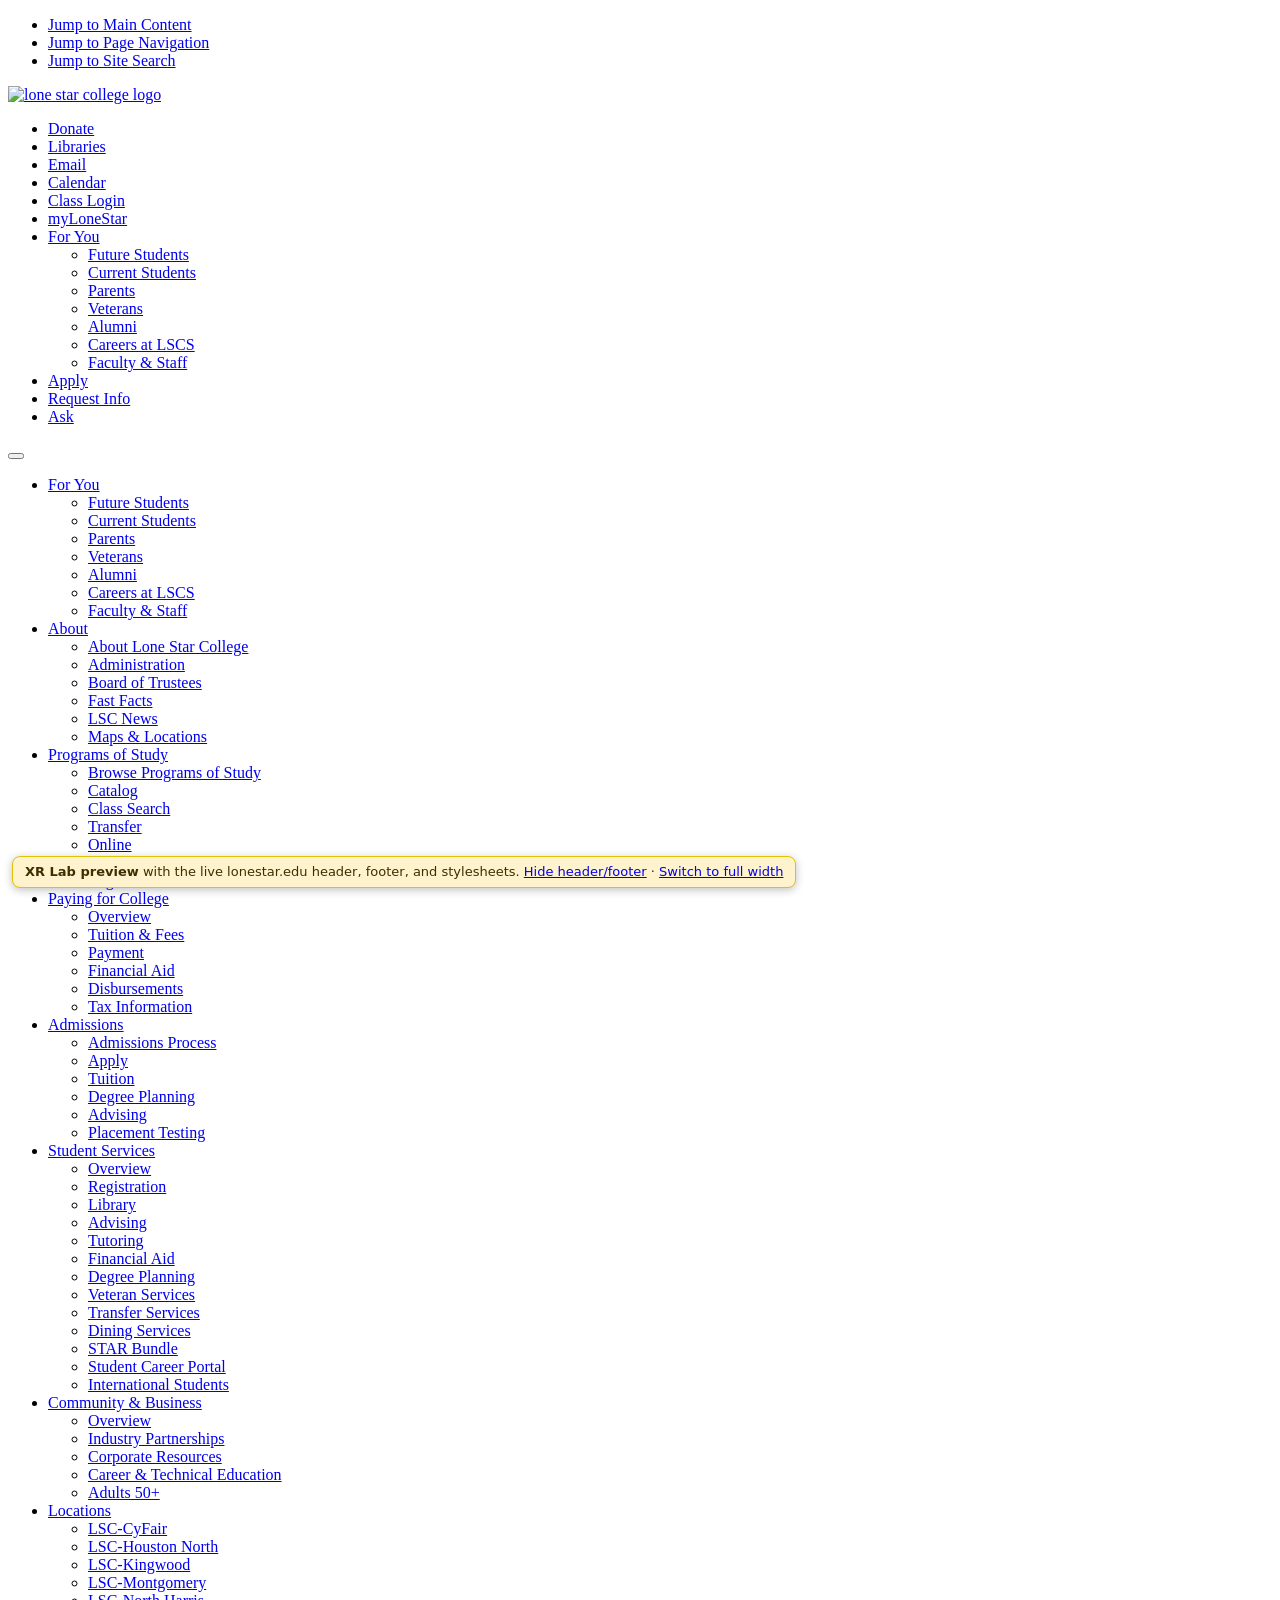
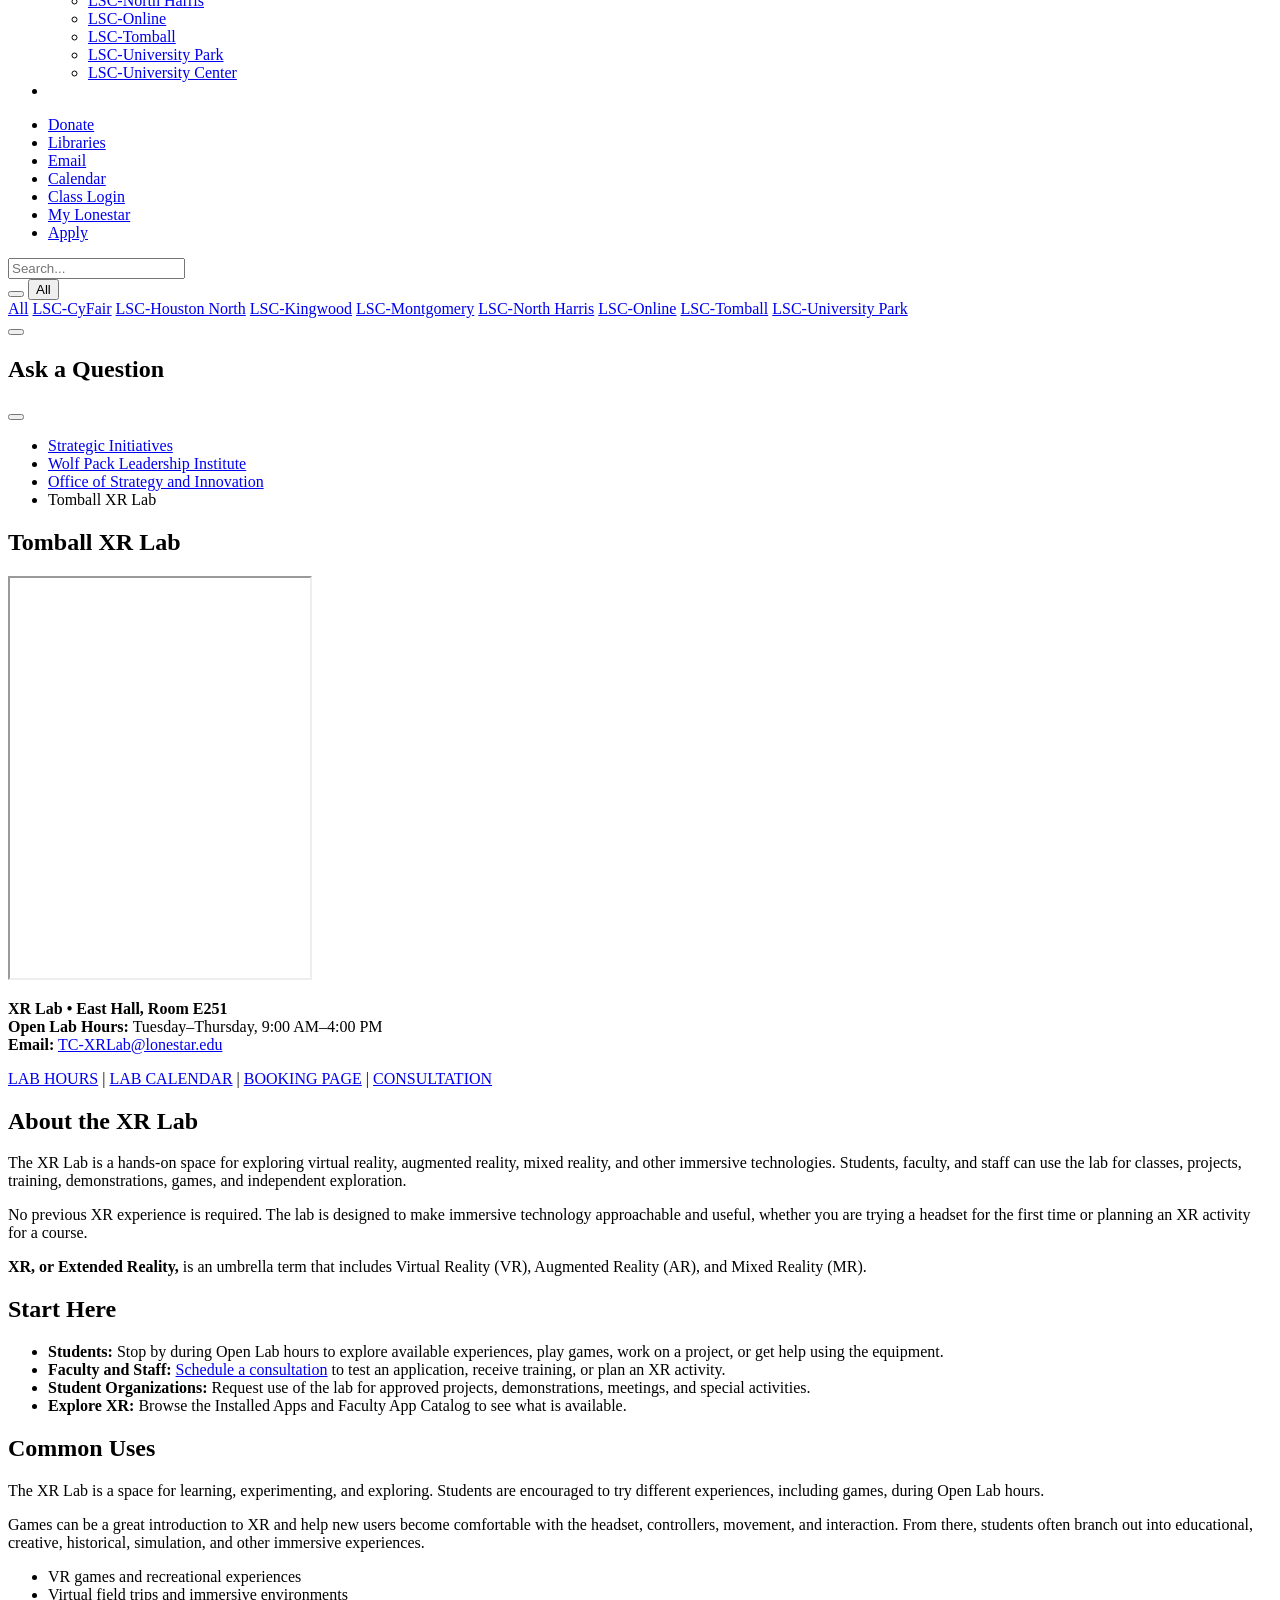
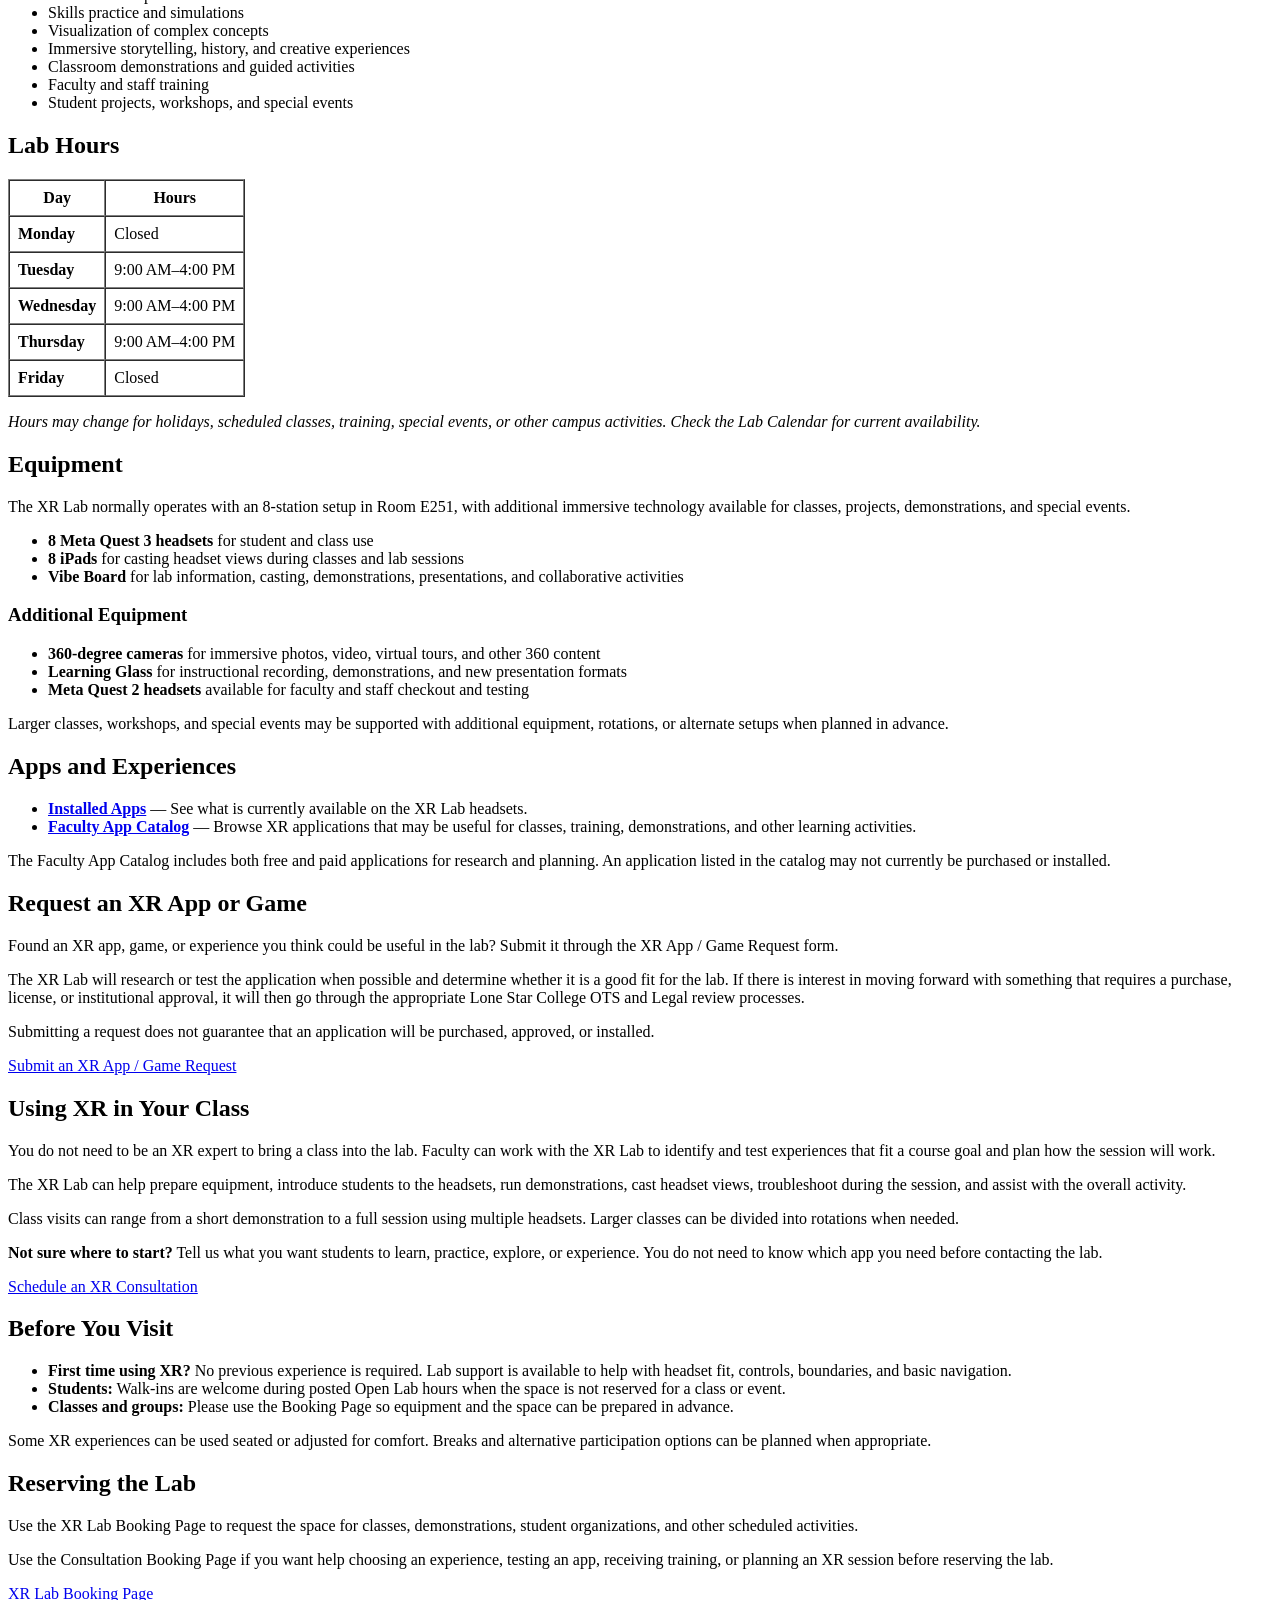
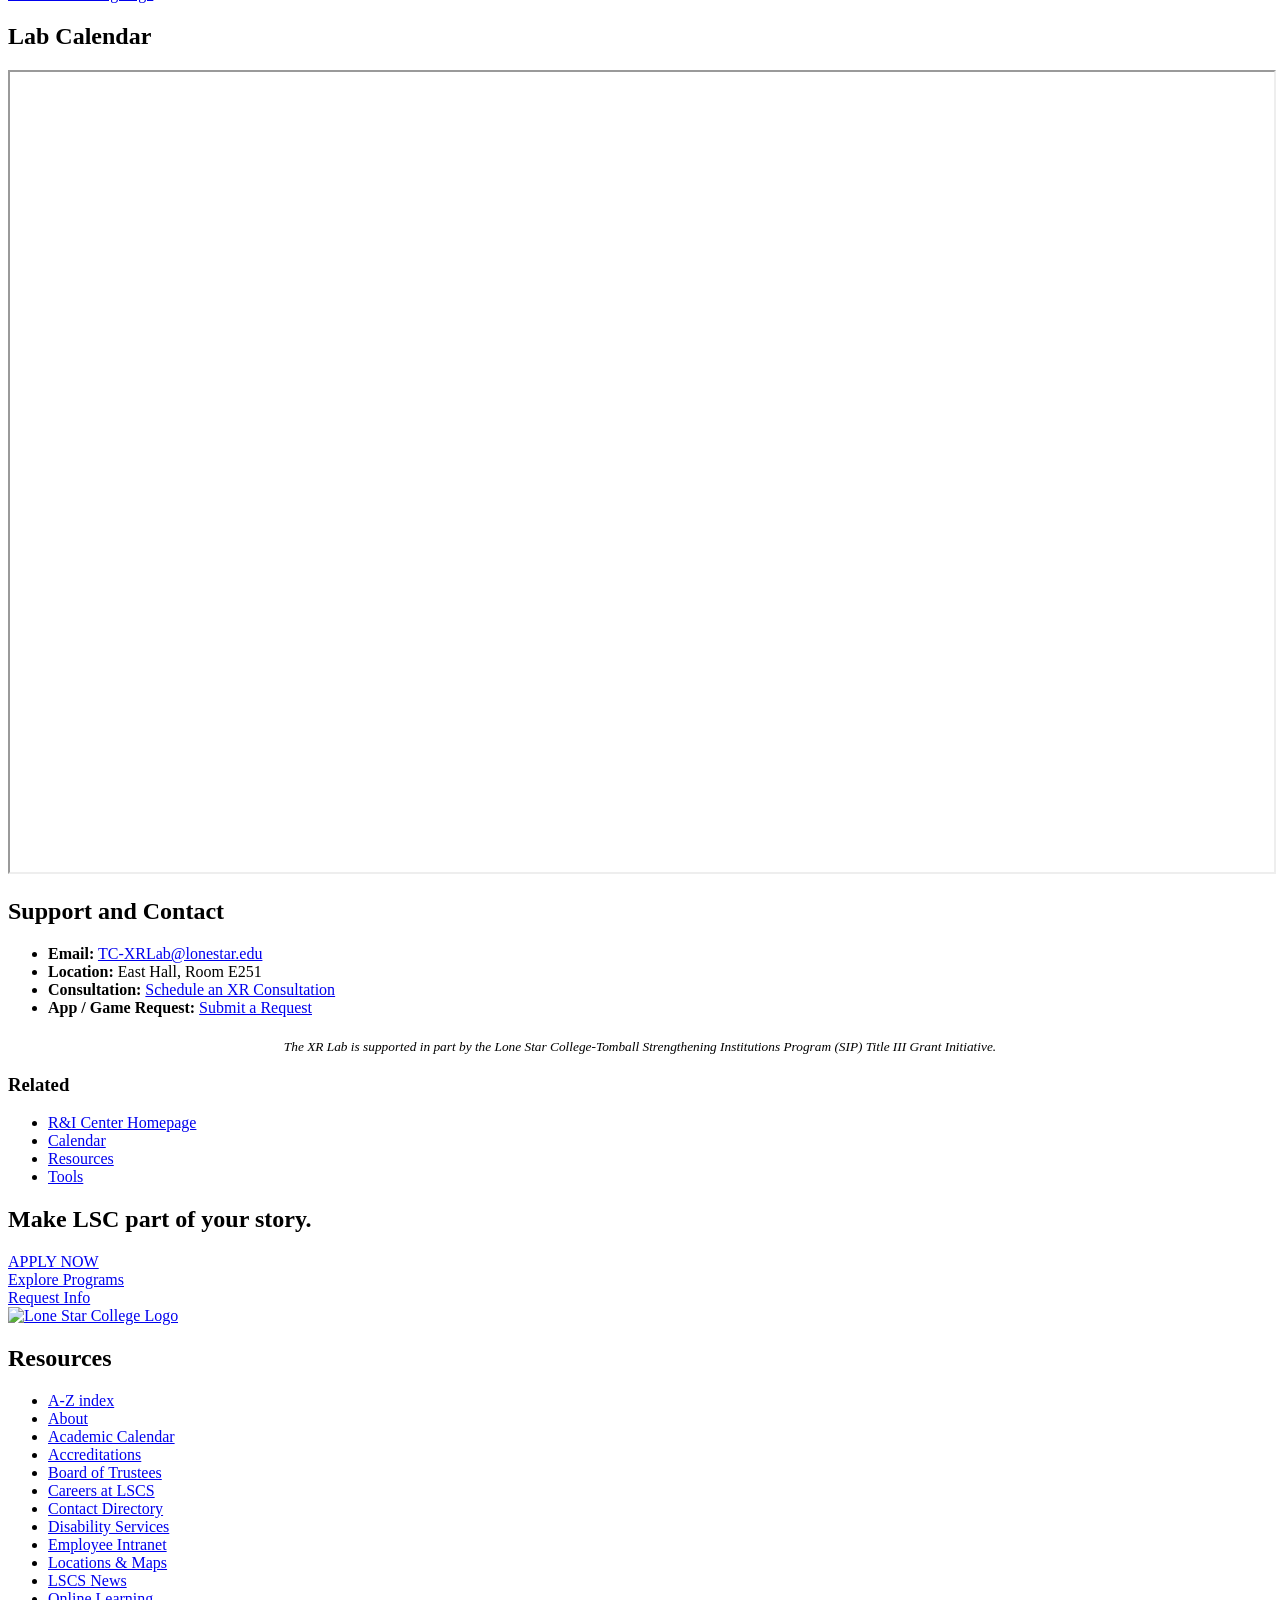
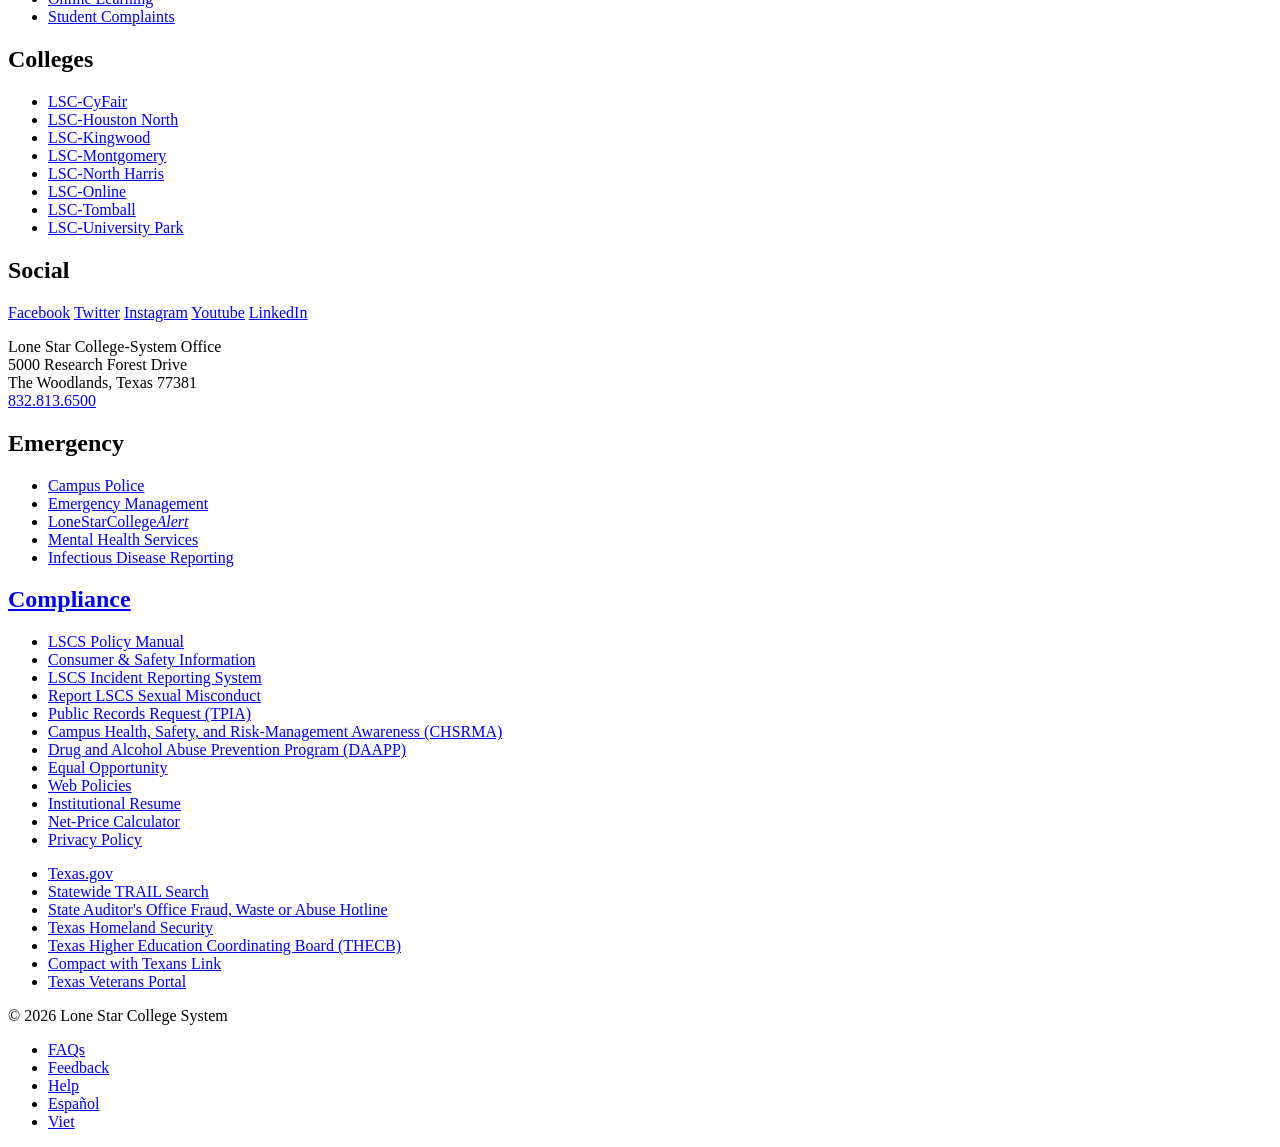
==== index.html @ e6f24536 "first commit" ====
<!DOCTYPE html>
<html lang="en">
<head>
<meta charset="utf-8">
<meta name="viewport" content="width=device-width, initial-scale=1">
<title>Tomball XR Lab | Preview</title>
<!--
  PREVIEW WRAPPER for https://www.lonestar.edu/Tomball-XR-Lab
  Loads the live lonestar.edu stylesheets and recreates the page's breadcrumb,
  title, content column, and "Related" sidebar, so the content looks the way it
  will on the real site. Only the block between BEGIN/END CMS CONTENT goes into
  the CMS. Everything else in this file is preview scaffolding.

  Preview options (add to the address bar):
    ?wide    full-width layout (no sidebar), the template setting the web team can switch on
    ?bare    hide the site header and footer
  The header and footer come from preview/site-chrome.js (regenerate with
  node tools/update-chrome.js --live).
-->
<link rel="stylesheet" href="https://www.lonestar.edu/css-refresh/style.css">
<link rel="stylesheet" href="https://www.lonestar.edu/css-refresh/content-page.css">
<link rel="stylesheet" href="https://www.lonestar.edu/css-refresh/legacy.css">
<link rel="stylesheet" href="https://www.lonestar.edu/css-refresh/fonts.css">
<link rel="stylesheet" href="https://www.lonestar.edu/css/header/header.css">
<link rel="stylesheet" href="https://www.lonestar.edu/css/header/lsc.css">
<link rel="stylesheet" href="https://www.lonestar.edu/css-refresh/alert.css">
<script src="https://kit.fontawesome.com/0c62ed585a.js" crossorigin="anonymous"></script>
<script src="preview/site-chrome.js"></script>
</head>
<body class="content-page">

<aside aria-label="Preview notice" style="position:fixed;left:12px;bottom:12px;z-index:3000;max-width:calc(100% - 24px);background:#fff3cd;color:#3d2f00;border:1px solid #e0c200;border-radius:8px;padding:6px 12px;font:13px/1.4 system-ui,sans-serif;box-shadow:0 2px 8px rgba(0,0,0,.25)">
  <strong>XR Lab preview</strong> with the live lonestar.edu header, footer, and stylesheets.
  <a href="?bare">Hide header/footer</a> &middot; <a href="?wide" id="layout-toggle">Switch to full width</a>
</aside>

<main id="main-body">
<script>LSCPreview.header();</script>
  <section class="breadcrumbs-container">
    <div class="container">
      <div class="breadcrumbs">
        <ul>
          <li><a href="https://www.lonestar.edu/Tomball-SI.htm">Strategic Initiatives</a></li>
          <li><a href="https://www.lonestar.edu/wpli.htm">Wolf Pack Leadership Institute</a></li>
          <li><a href="https://www.lonestar.edu/osi.htm">Office of Strategy and Innovation</a></li>
          <li>Tomball XR Lab</li>
        </ul>
      </div>
    </div>
  </section>

  <section class="content-well-section section-light">
    <div class="container">
      <div id="content" class="row">
        <div class="col-12"><h1>Tomball XR Lab</h1></div>
      </div>
      <div class="row">
        <div class="col-lg-9 col-md-8" id="content-col">
          <div class="content-well">

<!-- ===================== BEGIN CMS CONTENT ===================== -->

<link rel="stylesheet" href="https://lone-star-xr-lab.github.io/xr-website/css/cms-fix.css" />

<p class="ratio ratio-16x9"><iframe alt="360-degree panoramic view of the XR Lab at Lone Star College-Tomball. The room has blue and white walls, several ceiling lights, and an open central floor space marked for VR stations. Desks along the walls contain iPads and VR headsets for immersive learning activities." height="400" src="https://cdn.pannellum.org/2.5/pannellum.htm#panorama=https://lone-star-xr-lab.github.io/progress360/assets/xr-lab/001-xr-lab.jpg&amp;autoLoad=true&amp;autoRotate=-2&amp;pitch=-5&amp;yaw=-220&amp;hfov=120" title="360-degree panoramic view of the XR Lab at Lone Star College-Tomball"></iframe></p>

<p><strong>XR Lab &#8226; East Hall, Room E251</strong><br />
<strong>Open Lab Hours:</strong> Tuesday&ndash;Thursday, 9:00 AM&ndash;4:00 PM<br />
<strong>Email:</strong> <a href="mailto:tc-xrlab@lonestar.edu">TC-XRLab@lonestar.edu</a></p>

<p><a href="#lab-hours">LAB HOURS</a> | <a href="#lab-calendar">LAB CALENDAR</a> | <a href="https://outlook.office.com/book/XRLabBooking@mylonestar.onmicrosoft.com/?ismsaljsauthenabled" target="_blank">BOOKING PAGE</a> | <a href="https://outlook.office.com/book/XRLabConsultation@mylonestar.onmicrosoft.com/s/IIC2doJv1kqdJg-fyLMMJw2?ismsaljsauthenabled" target="_blank">CONSULTATION</a></p>

<h2>About the XR Lab</h2>

<p>The XR Lab is a hands-on space for exploring virtual reality, augmented reality, mixed reality, and other immersive technologies. Students, faculty, and staff can use the lab for classes, projects, training, demonstrations, games, and independent exploration.</p>

<p>No previous XR experience is required. The lab is designed to make immersive technology approachable and useful, whether you are trying a headset for the first time or planning an XR activity for a course.</p>

<p><strong>XR, or Extended Reality,</strong> is an umbrella term that includes Virtual Reality (VR), Augmented Reality (AR), and Mixed Reality (MR).</p>

<h2>Start Here</h2>

<ul>
	<li><strong>Students:</strong> Stop by during Open Lab hours to explore available experiences, play games, work on a project, or get help using the equipment.</li>
	<li><strong>Faculty and Staff:</strong> <a href="https://outlook.office.com/book/XRLabConsultation@mylonestar.onmicrosoft.com/s/IIC2doJv1kqdJg-fyLMMJw2?ismsaljsauthenabled" target="_blank">Schedule a consultation</a> to test an application, receive training, or plan an XR activity.</li>
	<li><strong>Student Organizations:</strong> Request use of the lab for approved projects, demonstrations, meetings, and special activities.</li>
	<li><strong>Explore XR:</strong> Browse the Installed Apps and Faculty App Catalog to see what is available.</li>
</ul>

<h2>Common Uses</h2>

<p>The XR Lab is a space for learning, experimenting, and exploring. Students are encouraged to try different experiences, including games, during Open Lab hours.</p>

<p>Games can be a great introduction to XR and help new users become comfortable with the headset, controllers, movement, and interaction. From there, students often branch out into educational, creative, historical, simulation, and other immersive experiences.</p>

<ul>
	<li>VR games and recreational experiences</li>
	<li>Virtual field trips and immersive environments</li>
	<li>Skills practice and simulations</li>
	<li>Visualization of complex concepts</li>
	<li>Immersive storytelling, history, and creative experiences</li>
	<li>Classroom demonstrations and guided activities</li>
	<li>Faculty and staff training</li>
	<li>Student projects, workshops, and special events</li>
</ul>

<h2 id="lab-hours">Lab Hours</h2>

<table border="1" cellpadding="8" cellspacing="0">
	<thead>
		<tr>
			<th scope="col">Day</th>
			<th scope="col">Hours</th>
		</tr>
	</thead>
	<tbody>
		<tr>
			<td><strong>Monday</strong></td>
			<td>Closed</td>
		</tr>
		<tr>
			<td><strong>Tuesday</strong></td>
			<td>9:00 AM&ndash;4:00 PM</td>
		</tr>
		<tr>
			<td><strong>Wednesday</strong></td>
			<td>9:00 AM&ndash;4:00 PM</td>
		</tr>
		<tr>
			<td><strong>Thursday</strong></td>
			<td>9:00 AM&ndash;4:00 PM</td>
		</tr>
		<tr>
			<td><strong>Friday</strong></td>
			<td>Closed</td>
		</tr>
	</tbody>
</table>

<p><i>Hours may change for holidays, scheduled classes, training, special events, or other campus activities. Check the Lab Calendar for current availability.</i></p>

<h2>Equipment</h2>

<p>The XR Lab normally operates with an 8-station setup in Room E251, with additional immersive technology available for classes, projects, demonstrations, and special events.</p>

<ul>
	<li><strong>8 Meta Quest 3 headsets</strong> for student and class use</li>
	<li><strong>8 iPads</strong> for casting headset views during classes and lab sessions</li>
	<li><strong>Vibe Board</strong> for lab information, casting, demonstrations, presentations, and collaborative activities</li>
</ul>

<h3>Additional Equipment</h3>

<ul>
	<li><strong>360-degree cameras</strong> for immersive photos, video, virtual tours, and other 360 content</li>
	<li><strong>Learning Glass</strong> for instructional recording, demonstrations, and new presentation formats</li>
	<li><strong>Meta Quest 2 headsets</strong> available for faculty and staff checkout and testing</li>
</ul>

<p>Larger classes, workshops, and special events may be supported with additional equipment, rotations, or alternate setups when planned in advance.</p>

<h2>Apps and Experiences</h2>

<ul>
	<li><a href="https://lone-star-xr-lab.github.io/xr-lab-library/"><strong>Installed Apps</strong></a> &mdash; See what is currently available on the XR Lab headsets.</li>
	<li><a href="https://lone-star-xr-lab.github.io/xr-lab-catalogue/"><strong>Faculty App Catalog</strong></a> &mdash; Browse XR applications that may be useful for classes, training, demonstrations, and other learning activities.</li>
</ul>

<p>The Faculty App Catalog includes both free and paid applications for research and planning. An application listed in the catalog may not currently be purchased or installed.</p>

<h2>Request an XR App or Game</h2>

<p>Found an XR app, game, or experience you think could be useful in the lab? Submit it through the XR App / Game Request form.</p>

<p>The XR Lab will research or test the application when possible and determine whether it is a good fit for the lab. If there is interest in moving forward with something that requires a purchase, license, or institutional approval, it will then go through the appropriate Lone Star College OTS and Legal review processes.</p>

<p>Submitting a request does not guarantee that an application will be purchased, approved, or installed.</p>

<p><a class="btn btn-primary" href="https://forms.cloud.microsoft/r/REX9eYTu3m" target="_blank">Submit an XR App / Game Request</a></p>

<h2>Using XR in Your Class</h2>

<p>You do not need to be an XR expert to bring a class into the lab. Faculty can work with the XR Lab to identify and test experiences that fit a course goal and plan how the session will work.</p>

<p>The XR Lab can help prepare equipment, introduce students to the headsets, run demonstrations, cast headset views, troubleshoot during the session, and assist with the overall activity.</p>

<p>Class visits can range from a short demonstration to a full session using multiple headsets. Larger classes can be divided into rotations when needed.</p>

<p><strong>Not sure where to start?</strong> Tell us what you want students to learn, practice, explore, or experience. You do not need to know which app you need before contacting the lab.</p>

<p><a class="btn btn-primary" href="https://outlook.office.com/book/XRLabConsultation@mylonestar.onmicrosoft.com/s/IIC2doJv1kqdJg-fyLMMJw2?ismsaljsauthenabled" target="_blank">Schedule an XR Consultation</a></p>

<h2>Before You Visit</h2>

<ul>
	<li><strong>First time using XR?</strong> No previous experience is required. Lab support is available to help with headset fit, controls, boundaries, and basic navigation.</li>
	<li><strong>Students:</strong> Walk-ins are welcome during posted Open Lab hours when the space is not reserved for a class or event.</li>
	<li><strong>Classes and groups:</strong> Please use the Booking Page so equipment and the space can be prepared in advance.</li>
</ul>

<p>Some XR experiences can be used seated or adjusted for comfort. Breaks and alternative participation options can be planned when appropriate.</p>

<h2>Reserving the Lab</h2>

<p>Use the XR Lab Booking Page to request the space for classes, demonstrations, student organizations, and other scheduled activities.</p>

<p>Use the Consultation Booking Page if you want help choosing an experience, testing an app, receiving training, or planning an XR session before reserving the lab.</p>

<p><a class="btn btn-primary" href="https://outlook.office.com/book/XRLabBooking@mylonestar.onmicrosoft.com/?ismsaljsauthenabled" target="_blank">XR Lab Booking Page</a></p>

<h2 id="lab-calendar">Lab Calendar</h2>

<p><iframe height="800" src="https://outlook.office365.com/owa/calendar/bf86e4ba3b7a4579871f320d8532237e@lonestar.edu/572824c1771447c5bb19ea4578eb162813983267703408775056/calendar.html" title="XR Lab calendar" width="100%"></iframe></p>

<h2>Support and Contact</h2>

<ul>
	<li><strong>Email:</strong> <a href="mailto:tc-xrlab@lonestar.edu">TC-XRLab@lonestar.edu</a></li>
	<li><strong>Location:</strong> East Hall, Room E251</li>
	<li><strong>Consultation:</strong> <a href="https://outlook.office.com/book/XRLabConsultation@mylonestar.onmicrosoft.com/s/IIC2doJv1kqdJg-fyLMMJw2?ismsaljsauthenabled" target="_blank">Schedule an XR Consultation</a></li>
	<li><strong>App / Game Request:</strong> <a href="https://forms.cloud.microsoft/r/REX9eYTu3m" target="_blank">Submit a Request</a></li>
</ul>

<p style="text-align:center"><sub><i> The XR Lab is supported in part by the Lone Star College-Tomball Strengthening Institutions Program (SIP) Title III Grant Initiative. </i></sub></p>

<!-- ====================== END CMS CONTENT ====================== -->

          </div>
        </div>
        <div class="col-lg-3 col-md-4" id="sidebar-col">
          <div id="pagenav" class="content-well-sidebar">
            <h3>Related</h3>
            <div class="related-links">
              <ul>
                <li><a href="https://www.lonestar.edu/tomball-ric">R&amp;I Center Homepage</a></li>
                <li><a href="https://www.lonestar.edu/tomball-ric-calendar">Calendar</a></li>
                <li><a href="https://www.lonestar.edu/66807.htm">Resources</a></li>
                <li><a href="https://www.lonestar.edu/66809.htm">Tools</a></li>
              </ul>
            </div>
          </div>
        </div>
      </div>
    </div>
  </section>
<script>LSCPreview.footer();</script>
</main>

<script>
  // PREVIEW ONLY (not part of the CMS content).
  (function () {
    // 1. Full-width layout toggle (?wide).
    var wide = /[?&]wide\b/.test(location.search);
    var toggle = document.getElementById("layout-toggle");
    var bare = /[?&]bare\b/.test(location.search);
    if (bare) toggle.setAttribute("href", "?bare&wide");
    if (wide) {
      document.getElementById("sidebar-col").remove();
      document.getElementById("content-col").className = "col-12";
      toggle.textContent = "Switch to sidebar layout";
      toggle.setAttribute("href", bare ? "?bare" : location.pathname);
    }

    // 2. Until files are deployed to GitHub Pages (and while editing), load
    //    CSS, iframes, and links from this folder instead of the live address.
    var live = "https://lone-star-xr-lab.github.io/xr-website/";
    if (location.href.indexOf(live) === 0) return;
    document.querySelectorAll('link[href^="' + live + '"]').forEach(function (el) {
      el.setAttribute("href", el.getAttribute("href").replace(live, ""));
    });
    document.querySelectorAll('a[href^="' + live + '"]').forEach(function (el) {
      el.setAttribute("href", el.getAttribute("href").replace(live, ""));
    });
    document.querySelectorAll('iframe[src^="' + live + '"]').forEach(function (frame) {
      var copy = frame.cloneNode(true);
      copy.setAttribute("src", frame.getAttribute("src").replace(live, ""));
      frame.replaceWith(copy);
    });
  })();
</script>
<script src="https://www.lonestar.edu/js-out/jquery-3.3.1.min.js"></script>
<script src="https://www.lonestar.edu/js-out/popper.min.js"></script>
<script src="https://www.lonestar.edu/js-out/bootstrap.min.js"></script>
<script src="https://www.lonestar.edu/js-out/jquery.sticky.js"></script>
<script src="https://www.lonestar.edu/js/header/menu.js"></script>
</body>
</html>
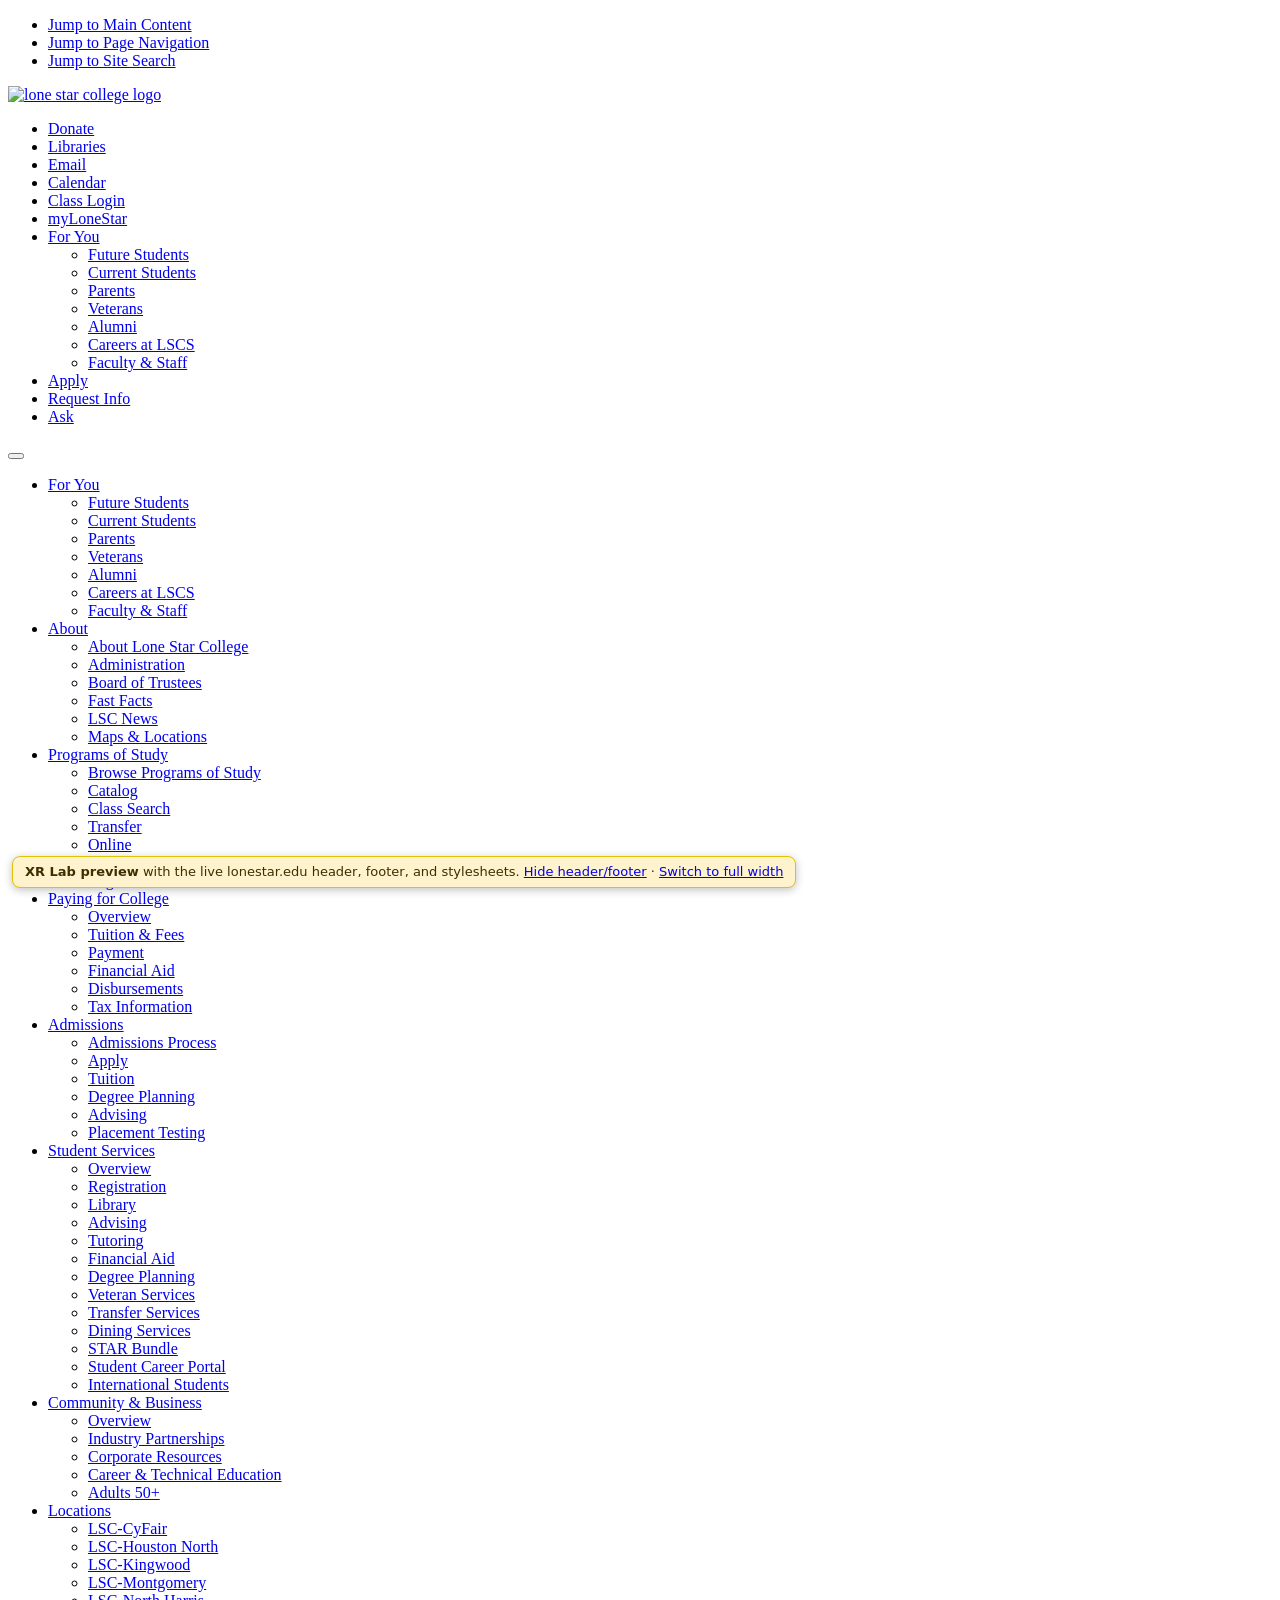
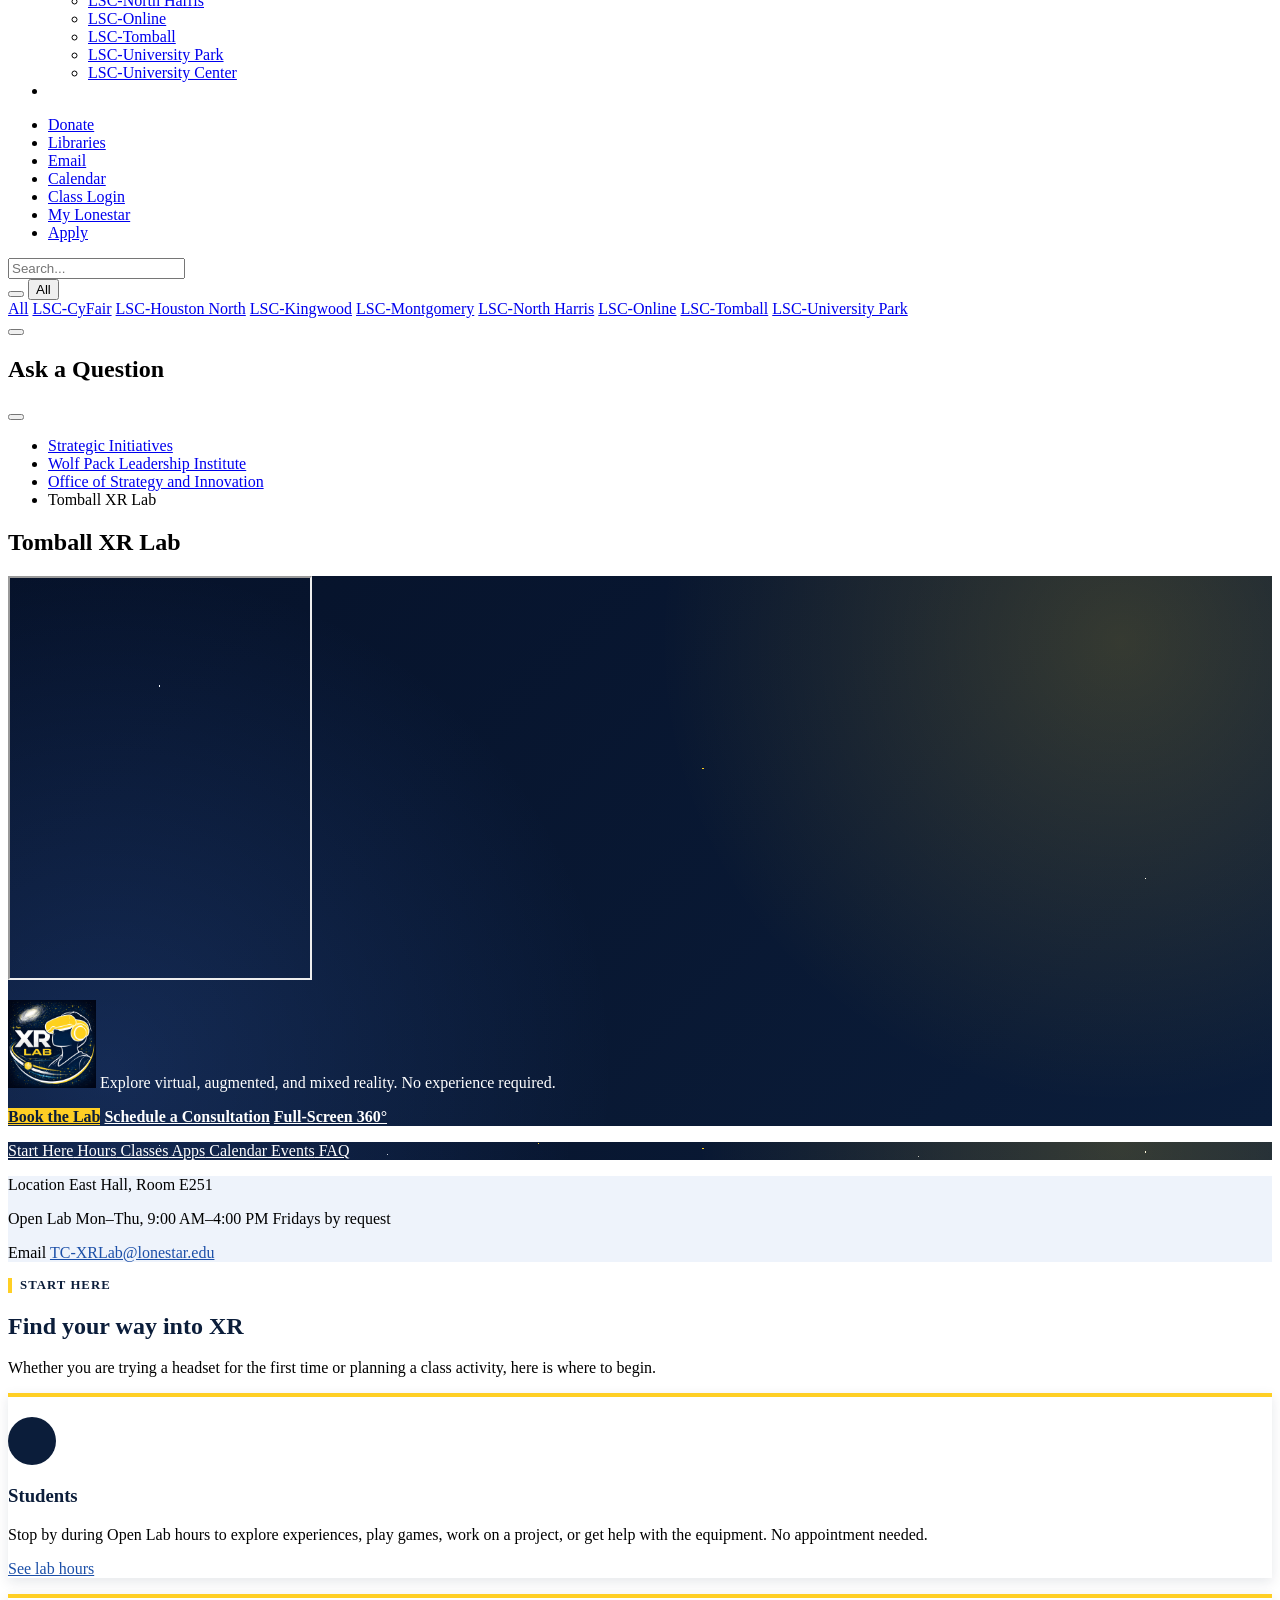
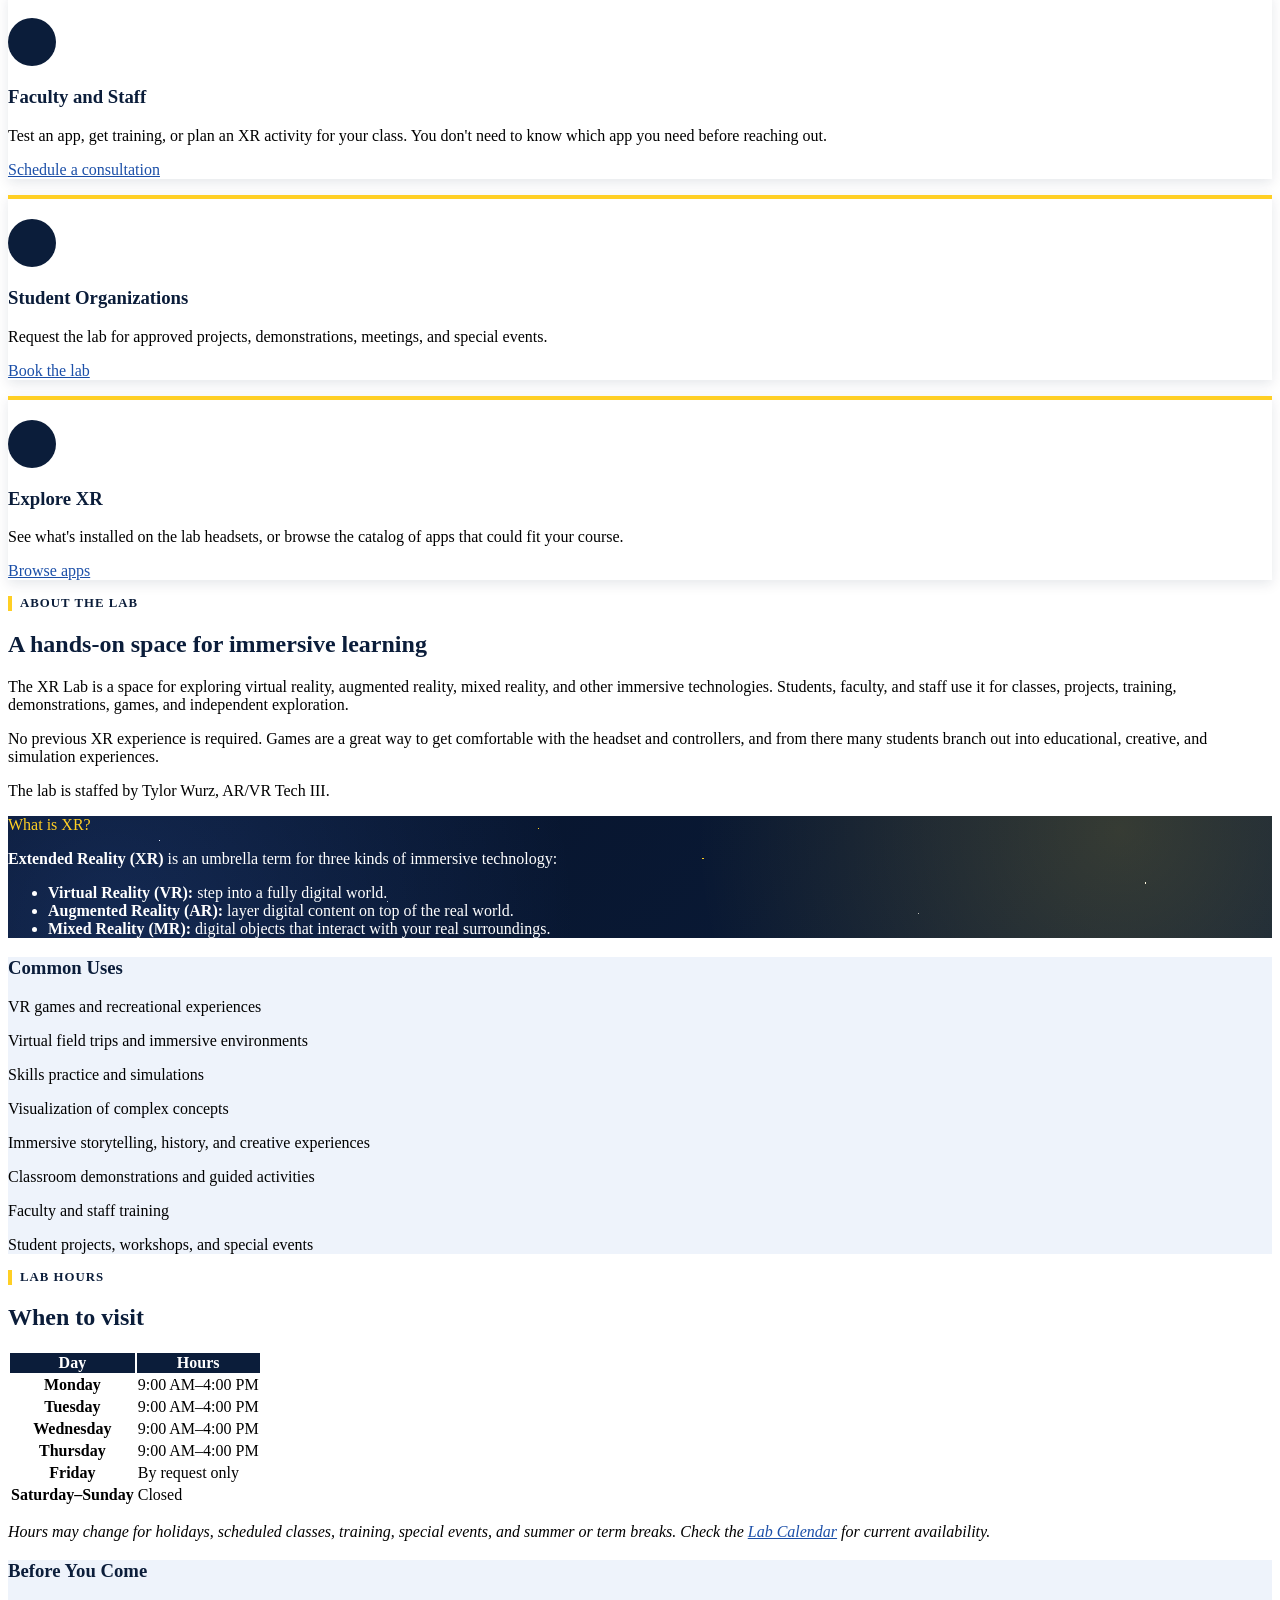
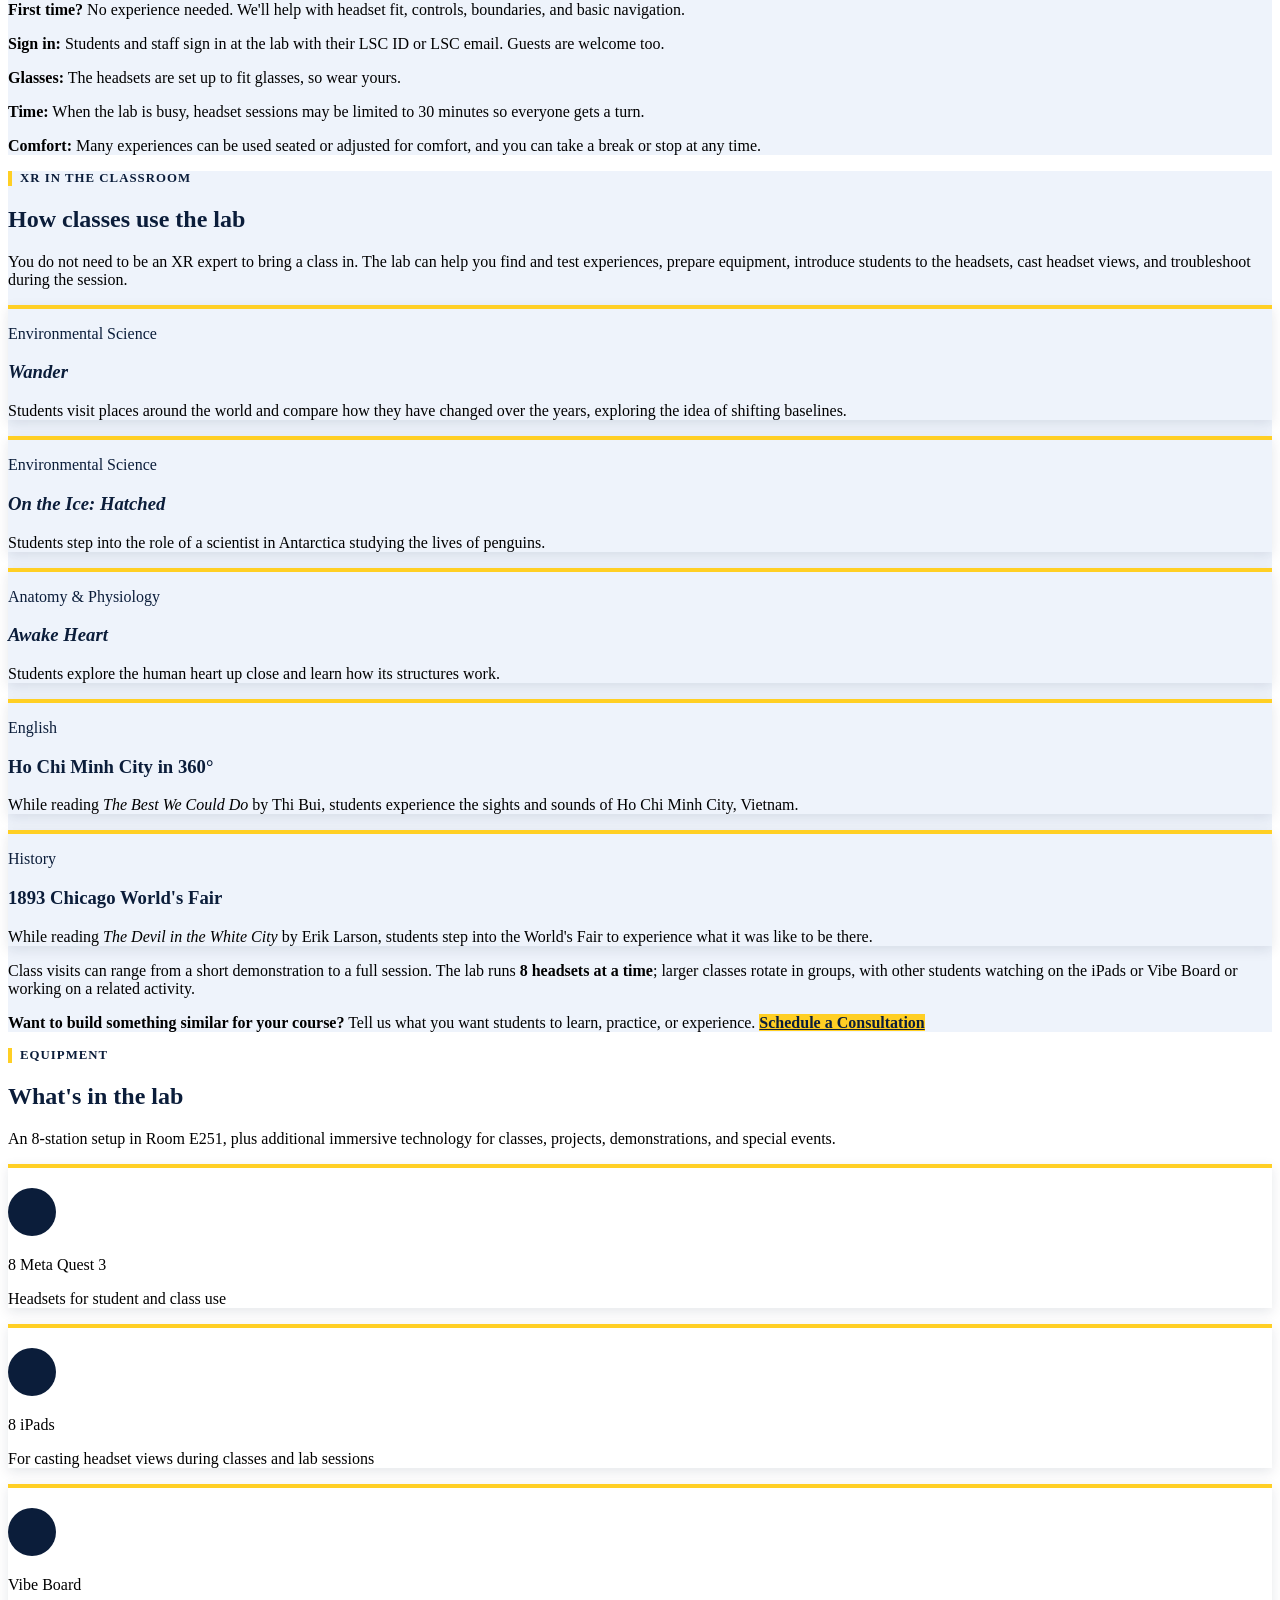
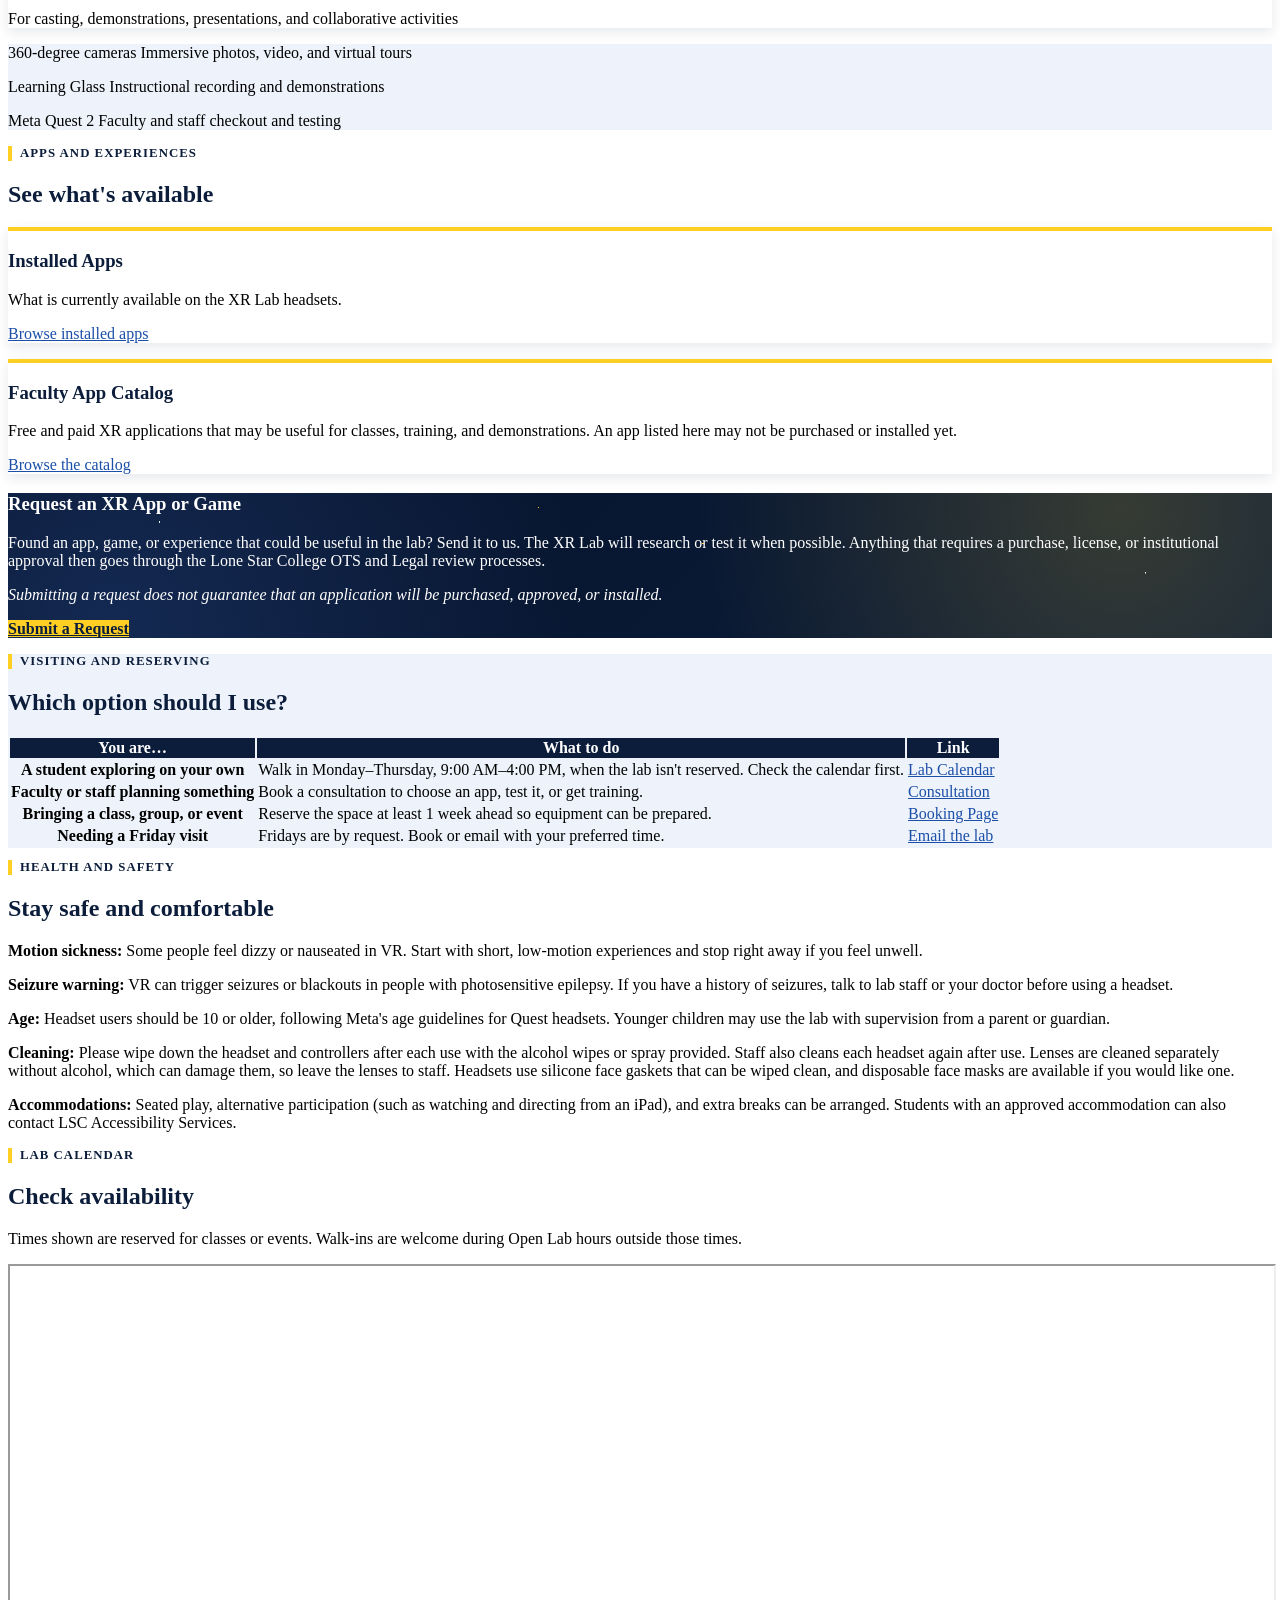
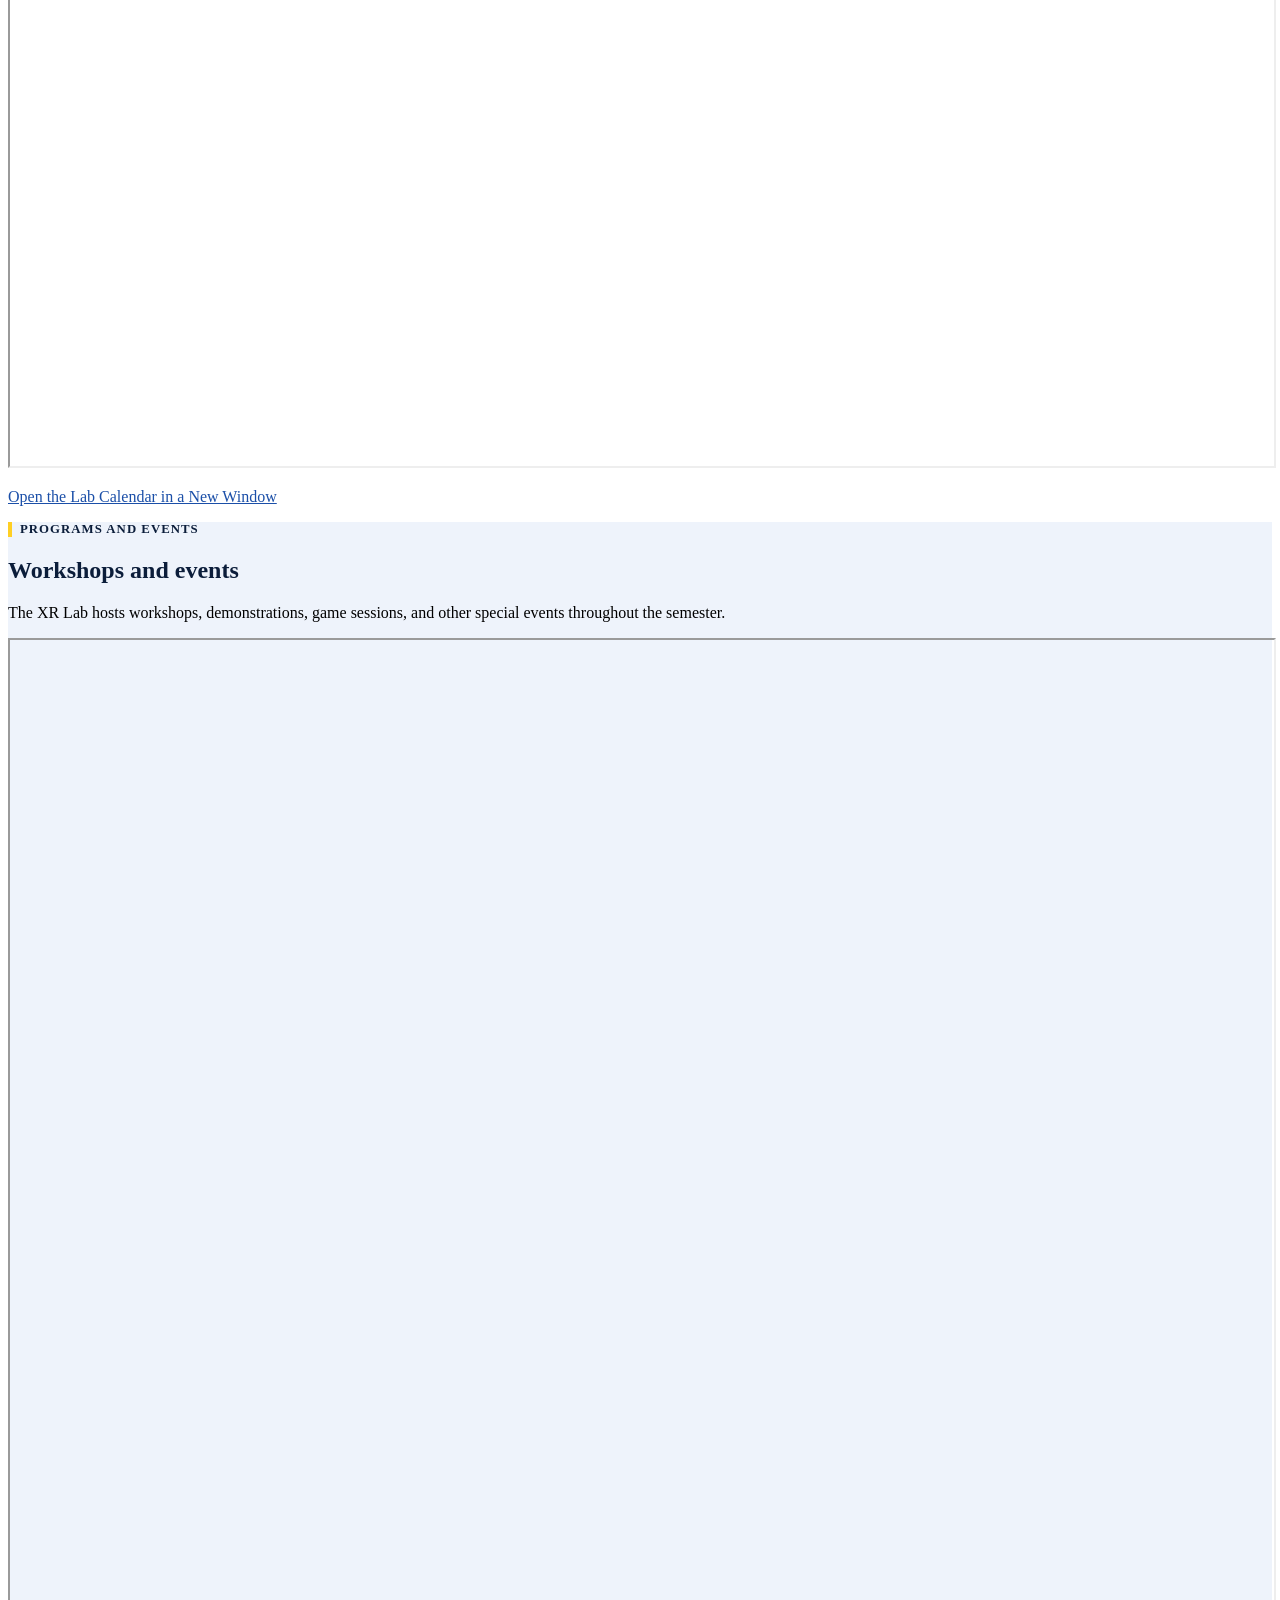
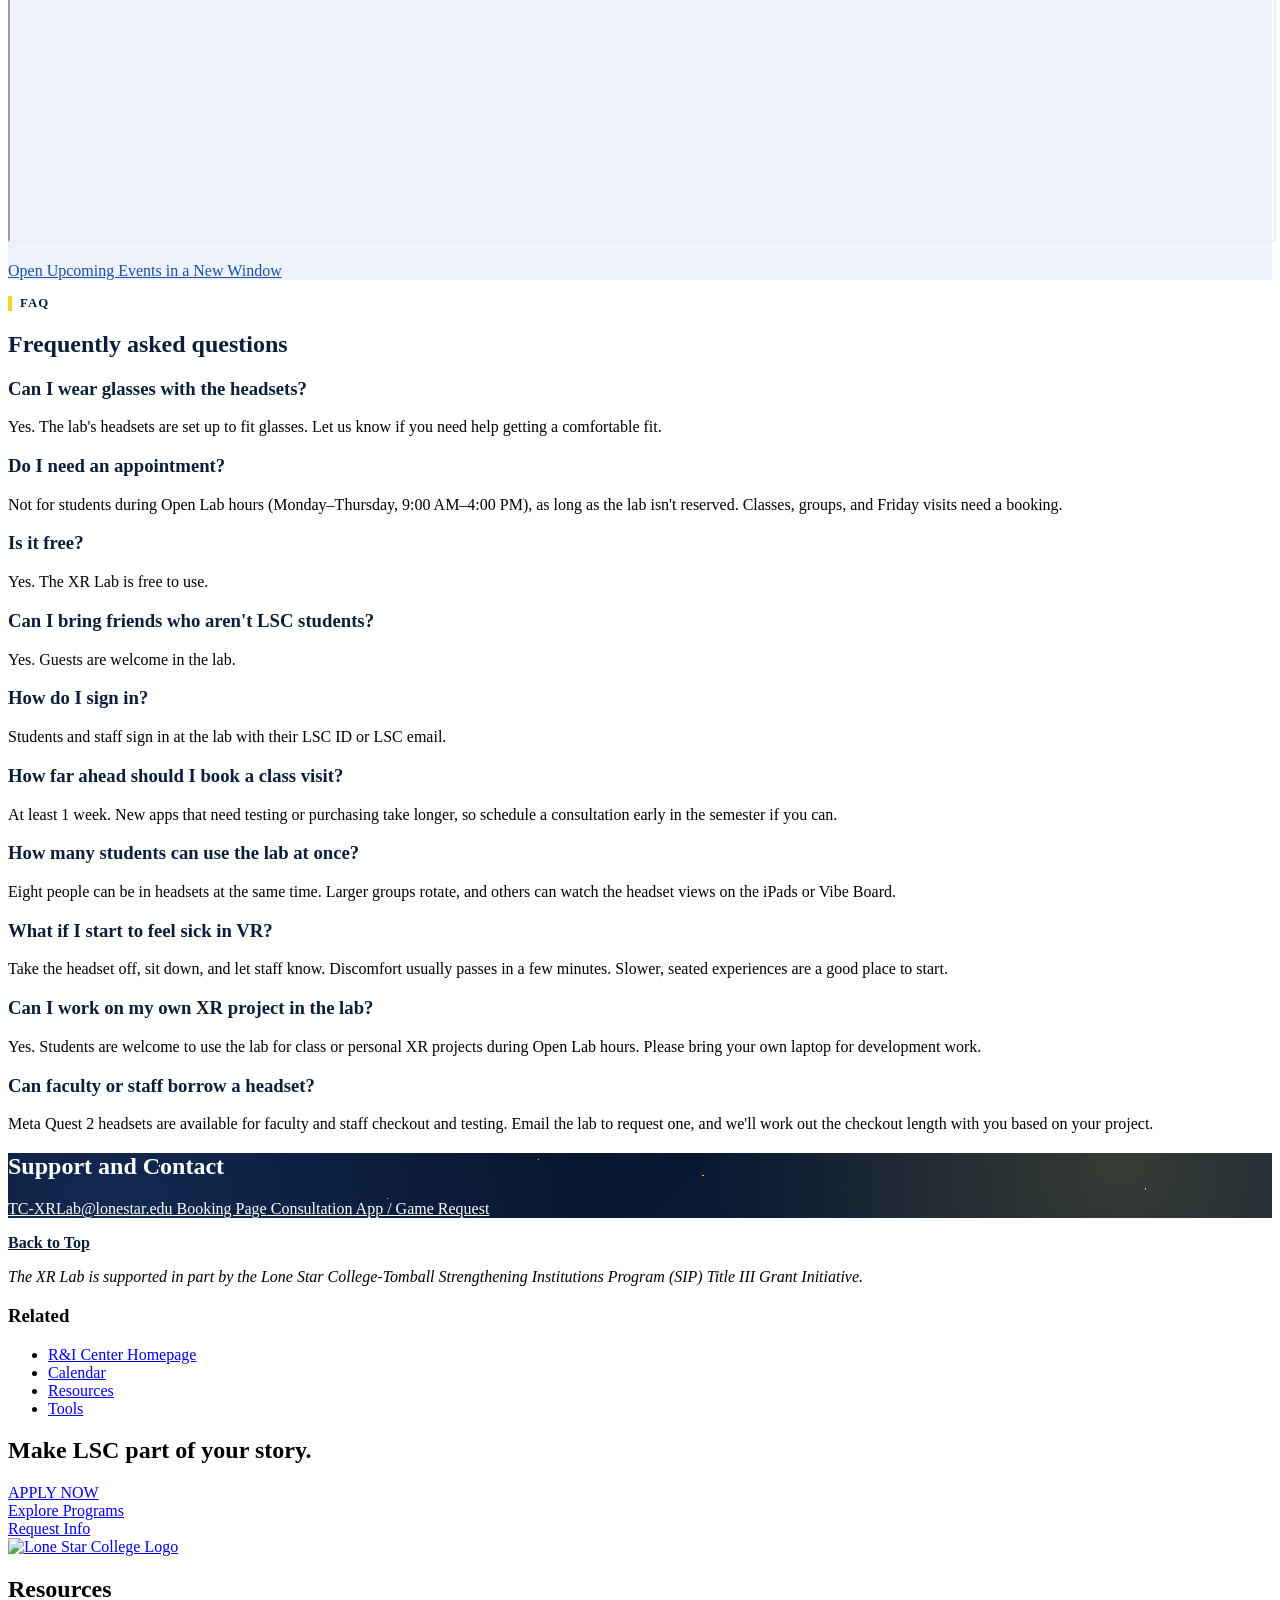
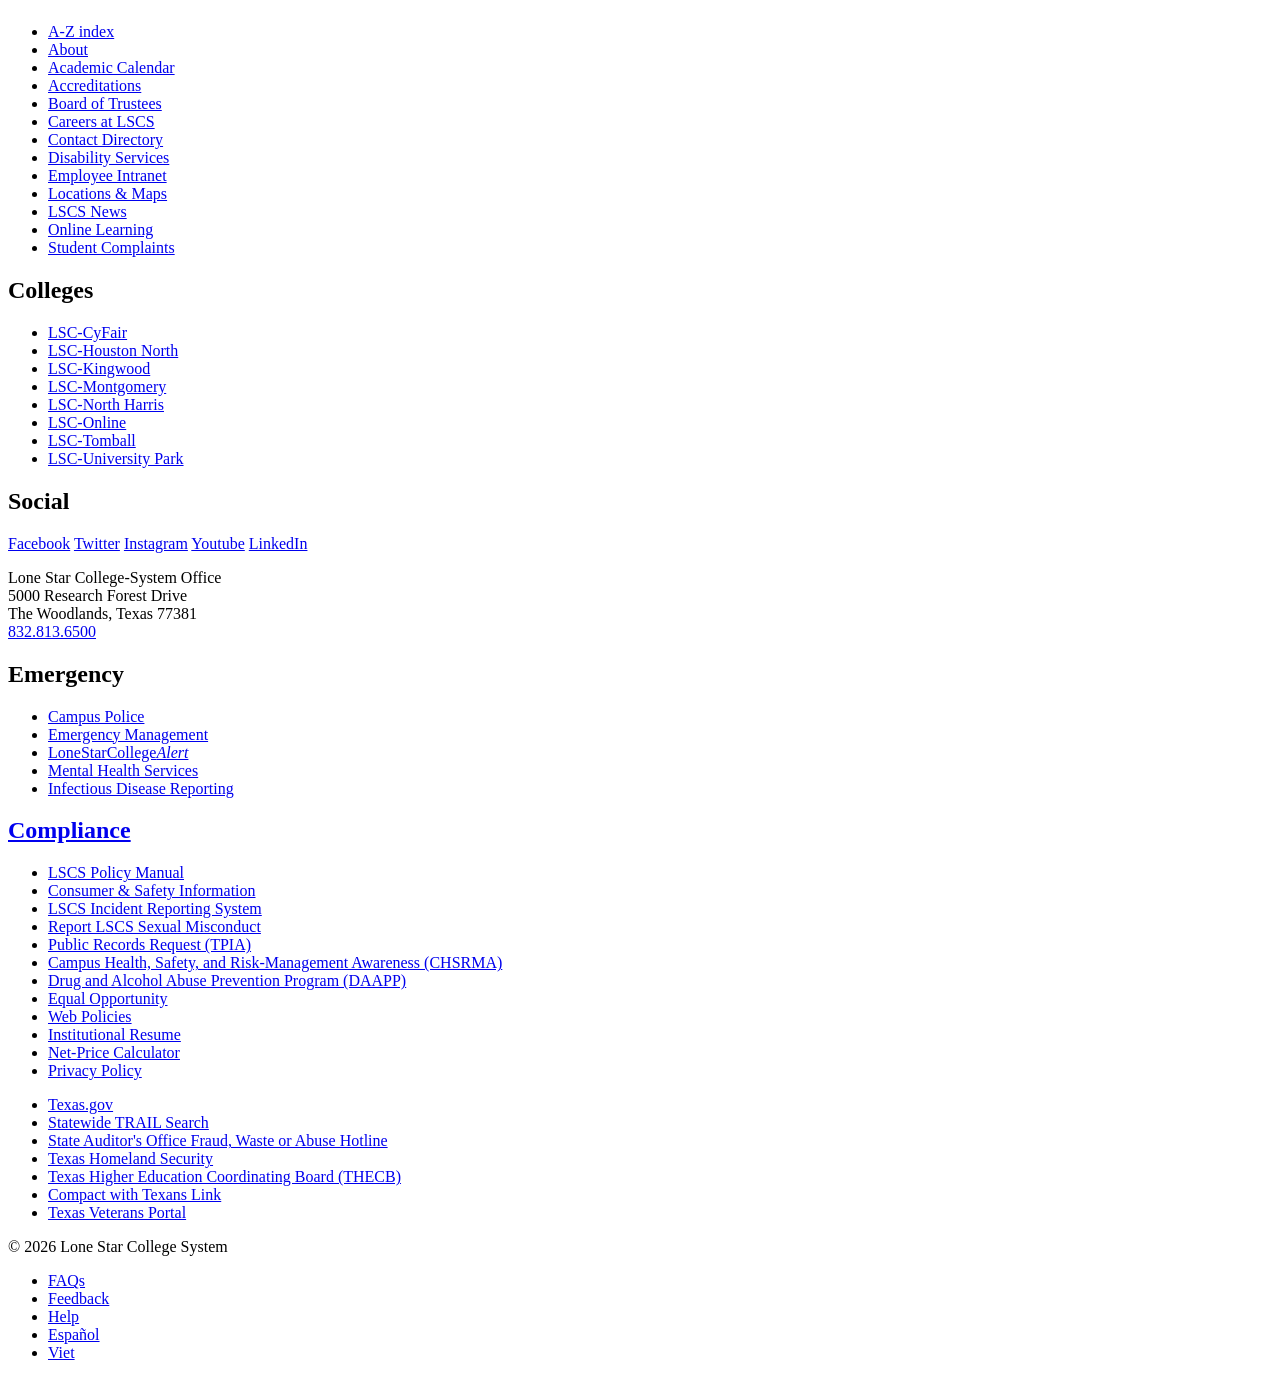
==== commit b76cbe1f: "Restyle XR Lab page with logo-colored theme - Replace the CMS block in index.html with the redesigne" ====
--- a/index.html
+++ b/index.html
@@ -59,54 +59,179 @@
           <div class="content-well">
 
 <!-- ===================== BEGIN CMS CONTENT ===================== -->
-
-<link rel="stylesheet" href="https://lone-star-xr-lab.github.io/xr-website/css/cms-fix.css" />
-
-<p class="ratio ratio-16x9"><iframe alt="360-degree panoramic view of the XR Lab at Lone Star College-Tomball. The room has blue and white walls, several ceiling lights, and an open central floor space marked for VR stations. Desks along the walls contain iPads and VR headsets for immersive learning activities." height="400" src="https://cdn.pannellum.org/2.5/pannellum.htm#panorama=https://lone-star-xr-lab.github.io/progress360/assets/xr-lab/001-xr-lab.jpg&amp;autoLoad=true&amp;autoRotate=-2&amp;pitch=-5&amp;yaw=-220&amp;hfov=120" title="360-degree panoramic view of the XR Lab at Lone Star College-Tomball"></iframe></p>
-
-<p><strong>XR Lab &#8226; East Hall, Room E251</strong><br />
-<strong>Open Lab Hours:</strong> Tuesday&ndash;Thursday, 9:00 AM&ndash;4:00 PM<br />
-<strong>Email:</strong> <a href="mailto:tc-xrlab@lonestar.edu">TC-XRLab@lonestar.edu</a></p>
-
-<p><a href="#lab-hours">LAB HOURS</a> | <a href="#lab-calendar">LAB CALENDAR</a> | <a href="https://outlook.office.com/book/XRLabBooking@mylonestar.onmicrosoft.com/?ismsaljsauthenabled" target="_blank">BOOKING PAGE</a> | <a href="https://outlook.office.com/book/XRLabConsultation@mylonestar.onmicrosoft.com/s/IIC2doJv1kqdJg-fyLMMJw2?ismsaljsauthenabled" target="_blank">CONSULTATION</a></p>
-
-<h2>About the XR Lab</h2>
-
-<p>The XR Lab is a hands-on space for exploring virtual reality, augmented reality, mixed reality, and other immersive technologies. Students, faculty, and staff can use the lab for classes, projects, training, demonstrations, games, and independent exploration.</p>
-
-<p>No previous XR experience is required. The lab is designed to make immersive technology approachable and useful, whether you are trying a headset for the first time or planning an XR activity for a course.</p>
-
-<p><strong>XR, or Extended Reality,</strong> is an umbrella term that includes Virtual Reality (VR), Augmented Reality (AR), and Mixed Reality (MR).</p>
-
-<h2>Start Here</h2>
-
-<ul>
-	<li><strong>Students:</strong> Stop by during Open Lab hours to explore available experiences, play games, work on a project, or get help using the equipment.</li>
-	<li><strong>Faculty and Staff:</strong> <a href="https://outlook.office.com/book/XRLabConsultation@mylonestar.onmicrosoft.com/s/IIC2doJv1kqdJg-fyLMMJw2?ismsaljsauthenabled" target="_blank">Schedule a consultation</a> to test an application, receive training, or plan an XR activity.</li>
-	<li><strong>Student Organizations:</strong> Request use of the lab for approved projects, demonstrations, meetings, and special activities.</li>
-	<li><strong>Explore XR:</strong> Browse the Installed Apps and Faculty App Catalog to see what is available.</li>
+<link href="https://lone-star-xr-lab.github.io/xr-website/css/cms-fix.css" rel="stylesheet" />
+<!-- XR Lab theme (logo colors). Hosted from this repo (css/xr-lab.css) on GitHub Pages; edit it there, not in the CMS. -->
+<link href="https://lone-star-xr-lab.github.io/xr-website/css/xr-lab.css" rel="stylesheet" />
+<div class="xr-page">
+<p><a id="BackToTop" name="BackToTop"></a></p>
+<!-- Layout uses the same Bootstrap 5.3 + Font Awesome classes as the Tomball 3.0 page (no inline styles). --><!-- ========================= --><!--          HERO             --><!-- ========================= --><!-- 360 panorama hosted on GitHub Pages (progress360 repo), shown with the Pannellum viewer. The iframe title is the screen-reader description. -->
+
+<div class="mb-4 overflow-hidden rounded xr-dark shadow-sm">
+<p class="mb-0 ratio ratio-16x9"><iframe allowfullscreen="" height="400" src="https://cdn.pannellum.org/2.5/pannellum.htm#panorama=https://lone-star-xr-lab.github.io/progress360/assets/xr-lab/001-xr-lab.jpg&amp;autoLoad=true&amp;autoRotate=-2&amp;pitch=-5&amp;yaw=-220&amp;hfov=120" title="360&deg; view of the XR Lab in East Hall, Room E251: blue and white walls, an open central floor for VR stations, and desks along the walls with iPads and VR headsets"></iframe></p>
+
+<div class="align-items-center g-3 px-4 py-3 row">
+<div class="col-xl-6">
+<p class="align-items-center d-flex gap-3 mb-0"><img alt="XR Lab logo" class="xr-logo" src="https://lone-star-xr-lab.github.io/xr-website/images/xr-lab-logo.png" /> <span class="fs-4 fw-bold lh-sm text-white">Explore virtual, augmented, and mixed reality. No experience required.</span></p>
+</div>
+
+<div class="col-xl-6">
+<p class="d-flex flex-wrap gap-2 justify-content-xl-end mb-0"><a class="btn btn-xr rounded-pill px-4" href="https://outlook.office.com/book/XRLabBooking@mylonestar.onmicrosoft.com/?ismsaljsauthenabled" rel="noopener" target="_blank">Book the Lab</a> <a class="btn btn-xr-outline rounded-pill px-4" href="https://outlook.office.com/book/XRLabConsultation@mylonestar.onmicrosoft.com/s/IIC2doJv1kqdJg-fyLMMJw2?ismsaljsauthenabled" rel="noopener" target="_blank">Schedule a Consultation</a> <a class="btn btn-xr-outline rounded-pill px-4" href="https://cdn.pannellum.org/2.5/pannellum.htm#panorama=https://lone-star-xr-lab.github.io/progress360/assets/xr-lab/001-xr-lab.jpg&amp;autoLoad=true" rel="noopener" target="_blank"><i aria-hidden="true" class="fa-expand fas me-1"></i> Full-Screen 360&deg;</a></p>
+</div>
+</div>
+</div>
+<!-- ========================= --><!--       NAVIGATION          --><!-- ========================= -->
+
+<div class="mb-3 p-3 rounded xr-dark">
+<p class="d-flex flex-wrap gap-4 justify-content-center mb-0"><a class="text-white fw-bold" href="#start-here"><i aria-hidden="true" class="fa-compass fas me-1"></i> Start Here</a><a class="text-white fw-bold" href="#lab-hours"><i aria-hidden="true" class="fa-clock fas me-1"></i> Hours</a><a class="text-white fw-bold" href="#classes"><i aria-hidden="true" class="fa-chalkboard-teacher fas me-1"></i> Classes</a><a class="text-white fw-bold" href="#apps"><i aria-hidden="true" class="fa-vr-cardboard fas me-1"></i> Apps</a><a class="text-white fw-bold" href="#lab-calendar"><i aria-hidden="true" class="fa-calendar-alt fas me-1"></i> Calendar</a><a class="text-white fw-bold" href="#events"><i aria-hidden="true" class="fa-star fas me-1"></i> Events</a><a class="text-white fw-bold" href="#faq"><i aria-hidden="true" class="fa-question-circle fas me-1"></i> FAQ</a></p>
+</div>
+<!-- ========================= --><!--       QUICK FACTS         --><!-- ========================= --><!-- Update hours here AND in the Lab Hours table, Visiting table, and FAQ. -->
+
+<div class="xr-soft mb-5 px-4 py-3 rounded">
+<div class="g-3 row">
+<div class="col-md-4">
+<p class="align-items-center d-flex gap-3 mb-0"><i aria-hidden="true" class="fa-fw fa-lg fa-map-marker-alt fas xr-accent"></i> <span><span class="d-block fw-bold small text-body-secondary text-uppercase">Location</span> <span class="d-block fw-bold">East Hall, Room E251</span></span></p>
+</div>
+
+<div class="col-md-4">
+<p class="align-items-center d-flex gap-3 mb-0"><i aria-hidden="true" class="fa-clock fa-fw fa-lg fas xr-accent"></i> <span><span class="d-block fw-bold small text-body-secondary text-uppercase">Open Lab</span> <span class="d-block fw-bold">Mon&ndash;Thu, 9:00 AM&ndash;4:00 PM</span> <span class="d-block small text-body-secondary">Fridays by request</span></span></p>
+</div>
+
+<div class="col-md-4">
+<p class="align-items-center d-flex gap-3 mb-0"><i aria-hidden="true" class="fa-envelope fa-fw fa-lg fas xr-accent"></i> <span><span class="d-block fw-bold small text-body-secondary text-uppercase">Email</span> <a class="d-block fw-bold" href="mailto:TC-XRLab@lonestar.edu">TC-XRLab@lonestar.edu</a></span></p>
+</div>
+</div>
+</div>
+<!-- ========================= --><!--        START HERE         --><!-- ========================= -->
+
+<p class="mb-2 xr-eyebrow"><a id="start-here">Start Here</a></p>
+
+<h2 class="pt-0">Find your way into XR</h2>
+
+<p class="fs-5 mb-4 text-body-secondary">Whether you are trying a headset for the first time or planning a class activity, here is where to begin.</p>
+
+<div class="g-4 mb-5 row">
+<div class="col-md-6 col-lg-3">
+<div class="card xr-card h-100 rounded shadow-sm">
+<div class="card-body d-flex flex-column p-4">
+<p class="mb-3 xr-icon-circle"><i aria-hidden="true" class="fa-user-graduate fas"></i></p>
+
+<h3 class="fw-bold h5">Students</h3>
+
+<p class="small text-body-secondary mb-3 pt-0">Stop by during Open Lab hours to explore experiences, play games, work on a project, or get help with the equipment. No appointment needed.</p>
+
+<p class="mb-0 mt-auto"><a class="fw-bold" href="#lab-hours">See lab hours <i aria-hidden="true" class="fa-arrow-right fas"></i></a></p>
+</div>
+</div>
+</div>
+
+<div class="col-md-6 col-lg-3">
+<div class="card xr-card h-100 rounded shadow-sm">
+<div class="card-body d-flex flex-column p-4">
+<p class="mb-3 xr-icon-circle"><i aria-hidden="true" class="fa-chalkboard-teacher fas"></i></p>
+
+<h3 class="fw-bold h5">Faculty and Staff</h3>
+
+<p class="small text-body-secondary mb-3 pt-0">Test an app, get training, or plan an XR activity for your class. You don't need to know which app you need before reaching out.</p>
+
+<p class="mb-0 mt-auto"><a class="fw-bold" href="https://outlook.office.com/book/XRLabConsultation@mylonestar.onmicrosoft.com/s/IIC2doJv1kqdJg-fyLMMJw2?ismsaljsauthenabled" rel="noopener" target="_blank">Schedule a consultation <i aria-hidden="true" class="fa-arrow-right fas"></i></a></p>
+</div>
+</div>
+</div>
+
+<div class="col-md-6 col-lg-3">
+<div class="card xr-card h-100 rounded shadow-sm">
+<div class="card-body d-flex flex-column p-4">
+<p class="mb-3 xr-icon-circle"><i aria-hidden="true" class="fa-users fas"></i></p>
+
+<h3 class="fw-bold h5">Student Organizations</h3>
+
+<p class="small text-body-secondary mb-3 pt-0">Request the lab for approved projects, demonstrations, meetings, and special events.</p>
+
+<p class="mb-0 mt-auto"><a class="fw-bold" href="https://outlook.office.com/book/XRLabBooking@mylonestar.onmicrosoft.com/?ismsaljsauthenabled" rel="noopener" target="_blank">Book the lab <i aria-hidden="true" class="fa-arrow-right fas"></i></a></p>
+</div>
+</div>
+</div>
+
+<div class="col-md-6 col-lg-3">
+<div class="card xr-card h-100 rounded shadow-sm">
+<div class="card-body d-flex flex-column p-4">
+<p class="mb-3 xr-icon-circle"><i aria-hidden="true" class="fa-vr-cardboard fas"></i></p>
+
+<h3 class="fw-bold h5">Explore XR</h3>
+
+<p class="small text-body-secondary mb-3 pt-0">See what's installed on the lab headsets, or browse the catalog of apps that could fit your course.</p>
+
+<p class="mb-0 mt-auto"><a class="fw-bold" href="#apps">Browse apps <i aria-hidden="true" class="fa-arrow-right fas"></i></a></p>
+</div>
+</div>
+</div>
+</div>
+<!-- ========================= --><!--          ABOUT            --><!-- ========================= -->
+
+<div class="g-4 g-lg-5 mb-5 row">
+<div class="col-lg-7">
+<p class="mb-2 xr-eyebrow"><a id="about">About the Lab</a></p>
+
+<h2 class="pt-0">A hands-on space for immersive learning</h2>
+
+<p class="lead mb-3 pt-0">The XR Lab is a space for exploring virtual reality, augmented reality, mixed reality, and other immersive technologies. Students, faculty, and staff use it for classes, projects, training, demonstrations, games, and independent exploration.</p>
+
+<p class="mb-3 pt-0">No previous XR experience is required. Games are a great way to get comfortable with the headset and controllers, and from there many students branch out into educational, creative, and simulation experiences.</p>
+
+<p class="mb-0 small text-body-secondary">The lab is staffed by Tylor Wurz, AR/VR Tech III.</p>
+</div>
+
+<div class="col-lg-5">
+<div class="border-0 card h-100 rounded shadow-sm xr-dark">
+<div class="card-body p-4">
+<p class="fw-bold mb-2 small text-uppercase xr-gold">What is XR?</p>
+
+<p class="text-white mb-3 pt-0"><strong>Extended Reality (XR)</strong> is an umbrella term for three kinds of immersive technology:</p>
+
+<ul class="mb-0 text-white">
+	<li><strong>Virtual Reality (VR):</strong> step into a fully digital world.</li>
+	<li><strong>Augmented Reality (AR):</strong> layer digital content on top of the real world.</li>
+	<li><strong>Mixed Reality (MR):</strong> digital objects that interact with your real surroundings.</li>
 </ul>
-
-<h2>Common Uses</h2>
-
-<p>The XR Lab is a space for learning, experimenting, and exploring. Students are encouraged to try different experiences, including games, during Open Lab hours.</p>
-
-<p>Games can be a great introduction to XR and help new users become comfortable with the headset, controllers, movement, and interaction. From there, students often branch out into educational, creative, historical, simulation, and other immersive experiences.</p>
-
-<ul>
-	<li>VR games and recreational experiences</li>
-	<li>Virtual field trips and immersive environments</li>
-	<li>Skills practice and simulations</li>
-	<li>Visualization of complex concepts</li>
-	<li>Immersive storytelling, history, and creative experiences</li>
-	<li>Classroom demonstrations and guided activities</li>
-	<li>Faculty and staff training</li>
-	<li>Student projects, workshops, and special events</li>
-</ul>
-
-<h2 id="lab-hours">Lab Hours</h2>
-
-<table border="1" cellpadding="8" cellspacing="0">
+</div>
+</div>
+</div>
+</div>
+
+<div class="xr-soft mb-5 p-4 rounded">
+<h3 class="fw-bold h5 mb-3">Common Uses</h3>
+
+<div class="g-2 row">
+<div class="col-md-6">
+<p class="mb-2"><i aria-hidden="true" class="fa-check fas me-2 xr-accent"></i> VR games and recreational experiences</p>
+
+<p class="mb-2"><i aria-hidden="true" class="fa-check fas me-2 xr-accent"></i> Virtual field trips and immersive environments</p>
+
+<p class="mb-2"><i aria-hidden="true" class="fa-check fas me-2 xr-accent"></i> Skills practice and simulations</p>
+
+<p class="mb-2"><i aria-hidden="true" class="fa-check fas me-2 xr-accent"></i> Visualization of complex concepts</p>
+</div>
+
+<div class="col-md-6">
+<p class="mb-2"><i aria-hidden="true" class="fa-check fas me-2 xr-accent"></i> Immersive storytelling, history, and creative experiences</p>
+
+<p class="mb-2"><i aria-hidden="true" class="fa-check fas me-2 xr-accent"></i> Classroom demonstrations and guided activities</p>
+
+<p class="mb-2"><i aria-hidden="true" class="fa-check fas me-2 xr-accent"></i> Faculty and staff training</p>
+
+<p class="mb-2"><i aria-hidden="true" class="fa-check fas me-2 xr-accent"></i> Student projects, workshops, and special events</p>
+</div>
+</div>
+</div>
+<!-- ========================= --><!--        LAB HOURS          --><!-- ========================= -->
+
+<div class="g-4 g-lg-5 mb-5 row">
+<div class="col-lg-5">
+<p class="mb-2 xr-eyebrow"><a id="lab-hours">Lab Hours</a></p>
+
+<h2 class="pt-0">When to visit</h2>
+
+<table class="table table-striped xr-table">
 	<thead>
 		<tr>
 			<th scope="col">Day</th>
@@ -115,114 +240,388 @@
 	</thead>
 	<tbody>
 		<tr>
-			<td><strong>Monday</strong></td>
-			<td>Closed</td>
-		</tr>
-		<tr>
-			<td><strong>Tuesday</strong></td>
+			<th scope="row">Monday</th>
 			<td>9:00 AM&ndash;4:00 PM</td>
 		</tr>
 		<tr>
-			<td><strong>Wednesday</strong></td>
+			<th scope="row">Tuesday</th>
 			<td>9:00 AM&ndash;4:00 PM</td>
 		</tr>
 		<tr>
-			<td><strong>Thursday</strong></td>
+			<th scope="row">Wednesday</th>
 			<td>9:00 AM&ndash;4:00 PM</td>
 		</tr>
 		<tr>
-			<td><strong>Friday</strong></td>
+			<th scope="row">Thursday</th>
+			<td>9:00 AM&ndash;4:00 PM</td>
+		</tr>
+		<tr>
+			<th scope="row">Friday</th>
+			<td>By request only</td>
+		</tr>
+		<tr>
+			<th scope="row">Saturday&ndash;Sunday</th>
 			<td>Closed</td>
 		</tr>
 	</tbody>
 </table>
 
-<p><i>Hours may change for holidays, scheduled classes, training, special events, or other campus activities. Check the Lab Calendar for current availability.</i></p>
-
-<h2>Equipment</h2>
-
-<p>The XR Lab normally operates with an 8-station setup in Room E251, with additional immersive technology available for classes, projects, demonstrations, and special events.</p>
-
-<ul>
-	<li><strong>8 Meta Quest 3 headsets</strong> for student and class use</li>
-	<li><strong>8 iPads</strong> for casting headset views during classes and lab sessions</li>
-	<li><strong>Vibe Board</strong> for lab information, casting, demonstrations, presentations, and collaborative activities</li>
-</ul>
-
-<h3>Additional Equipment</h3>
-
-<ul>
-	<li><strong>360-degree cameras</strong> for immersive photos, video, virtual tours, and other 360 content</li>
-	<li><strong>Learning Glass</strong> for instructional recording, demonstrations, and new presentation formats</li>
-	<li><strong>Meta Quest 2 headsets</strong> available for faculty and staff checkout and testing</li>
-</ul>
-
-<p>Larger classes, workshops, and special events may be supported with additional equipment, rotations, or alternate setups when planned in advance.</p>
-
-<h2>Apps and Experiences</h2>
-
-<ul>
-	<li><a href="https://lone-star-xr-lab.github.io/xr-lab-library/"><strong>Installed Apps</strong></a> &mdash; See what is currently available on the XR Lab headsets.</li>
-	<li><a href="https://lone-star-xr-lab.github.io/xr-lab-catalogue/"><strong>Faculty App Catalog</strong></a> &mdash; Browse XR applications that may be useful for classes, training, demonstrations, and other learning activities.</li>
-</ul>
-
-<p>The Faculty App Catalog includes both free and paid applications for research and planning. An application listed in the catalog may not currently be purchased or installed.</p>
-
-<h2>Request an XR App or Game</h2>
-
-<p>Found an XR app, game, or experience you think could be useful in the lab? Submit it through the XR App / Game Request form.</p>
-
-<p>The XR Lab will research or test the application when possible and determine whether it is a good fit for the lab. If there is interest in moving forward with something that requires a purchase, license, or institutional approval, it will then go through the appropriate Lone Star College OTS and Legal review processes.</p>
-
-<p>Submitting a request does not guarantee that an application will be purchased, approved, or installed.</p>
-
-<p><a class="btn btn-primary" href="https://forms.cloud.microsoft/r/REX9eYTu3m" target="_blank">Submit an XR App / Game Request</a></p>
-
-<h2>Using XR in Your Class</h2>
-
-<p>You do not need to be an XR expert to bring a class into the lab. Faculty can work with the XR Lab to identify and test experiences that fit a course goal and plan how the session will work.</p>
-
-<p>The XR Lab can help prepare equipment, introduce students to the headsets, run demonstrations, cast headset views, troubleshoot during the session, and assist with the overall activity.</p>
-
-<p>Class visits can range from a short demonstration to a full session using multiple headsets. Larger classes can be divided into rotations when needed.</p>
-
-<p><strong>Not sure where to start?</strong> Tell us what you want students to learn, practice, explore, or experience. You do not need to know which app you need before contacting the lab.</p>
-
-<p><a class="btn btn-primary" href="https://outlook.office.com/book/XRLabConsultation@mylonestar.onmicrosoft.com/s/IIC2doJv1kqdJg-fyLMMJw2?ismsaljsauthenabled" target="_blank">Schedule an XR Consultation</a></p>
-
-<h2>Before You Visit</h2>
-
-<ul>
-	<li><strong>First time using XR?</strong> No previous experience is required. Lab support is available to help with headset fit, controls, boundaries, and basic navigation.</li>
-	<li><strong>Students:</strong> Walk-ins are welcome during posted Open Lab hours when the space is not reserved for a class or event.</li>
-	<li><strong>Classes and groups:</strong> Please use the Booking Page so equipment and the space can be prepared in advance.</li>
-</ul>
-
-<p>Some XR experiences can be used seated or adjusted for comfort. Breaks and alternative participation options can be planned when appropriate.</p>
-
-<h2>Reserving the Lab</h2>
-
-<p>Use the XR Lab Booking Page to request the space for classes, demonstrations, student organizations, and other scheduled activities.</p>
-
-<p>Use the Consultation Booking Page if you want help choosing an experience, testing an app, receiving training, or planning an XR session before reserving the lab.</p>
-
-<p><a class="btn btn-primary" href="https://outlook.office.com/book/XRLabBooking@mylonestar.onmicrosoft.com/?ismsaljsauthenabled" target="_blank">XR Lab Booking Page</a></p>
-
-<h2 id="lab-calendar">Lab Calendar</h2>
-
-<p><iframe height="800" src="https://outlook.office365.com/owa/calendar/bf86e4ba3b7a4579871f320d8532237e@lonestar.edu/572824c1771447c5bb19ea4578eb162813983267703408775056/calendar.html" title="XR Lab calendar" width="100%"></iframe></p>
-
-<h2>Support and Contact</h2>
-
-<ul>
-	<li><strong>Email:</strong> <a href="mailto:tc-xrlab@lonestar.edu">TC-XRLab@lonestar.edu</a></li>
-	<li><strong>Location:</strong> East Hall, Room E251</li>
-	<li><strong>Consultation:</strong> <a href="https://outlook.office.com/book/XRLabConsultation@mylonestar.onmicrosoft.com/s/IIC2doJv1kqdJg-fyLMMJw2?ismsaljsauthenabled" target="_blank">Schedule an XR Consultation</a></li>
-	<li><strong>App / Game Request:</strong> <a href="https://forms.cloud.microsoft/r/REX9eYTu3m" target="_blank">Submit a Request</a></li>
-</ul>
-
-<p style="text-align:center"><sub><i> The XR Lab is supported in part by the Lone Star College-Tomball Strengthening Institutions Program (SIP) Title III Grant Initiative. </i></sub></p>
-
+<p class="mb-0 small text-body-secondary"><i>Hours may change for holidays, scheduled classes, training, special events, and summer or term breaks. Check the <a href="#lab-calendar">Lab Calendar</a> for current availability.</i></p>
+</div>
+
+<div class="col-lg-7">
+<div class="xr-soft h-100 p-4 rounded">
+<h3 class="fw-bold h5 mb-3">Before You Come</h3>
+
+<p class="align-items-start d-flex gap-3 mb-3 pt-0"><i aria-hidden="true" class="fa-fw fa-hand-sparkles fas mt-1 xr-accent"></i> <span><strong>First time?</strong> No experience needed. We'll help with headset fit, controls, boundaries, and basic navigation.</span></p>
+
+<p class="align-items-start d-flex gap-3 mb-3 pt-0"><i aria-hidden="true" class="fa-fw fa-id-card fas mt-1 xr-accent"></i> <span><strong>Sign in:</strong> Students and staff sign in at the lab with their LSC ID or LSC email. Guests are welcome too.</span></p>
+
+<p class="align-items-start d-flex gap-3 mb-3 pt-0"><i aria-hidden="true" class="fa-fw fa-glasses fas mt-1 xr-accent"></i> <span><strong>Glasses:</strong> The headsets are set up to fit glasses, so wear yours.</span></p>
+
+<p class="align-items-start d-flex gap-3 mb-3 pt-0"><i aria-hidden="true" class="fa-fw fa-hourglass-half fas mt-1 xr-accent"></i> <span><strong>Time:</strong> When the lab is busy, headset sessions may be limited to 30 minutes so everyone gets a turn.</span></p>
+
+<p class="align-items-start d-flex gap-3 mb-0"><i aria-hidden="true" class="fa-chair fa-fw fas mt-1 xr-accent"></i> <span><strong>Comfort:</strong> Many experiences can be used seated or adjusted for comfort, and you can take a break or stop at any time.</span></p>
+</div>
+</div>
+</div>
+<!-- ========================= --><!--         CLASSES           --><!-- ========================= --><!-- One card per class example. Copy a col-md-6 col-lg-4 block to add another. -->
+
+<div class="xr-soft mb-5 p-4 p-md-5 rounded">
+<p class="mb-2 xr-eyebrow"><a id="classes">XR in the Classroom</a></p>
+
+<h2 class="pt-0">How classes use the lab</h2>
+
+<p class="fs-5 mb-4 text-body-secondary">You do not need to be an XR expert to bring a class in. The lab can help you find and test experiences, prepare equipment, introduce students to the headsets, cast headset views, and troubleshoot during the session.</p>
+
+<div class="g-4 mb-4 row">
+<div class="col-md-6 col-lg-4">
+<div class="card xr-card h-100 rounded shadow-sm">
+<div class="card-body p-4">
+<p class="align-items-center d-flex fw-bold gap-2 mb-3 small xr-accent text-uppercase"><i aria-hidden="true" class="fa-globe-americas fas"></i> Environmental Science</p>
+
+<h3 class="fw-bold h5 mb-2"><i>Wander</i></h3>
+
+<p class="mb-0 small text-body-secondary">Students visit places around the world and compare how they have changed over the years, exploring the idea of shifting baselines.</p>
+</div>
+</div>
+</div>
+
+<div class="col-md-6 col-lg-4">
+<div class="card xr-card h-100 rounded shadow-sm">
+<div class="card-body p-4">
+<p class="align-items-center d-flex fw-bold gap-2 mb-3 small xr-accent text-uppercase"><i aria-hidden="true" class="fa-snowflake fas"></i> Environmental Science</p>
+
+<h3 class="fw-bold h5 mb-2"><i>On the Ice: Hatched</i></h3>
+
+<p class="mb-0 small text-body-secondary">Students step into the role of a scientist in Antarctica studying the lives of penguins.</p>
+</div>
+</div>
+</div>
+
+<div class="col-md-6 col-lg-4">
+<div class="card xr-card h-100 rounded shadow-sm">
+<div class="card-body p-4">
+<p class="align-items-center d-flex fw-bold gap-2 mb-3 small xr-accent text-uppercase"><i aria-hidden="true" class="fa-heartbeat fas"></i> Anatomy &amp; Physiology</p>
+
+<h3 class="fw-bold h5 mb-2"><i>Awake Heart</i></h3>
+
+<p class="mb-0 small text-body-secondary">Students explore the human heart up close and learn how its structures work.</p>
+</div>
+</div>
+</div>
+
+<div class="col-md-6 col-lg-4">
+<div class="card xr-card h-100 rounded shadow-sm">
+<div class="card-body p-4">
+<p class="align-items-center d-flex fw-bold gap-2 mb-3 small xr-accent text-uppercase"><i aria-hidden="true" class="fa-book-open fas"></i> English</p>
+
+<h3 class="fw-bold h5 mb-2">Ho Chi Minh City in 360&deg;</h3>
+
+<p class="mb-0 small text-body-secondary">While reading <i>The Best We Could Do</i> by Thi Bui, students experience the sights and sounds of Ho Chi Minh City, Vietnam.</p>
+</div>
+</div>
+</div>
+
+<div class="col-md-6 col-lg-4">
+<div class="card xr-card h-100 rounded shadow-sm">
+<div class="card-body p-4">
+<p class="align-items-center d-flex fw-bold gap-2 mb-3 small xr-accent text-uppercase"><i aria-hidden="true" class="fa-landmark fas"></i> History</p>
+
+<h3 class="fw-bold h5 mb-2">1893 Chicago World's Fair</h3>
+
+<p class="mb-0 small text-body-secondary">While reading <i>The Devil in the White City</i> by Erik Larson, students step into the World's Fair to experience what it was like to be there.</p>
+</div>
+</div>
+</div>
+</div>
+
+<p class="mb-3 pt-0">Class visits can range from a short demonstration to a full session. The lab runs <strong>8 headsets at a time</strong>; larger classes rotate in groups, with other students watching on the iPads or Vibe Board or working on a related activity.</p>
+
+<p class="mb-0"><strong>Want to build something similar for your course?</strong> Tell us what you want students to learn, practice, or experience. <a class="btn btn-xr rounded-pill px-4 ms-md-2 mt-2 mt-md-0" href="https://outlook.office.com/book/XRLabConsultation@mylonestar.onmicrosoft.com/s/IIC2doJv1kqdJg-fyLMMJw2?ismsaljsauthenabled" rel="noopener" target="_blank">Schedule a Consultation</a></p>
+</div>
+<!-- ========================= --><!--        EQUIPMENT          --><!-- ========================= -->
+
+<p class="mb-2 xr-eyebrow"><a id="equipment">Equipment</a></p>
+
+<h2 class="pt-0">What's in the lab</h2>
+
+<p class="fs-5 mb-4 text-body-secondary">An 8-station setup in Room E251, plus additional immersive technology for classes, projects, demonstrations, and special events.</p>
+
+<div class="g-4 mb-4 row">
+<div class="col-md-4">
+<div class="card h-100 rounded text-center xr-card">
+<div class="card-body p-4">
+<p class="mb-3 mx-auto xr-icon-circle"><i aria-hidden="true" class="fa-vr-cardboard fas"></i></p>
+
+<p class="fs-4 fw-bold mb-1">8 Meta Quest 3</p>
+
+<p class="mb-0 small text-body-secondary">Headsets for student and class use</p>
+</div>
+</div>
+</div>
+
+<div class="col-md-4">
+<div class="card h-100 rounded text-center xr-card">
+<div class="card-body p-4">
+<p class="mb-3 mx-auto xr-icon-circle"><i aria-hidden="true" class="fa-tablet-alt fas"></i></p>
+
+<p class="fs-4 fw-bold mb-1">8 iPads</p>
+
+<p class="mb-0 small text-body-secondary">For casting headset views during classes and lab sessions</p>
+</div>
+</div>
+</div>
+
+<div class="col-md-4">
+<div class="card h-100 rounded text-center xr-card">
+<div class="card-body p-4">
+<p class="mb-3 mx-auto xr-icon-circle"><i aria-hidden="true" class="fa-chalkboard fas"></i></p>
+
+<p class="fs-4 fw-bold mb-1">Vibe Board</p>
+
+<p class="mb-0 small text-body-secondary">For casting, demonstrations, presentations, and collaborative activities</p>
+</div>
+</div>
+</div>
+</div>
+
+<div class="xr-soft mb-5 px-4 py-3 rounded">
+<div class="g-3 row">
+<div class="col-md-4">
+<p class="align-items-center d-flex gap-3 mb-0"><i aria-hidden="true" class="fa-camera fa-fw fa-lg fas xr-accent"></i> <span><span class="d-block fw-bold">360-degree cameras</span> <span class="d-block small text-body-secondary">Immersive photos, video, and virtual tours</span></span></p>
+</div>
+
+<div class="col-md-4">
+<p class="align-items-center d-flex gap-3 mb-0"><i aria-hidden="true" class="fa-fw fa-lg fa-video fas xr-accent"></i> <span><span class="d-block fw-bold">Learning Glass</span> <span class="d-block small text-body-secondary">Instructional recording and demonstrations</span></span></p>
+</div>
+
+<div class="col-md-4">
+<p class="align-items-center d-flex gap-3 mb-0"><i aria-hidden="true" class="fa-fw fa-lg fa-vr-cardboard fas xr-accent"></i> <span><span class="d-block fw-bold">Meta Quest 2</span> <span class="d-block small text-body-secondary">Faculty and staff checkout and testing</span></span></p>
+</div>
+</div>
+</div>
+<!-- ========================= --><!--      APPS & REQUESTS      --><!-- ========================= -->
+
+<p class="mb-2 xr-eyebrow"><a id="apps">Apps and Experiences</a></p>
+
+<h2 class="pt-0">See what's available</h2>
+
+<div class="g-4 mb-4 row">
+<div class="col-md-6">
+<div class="card xr-card h-100 rounded shadow-sm">
+<div class="card-body d-flex flex-column p-4">
+<h3 class="fw-bold h5"><i aria-hidden="true" class="fa-th-large fas me-2 xr-accent"></i> Installed Apps</h3>
+
+<p class="small text-body-secondary mb-3 pt-0">What is currently available on the XR Lab headsets.</p>
+
+<p class="mb-0 mt-auto"><a class="fw-bold" href="https://lone-star-xr-lab.github.io/xr-lab-library/" rel="noopener" target="_blank">Browse installed apps <i aria-hidden="true" class="fa-arrow-right fas"></i></a></p>
+</div>
+</div>
+</div>
+
+<div class="col-md-6">
+<div class="card xr-card h-100 rounded shadow-sm">
+<div class="card-body d-flex flex-column p-4">
+<h3 class="fw-bold h5"><i aria-hidden="true" class="fa-book fas me-2 xr-accent"></i> Faculty App Catalog</h3>
+
+<p class="small text-body-secondary mb-3 pt-0">Free and paid XR applications that may be useful for classes, training, and demonstrations. An app listed here may not be purchased or installed yet.</p>
+
+<p class="mb-0 mt-auto"><a class="fw-bold" href="https://lone-star-xr-lab.github.io/xr-lab-catalogue/" rel="noopener" target="_blank">Browse the catalog <i aria-hidden="true" class="fa-arrow-right fas"></i></a></p>
+</div>
+</div>
+</div>
+</div>
+
+<div class="mb-5 p-4 rounded xr-dark">
+<div class="align-items-center g-3 row">
+<div class="col-lg-8">
+<h3 class="fw-bold h5 text-white" id="request-app">Request an XR App or Game</h3>
+
+<p class="text-white mb-3 pt-0">Found an app, game, or experience that could be useful in the lab? Send it to us. The XR Lab will research or test it when possible. Anything that requires a purchase, license, or institutional approval then goes through the Lone Star College OTS and Legal review processes.</p>
+
+<p class="mb-0 small text-white"><i>Submitting a request does not guarantee that an application will be purchased, approved, or installed.</i></p>
+</div>
+
+<div class="col-lg-4 text-lg-end">
+<p class="mb-0"><a class="btn btn-xr rounded-pill px-4" href="https://forms.cloud.microsoft/r/REX9eYTu3m" rel="noopener" target="_blank">Submit a Request</a></p>
+</div>
+</div>
+</div>
+<!-- ========================= --><!--    VISITING & RESERVING   --><!-- ========================= -->
+
+<div class="xr-soft mb-5 p-4 p-md-5 rounded">
+<p class="mb-2 xr-eyebrow"><a id="visiting">Visiting and Reserving</a></p>
+
+<h2 class="pt-0">Which option should I use?</h2>
+
+<table class="table mb-0 xr-table">
+	<thead>
+		<tr>
+			<th scope="col">You are&hellip;</th>
+			<th scope="col">What to do</th>
+			<th scope="col">Link</th>
+		</tr>
+	</thead>
+	<tbody>
+		<tr>
+			<th scope="row">A student exploring on your own</th>
+			<td>Walk in Monday&ndash;Thursday, 9:00 AM&ndash;4:00 PM, when the lab isn't reserved. Check the calendar first.</td>
+			<td><a href="#lab-calendar">Lab Calendar</a></td>
+		</tr>
+		<tr>
+			<th scope="row">Faculty or staff planning something</th>
+			<td>Book a consultation to choose an app, test it, or get training.</td>
+			<td><a href="https://outlook.office.com/book/XRLabConsultation@mylonestar.onmicrosoft.com/s/IIC2doJv1kqdJg-fyLMMJw2?ismsaljsauthenabled" rel="noopener" target="_blank">Consultation</a></td>
+		</tr>
+		<tr>
+			<th scope="row">Bringing a class, group, or event</th>
+			<td>Reserve the space at least 1 week ahead so equipment can be prepared.</td>
+			<td><a href="https://outlook.office.com/book/XRLabBooking@mylonestar.onmicrosoft.com/?ismsaljsauthenabled" rel="noopener" target="_blank">Booking Page</a></td>
+		</tr>
+		<tr>
+			<th scope="row">Needing a Friday visit</th>
+			<td>Fridays are by request. Book or email with your preferred time.</td>
+			<td><a href="mailto:TC-XRLab@lonestar.edu">Email the lab</a></td>
+		</tr>
+	</tbody>
+</table>
+</div>
+<!-- ========================= --><!--     HEALTH & SAFETY       --><!-- ========================= -->
+
+<p class="mb-2 xr-eyebrow"><a id="safety">Health and Safety</a></p>
+
+<h2 class="pt-0">Stay safe and comfortable</h2>
+
+<div class="g-4 mb-5 row">
+<div class="col-md-6">
+<p class="align-items-start d-flex gap-3 mb-3 pt-0"><i aria-hidden="true" class="fa-dizzy fa-fw fa-lg fas mt-1 xr-accent"></i> <span><strong>Motion sickness:</strong> Some people feel dizzy or nauseated in VR. Start with short, low-motion experiences and stop right away if you feel unwell.</span></p>
+
+<p class="align-items-start d-flex gap-3 mb-3 pt-0"><i aria-hidden="true" class="fa-bolt fa-fw fa-lg fas mt-1 xr-accent"></i> <span><strong>Seizure warning:</strong> VR can trigger seizures or blackouts in people with photosensitive epilepsy. If you have a history of seizures, talk to lab staff or your doctor before using a headset.</span></p>
+
+<p class="align-items-start d-flex gap-3 mb-0"><i aria-hidden="true" class="fa-child fa-fw fa-lg fas mt-1 xr-accent"></i> <span><strong>Age:</strong> Headset users should be 10 or older, following Meta's age guidelines for Quest headsets. Younger children may use the lab with supervision from a parent or guardian.</span></p>
+</div>
+
+<div class="col-md-6">
+<p class="align-items-start d-flex gap-3 mb-3 pt-0"><i aria-hidden="true" class="fa-fw fa-lg fa-pump-soap fas mt-1 xr-accent"></i> <span><strong>Cleaning:</strong> Please wipe down the headset and controllers after each use with the alcohol wipes or spray provided. Staff also cleans each headset again after use. Lenses are cleaned separately without alcohol, which can damage them, so leave the lenses to staff. Headsets use silicone face gaskets that can be wiped clean, and disposable face masks are available if you would like one.</span></p>
+
+<p class="align-items-start d-flex gap-3 mb-0"><i aria-hidden="true" class="fa-fw fa-lg fa-universal-access fas mt-1 xr-accent"></i> <span><strong>Accommodations:</strong> Seated play, alternative participation (such as watching and directing from an iPad), and extra breaks can be arranged. Students with an approved accommodation can also contact LSC Accessibility Services.</span></p>
+</div>
+</div>
+<!-- ========================= --><!--        CALENDAR           --><!-- ========================= --><!-- Published Outlook calendar for the XR Lab. Reservations are managed in Outlook, not here. -->
+
+<p class="mb-2 xr-eyebrow"><a id="lab-calendar">Lab Calendar</a></p>
+
+<h2 class="pt-0">Check availability</h2>
+
+<p class="fs-5 text-body-secondary mb-3 pt-0">Times shown are reserved for classes or events. Walk-ins are welcome during Open Lab hours outside those times.</p>
+
+<p><iframe height="800" loading="lazy" src="https://outlook.office365.com/owa/calendar/bf86e4ba3b7a4579871f320d8532237e@lonestar.edu/572824c1771447c5bb19ea4578eb162813983267703408775056/calendar.html" title="XR Lab calendar" width="100%"></iframe></p>
+
+<p class="mb-5 small text-center"><a href="https://outlook.office365.com/owa/calendar/bf86e4ba3b7a4579871f320d8532237e@lonestar.edu/572824c1771447c5bb19ea4578eb162813983267703408775056/calendar.html" rel="noopener noreferrer" target="_blank">Open the Lab Calendar in a New Window</a></p>
+<!-- ========================= --><!--         EVENTS            --><!-- ========================= --><!-- Widget hosted on GitHub Pages (xr-lab-events repo). Content is edited there, not here. -->
+
+<div class="xr-soft mb-5 p-4 p-md-5 rounded">
+<p class="mb-2 xr-eyebrow"><a id="events">Programs and Events</a></p>
+
+<h2 class="pt-0">Workshops and events</h2>
+
+<p class="fs-5 text-body-secondary mb-3 pt-0">The XR Lab hosts workshops, demonstrations, game sessions, and other special events throughout the semester.</p>
+
+<p><iframe height="1200" loading="lazy" src="https://lone-star-xr-lab.github.io/xr-lab-events/" title="XR Lab Upcoming Events" width="100%"></iframe></p>
+
+<p class="mb-0 small text-center"><a href="https://lone-star-xr-lab.github.io/xr-lab-events/" rel="noopener noreferrer" target="_blank">Open Upcoming Events in a New Window</a></p>
+</div>
+<!-- ========================= --><!--           FAQ             --><!-- ========================= -->
+
+<p class="mb-2 xr-eyebrow"><a id="faq">FAQ</a></p>
+
+<h2 class="pt-0">Frequently asked questions</h2>
+
+<div class="g-4 mb-5 row">
+<div class="col-md-6">
+<h3 class="fw-bold h6 mb-1">Can I wear glasses with the headsets?</h3>
+
+<p class="small text-body-secondary mb-3 pt-0">Yes. The lab's headsets are set up to fit glasses. Let us know if you need help getting a comfortable fit.</p>
+
+<h3 class="fw-bold h6 mb-1">Do I need an appointment?</h3>
+
+<p class="small text-body-secondary mb-3 pt-0">Not for students during Open Lab hours (Monday&ndash;Thursday, 9:00 AM&ndash;4:00 PM), as long as the lab isn't reserved. Classes, groups, and Friday visits need a booking.</p>
+
+<h3 class="fw-bold h6 mb-1">Is it free?</h3>
+
+<p class="small text-body-secondary mb-3 pt-0">Yes. The XR Lab is free to use.</p>
+
+<h3 class="fw-bold h6 mb-1">Can I bring friends who aren't LSC students?</h3>
+
+<p class="small text-body-secondary mb-3 pt-0">Yes. Guests are welcome in the lab.</p>
+
+<h3 class="fw-bold h6 mb-1">How do I sign in?</h3>
+
+<p class="small text-body-secondary mb-0">Students and staff sign in at the lab with their LSC ID or LSC email.</p>
+</div>
+
+<div class="col-md-6">
+<h3 class="fw-bold h6 mb-1">How far ahead should I book a class visit?</h3>
+
+<p class="small text-body-secondary mb-3 pt-0">At least 1 week. New apps that need testing or purchasing take longer, so schedule a consultation early in the semester if you can.</p>
+
+<h3 class="fw-bold h6 mb-1">How many students can use the lab at once?</h3>
+
+<p class="small text-body-secondary mb-3 pt-0">Eight people can be in headsets at the same time. Larger groups rotate, and others can watch the headset views on the iPads or Vibe Board.</p>
+
+<h3 class="fw-bold h6 mb-1">What if I start to feel sick in VR?</h3>
+
+<p class="small text-body-secondary mb-3 pt-0">Take the headset off, sit down, and let staff know. Discomfort usually passes in a few minutes. Slower, seated experiences are a good place to start.</p>
+
+<h3 class="fw-bold h6 mb-1">Can I work on my own XR project in the lab?</h3>
+
+<p class="small text-body-secondary mb-3 pt-0">Yes. Students are welcome to use the lab for class or personal XR projects during Open Lab hours. Please bring your own laptop for development work.</p>
+
+<h3 class="fw-bold h6 mb-1">Can faculty or staff borrow a headset?</h3>
+
+<p class="small text-body-secondary mb-0">Meta Quest 2 headsets are available for faculty and staff checkout and testing. Email the lab to request one, and we'll work out the checkout length with you based on your project.</p>
+</div>
+</div>
+<!-- ========================= --><!--         CONTACT           --><!-- ========================= -->
+
+<div class="mb-4 p-4 rounded xr-dark">
+<div class="align-items-center g-3 row">
+<div class="col-md-4">
+<h2 class="h4 mb-0 pt-0 text-white" id="contact">Support and Contact</h2>
+</div>
+
+<div class="col-md-8">
+<p class="d-flex flex-wrap gap-4 mb-0"><a class="text-white fw-bold" href="mailto:TC-XRLab@lonestar.edu"><i aria-hidden="true" class="fa-envelope fas me-1"></i> TC-XRLab@lonestar.edu</a><a class="text-white fw-bold" href="https://outlook.office.com/book/XRLabBooking@mylonestar.onmicrosoft.com/?ismsaljsauthenabled" rel="noopener" target="_blank"><i aria-hidden="true" class="fa-calendar-check fas me-1"></i> Booking Page</a><a class="text-white fw-bold" href="https://outlook.office.com/book/XRLabConsultation@mylonestar.onmicrosoft.com/s/IIC2doJv1kqdJg-fyLMMJw2?ismsaljsauthenabled" rel="noopener" target="_blank"><i aria-hidden="true" class="fa-comments fas me-1"></i> Consultation</a><a class="text-white fw-bold" href="https://forms.cloud.microsoft/r/REX9eYTu3m" rel="noopener" target="_blank"><i aria-hidden="true" class="fa-paper-plane fas me-1"></i> App / Game Request</a></p>
+</div>
+</div>
+</div>
+
+<p class="text-center mb-3 pt-0"><a class="btn btn-xr-navy-outline rounded-pill" href="#BackToTop"><i aria-hidden="true" class="fa-arrow-up fas"></i> Back to Top</a></p>
+
+<p class="small text-body-secondary text-center mb-3 pt-0"><i>The XR Lab is supported in part by the Lone Star College-Tomball Strengthening Institutions Program (SIP) Title III Grant Initiative.</i></p>
+</div>
+<!-- end .xr-page -->
 <!-- ====================== END CMS CONTENT ====================== -->
 
           </div>
@@ -271,6 +670,9 @@
     document.querySelectorAll('a[href^="' + live + '"]').forEach(function (el) {
       el.setAttribute("href", el.getAttribute("href").replace(live, ""));
     });
+    document.querySelectorAll('img[src^="' + live + '"]').forEach(function (el) {
+      el.setAttribute("src", el.getAttribute("src").replace(live, ""));
+    });
     document.querySelectorAll('iframe[src^="' + live + '"]').forEach(function (frame) {
       var copy = frame.cloneNode(true);
       copy.setAttribute("src", frame.getAttribute("src").replace(live, ""));
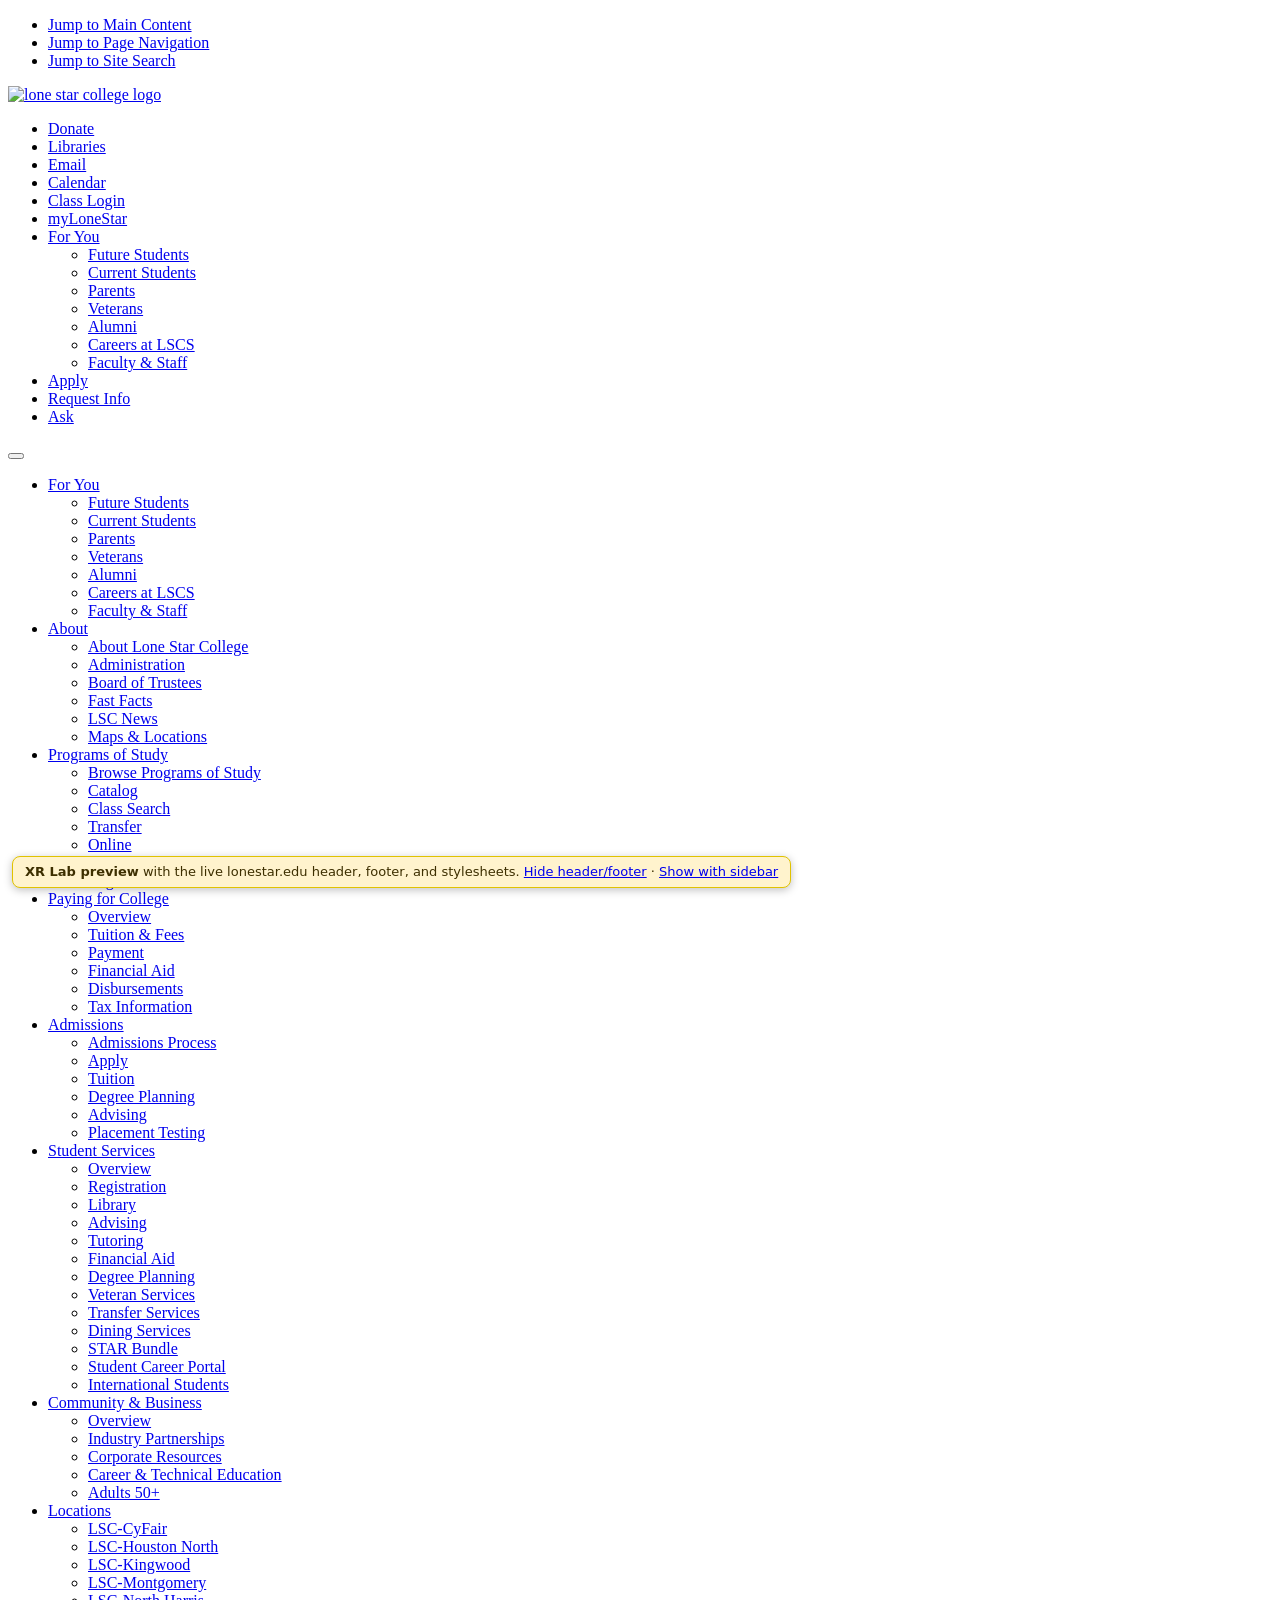
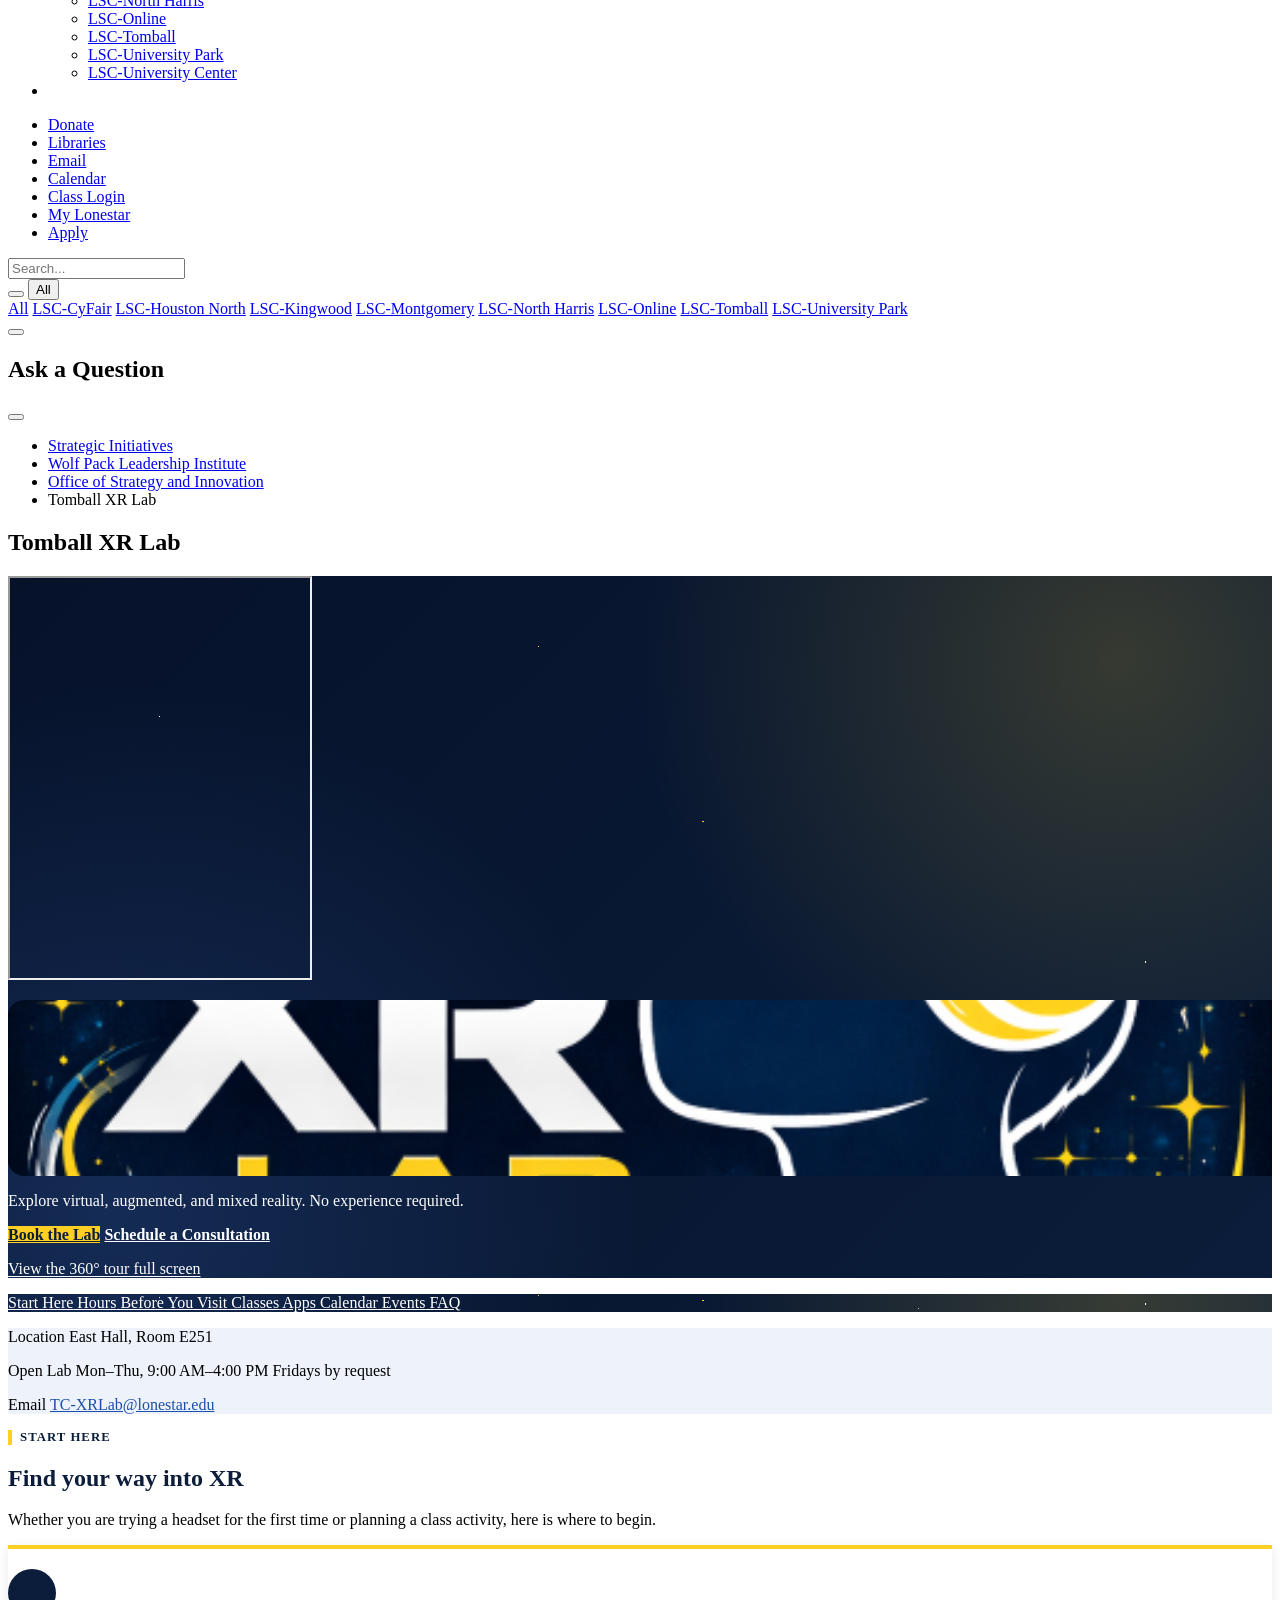
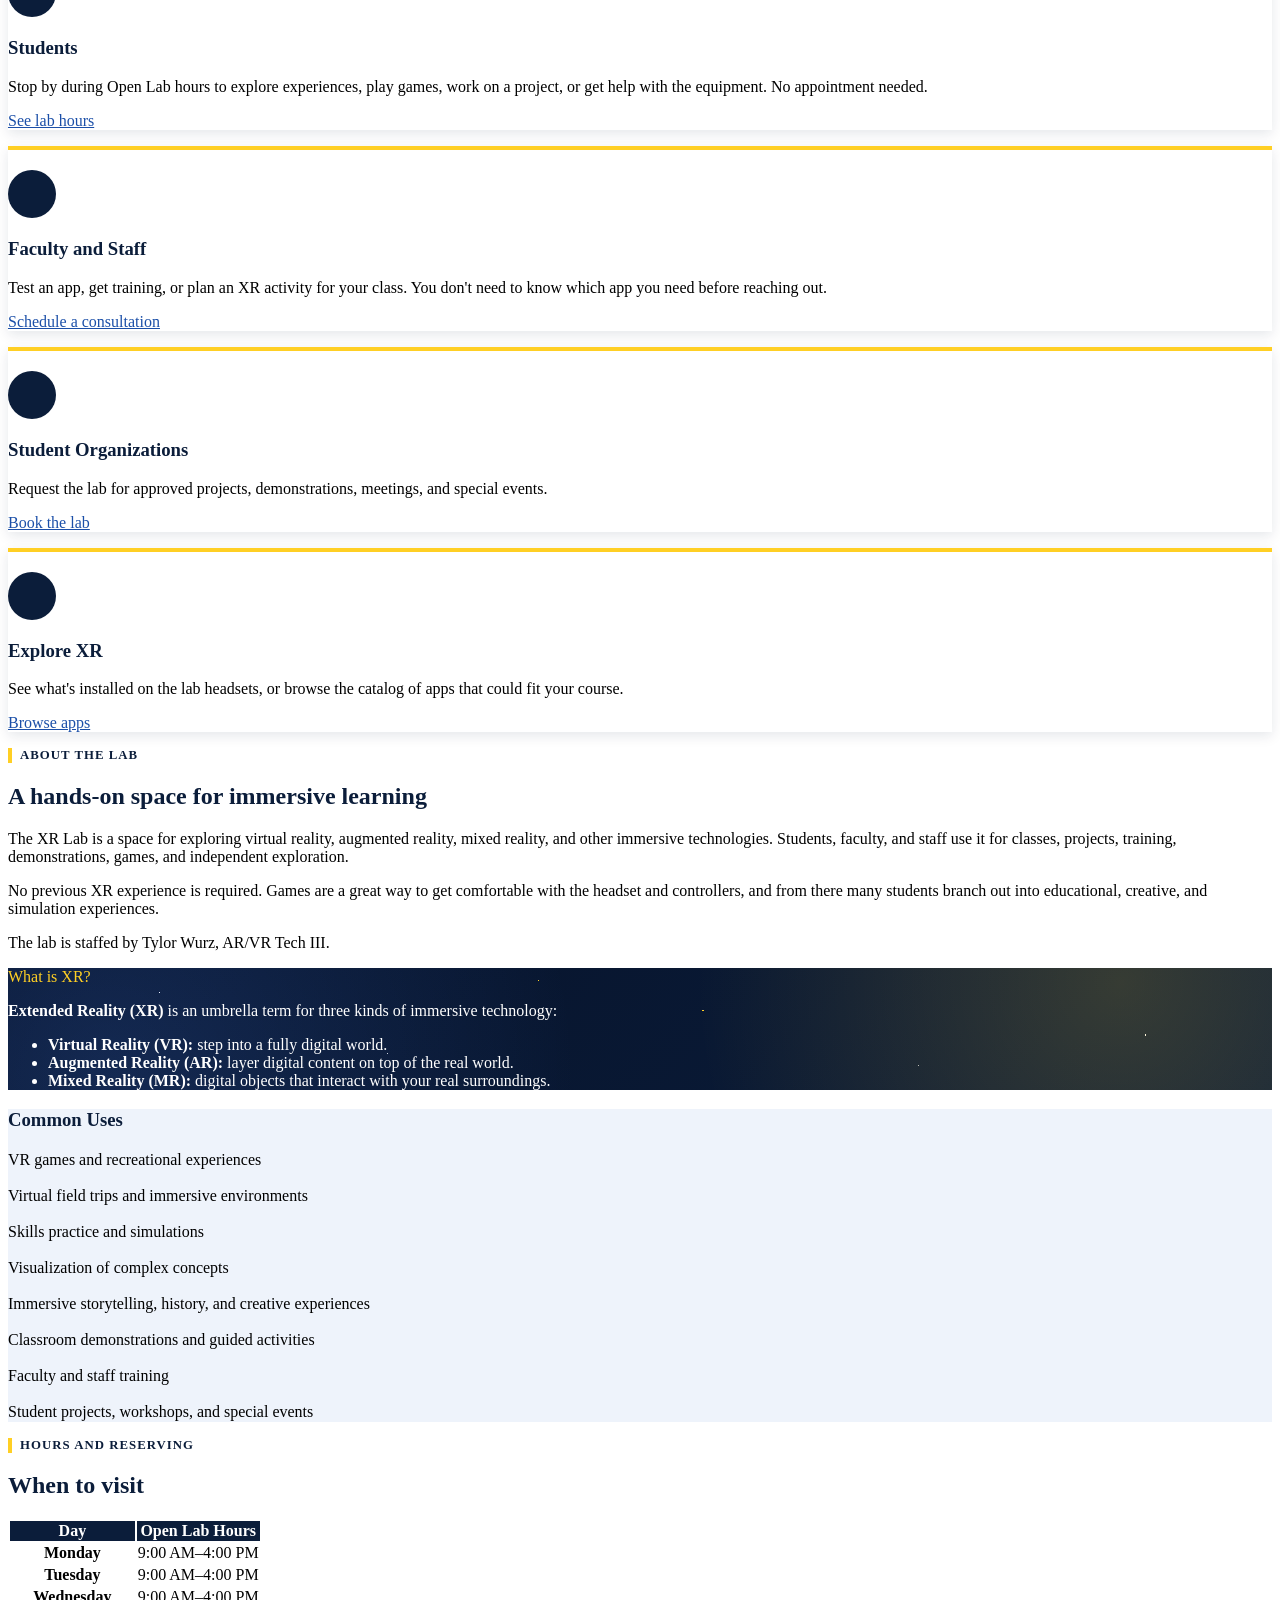
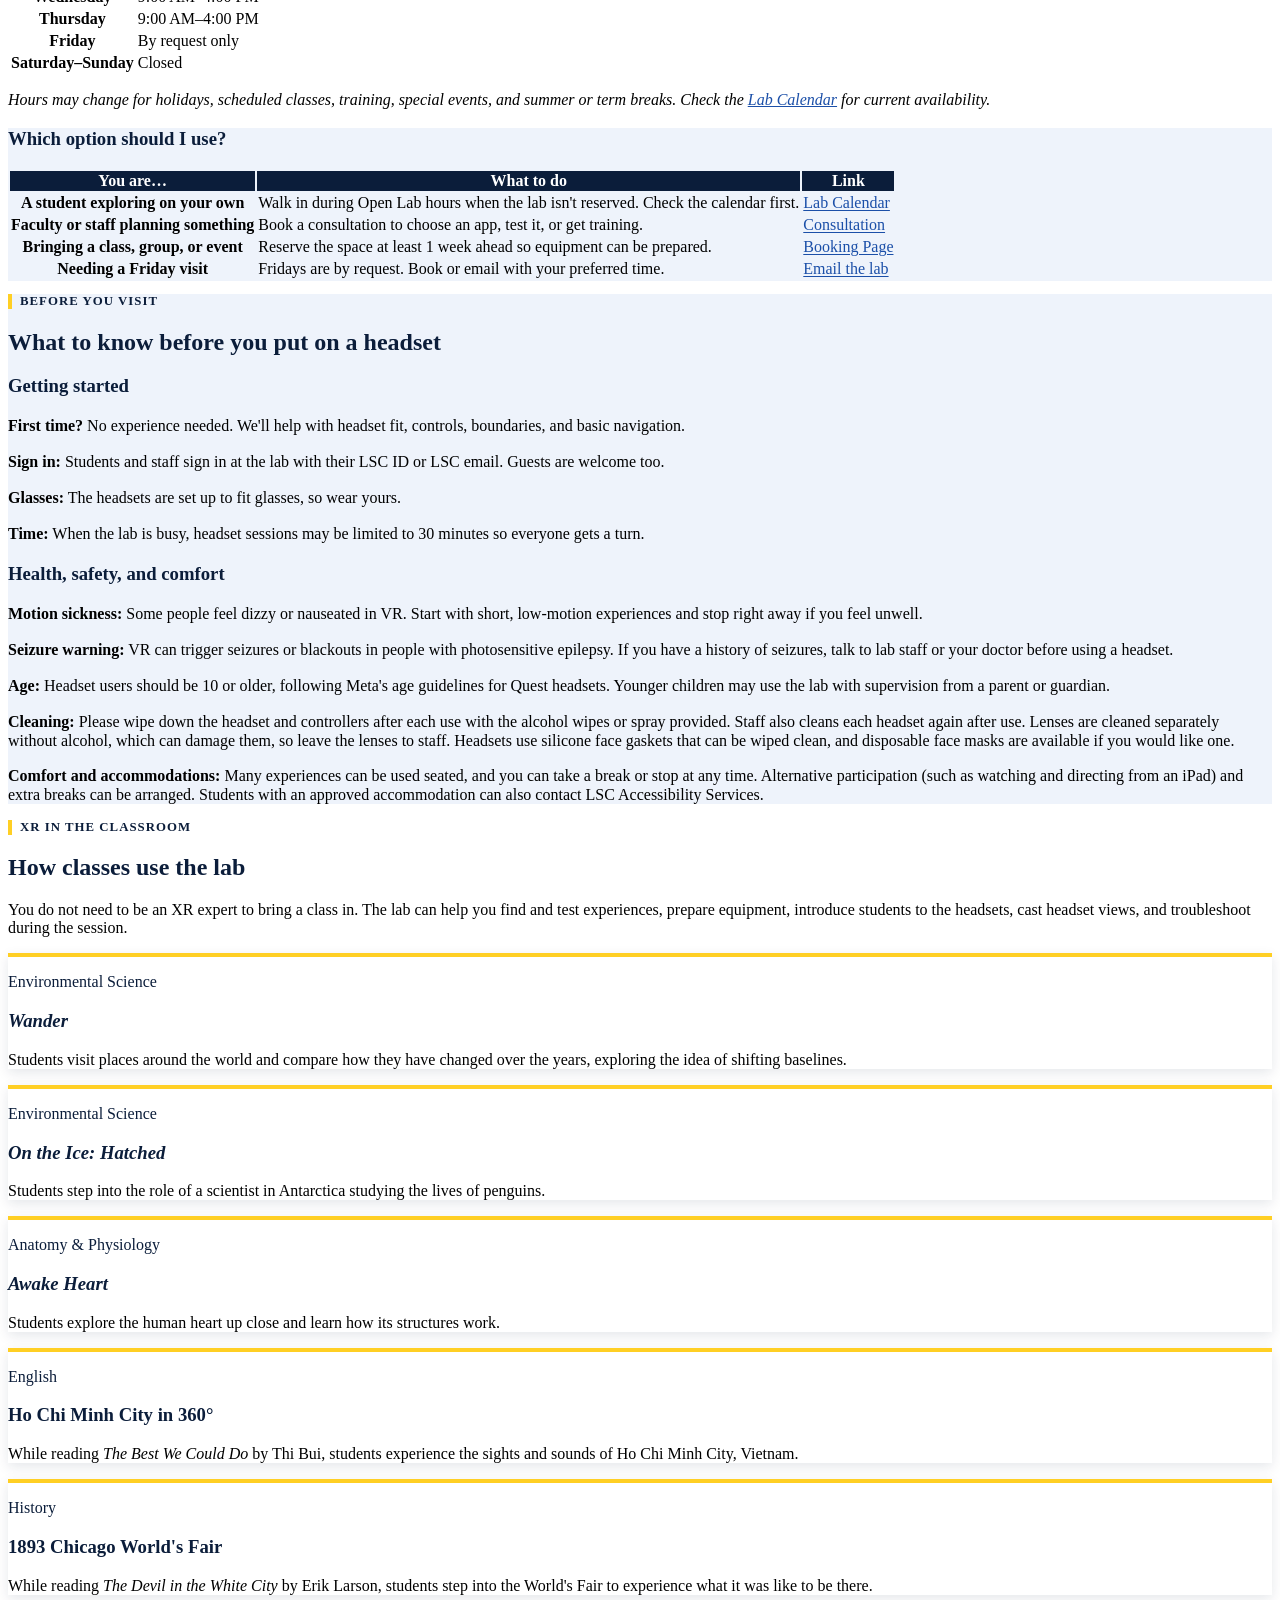
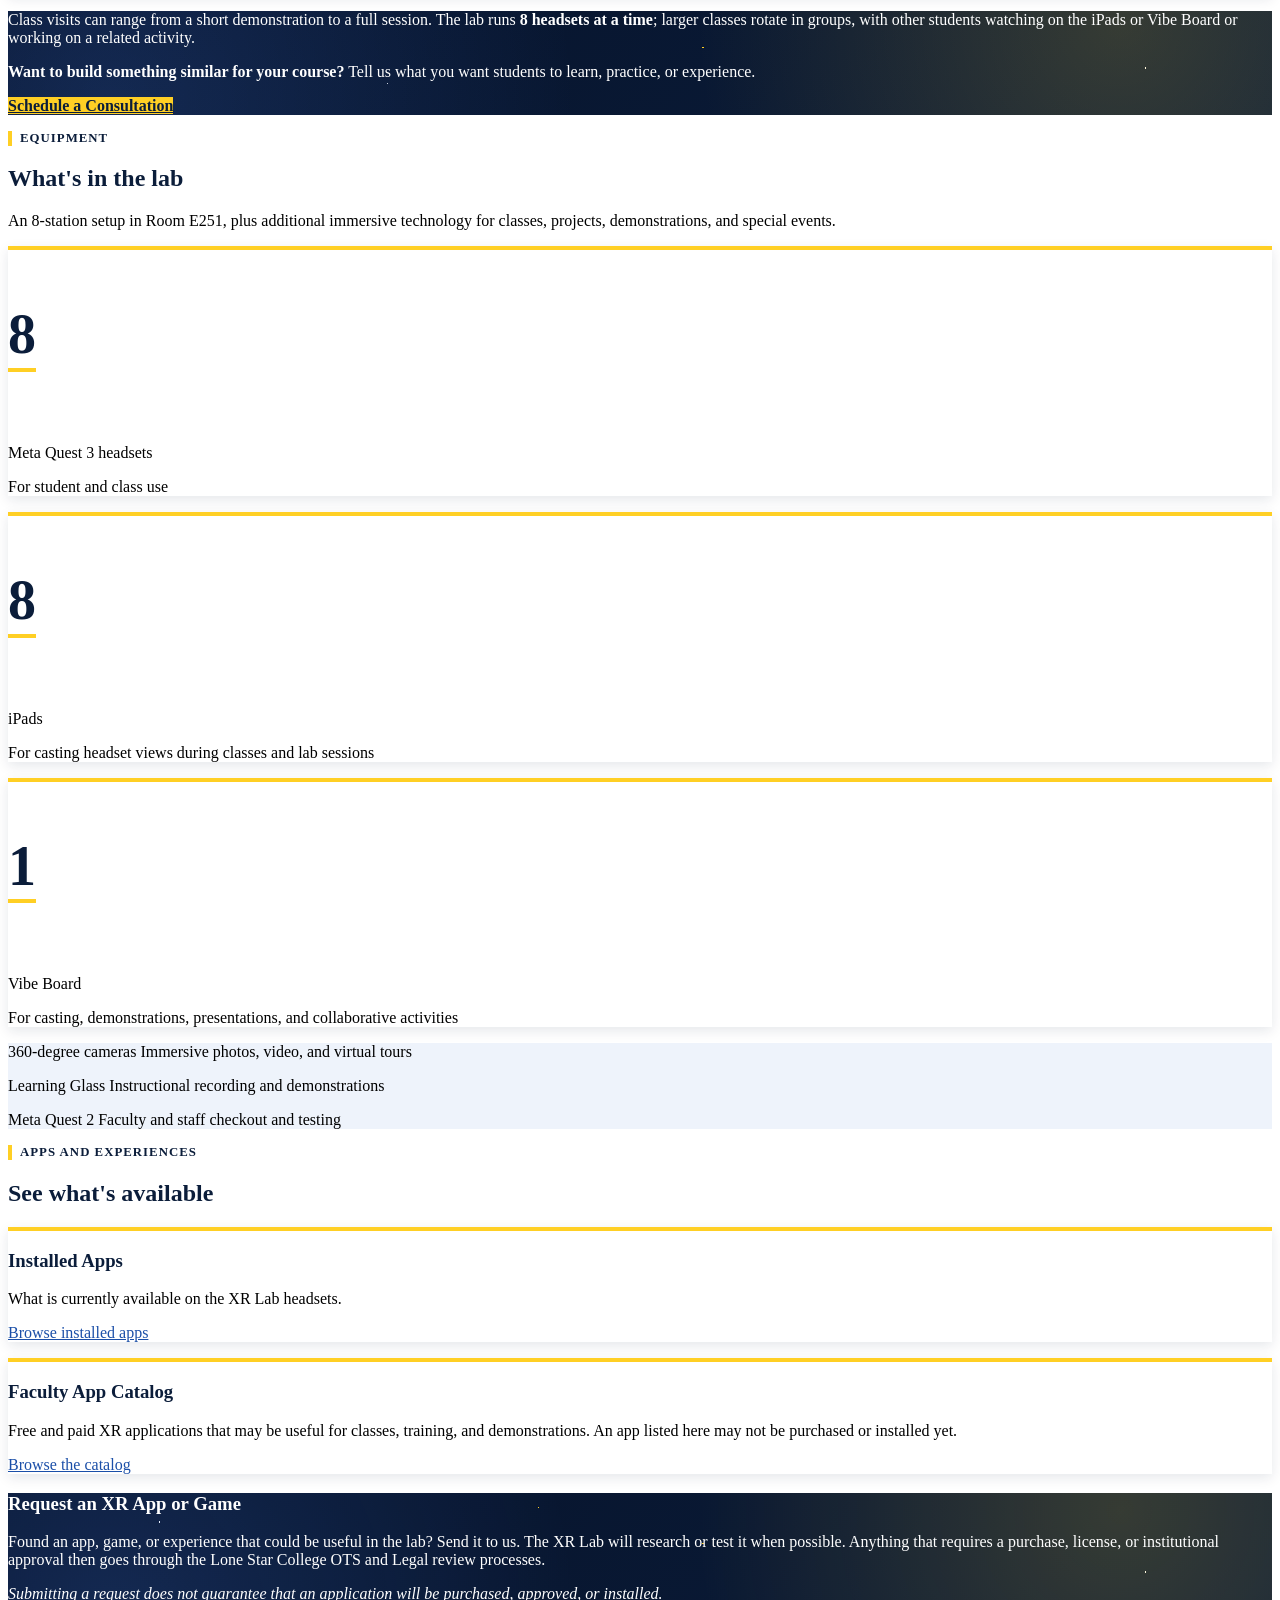
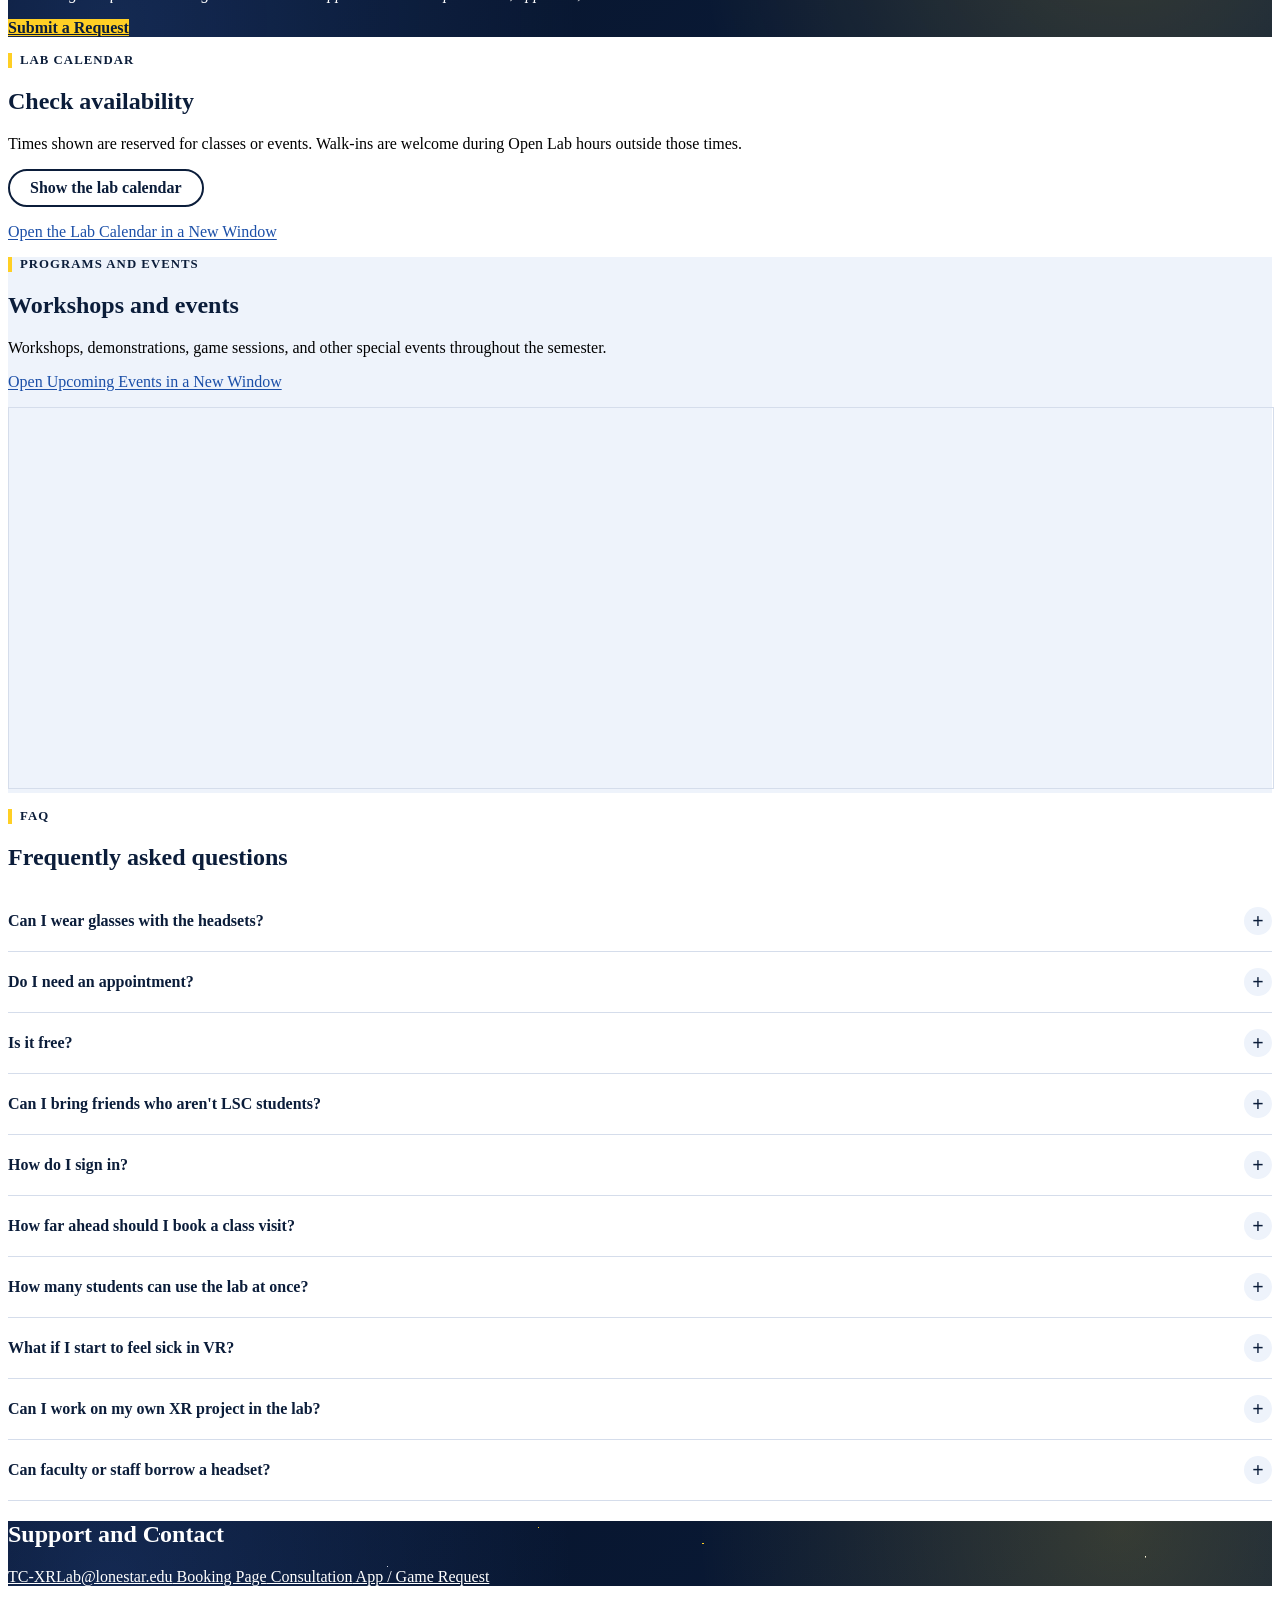
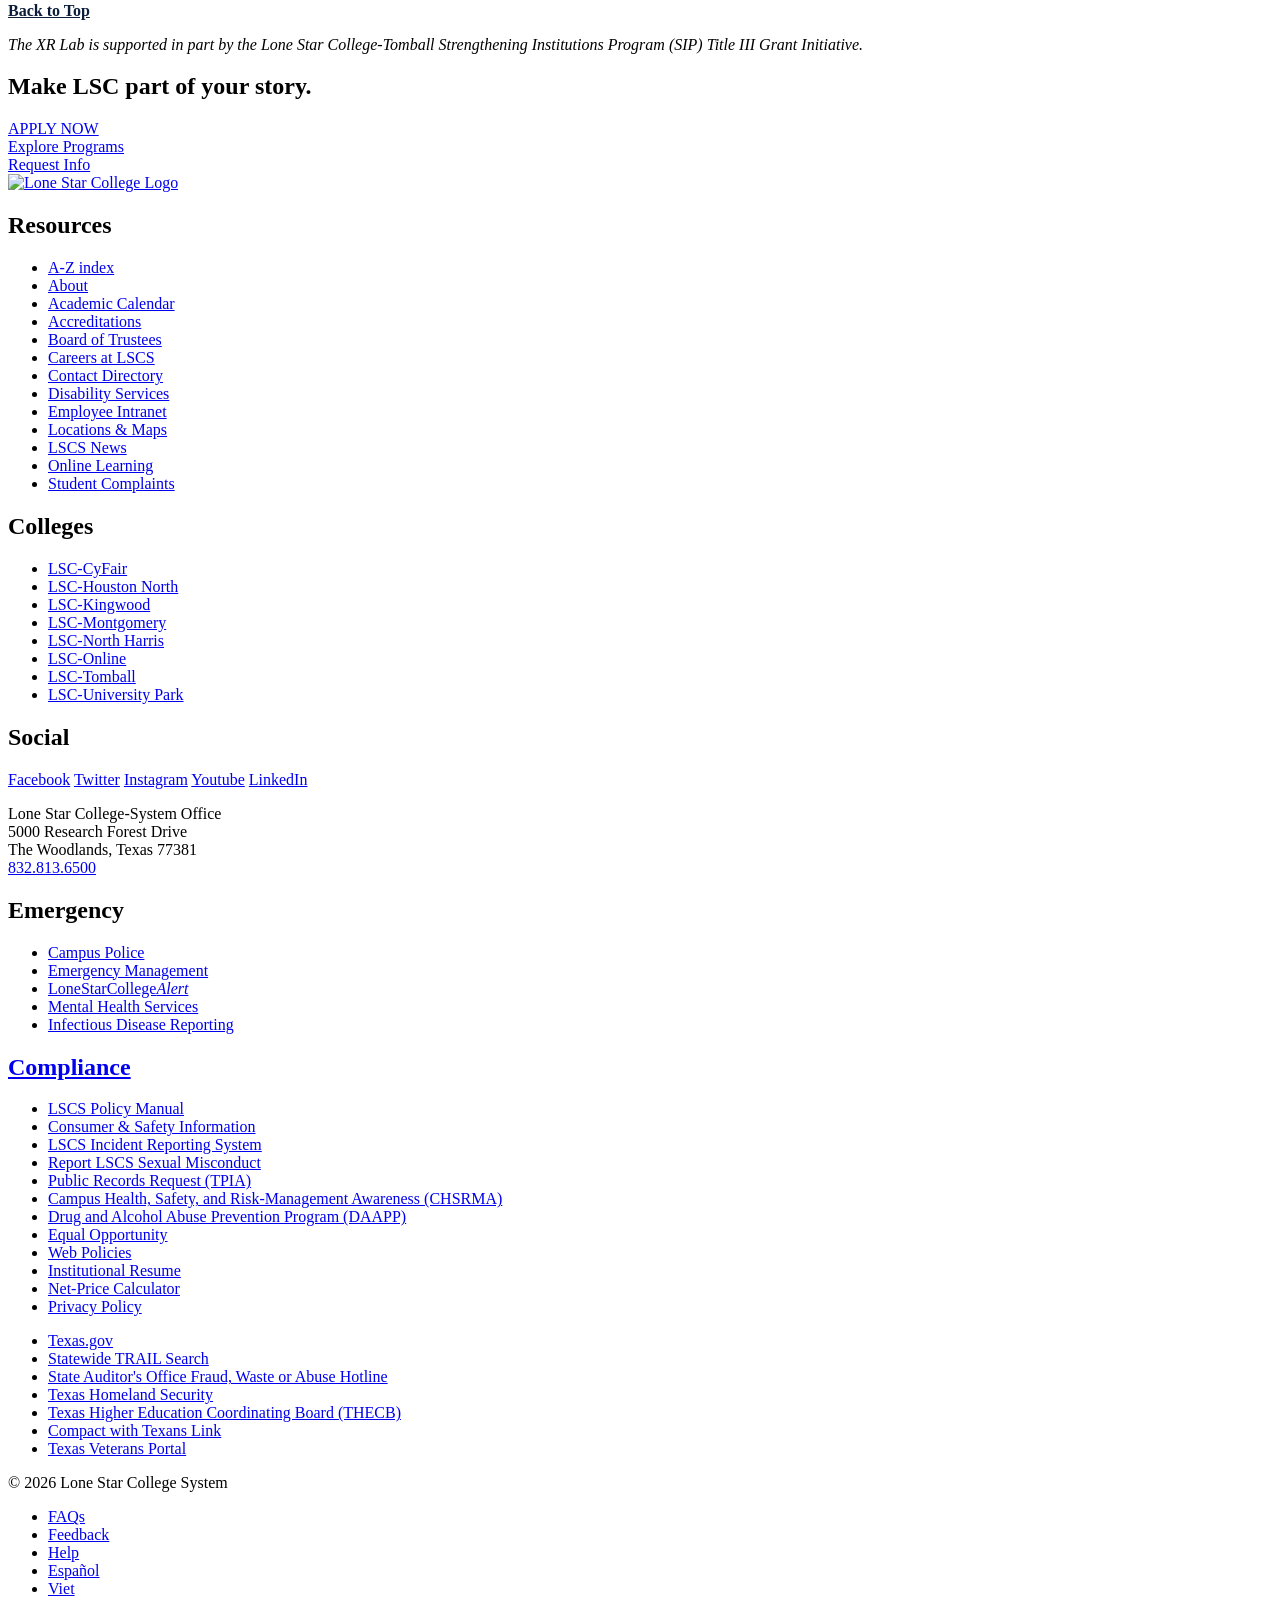
==== commit 644dbc6d: "Full-width layout, shorter page, accessibility and polish - Design for the full-width (no-sidebar) t" ====
--- a/index.html
+++ b/index.html
@@ -12,7 +12,8 @@
   the CMS. Everything else in this file is preview scaffolding.
 
   Preview options (add to the address bar):
-    ?wide    full-width layout (no sidebar), the template setting the web team can switch on
+    ?sidebar the current template with the "Related" sidebar (the page is designed for
+             full width; the web team switches the template for launch)
     ?bare    hide the site header and footer
   The header and footer come from preview/site-chrome.js (regenerate with
   node tools/update-chrome.js --live).
@@ -31,7 +32,7 @@
 
 <aside aria-label="Preview notice" style="position:fixed;left:12px;bottom:12px;z-index:3000;max-width:calc(100% - 24px);background:#fff3cd;color:#3d2f00;border:1px solid #e0c200;border-radius:8px;padding:6px 12px;font:13px/1.4 system-ui,sans-serif;box-shadow:0 2px 8px rgba(0,0,0,.25)">
   <strong>XR Lab preview</strong> with the live lonestar.edu header, footer, and stylesheets.
-  <a href="?bare">Hide header/footer</a> &middot; <a href="?wide" id="layout-toggle">Switch to full width</a>
+  <a href="?bare">Hide header/footer</a> &middot; <a href="?sidebar" id="layout-toggle">Show with sidebar</a>
 </aside>
 
 <main id="main-body">
@@ -64,27 +65,34 @@
 <link href="https://lone-star-xr-lab.github.io/xr-website/css/xr-lab.css" rel="stylesheet" />
 <div class="xr-page">
 <p><a id="BackToTop" name="BackToTop"></a></p>
-<!-- Layout uses the same Bootstrap 5.3 + Font Awesome classes as the Tomball 3.0 page (no inline styles). --><!-- ========================= --><!--          HERO             --><!-- ========================= --><!-- 360 panorama hosted on GitHub Pages (progress360 repo), shown with the Pannellum viewer. The iframe title is the screen-reader description. -->
+<!-- Designed for the CMS full-width (no sidebar) template. Bootstrap 5.3 + Font Awesome classes, plus xr-lab.css. --><!-- ========================= --><!--          HERO             --><!-- ========================= --><!-- 360 panorama hosted on GitHub Pages (progress360 repo), shown with the Pannellum viewer. The iframe title is the screen-reader description. Auto-rotates slowly; clicking or dragging the view stops it. -->
 
 <div class="mb-4 overflow-hidden rounded xr-dark shadow-sm">
-<p class="mb-0 ratio ratio-16x9"><iframe allowfullscreen="" height="400" src="https://cdn.pannellum.org/2.5/pannellum.htm#panorama=https://lone-star-xr-lab.github.io/progress360/assets/xr-lab/001-xr-lab.jpg&amp;autoLoad=true&amp;autoRotate=-2&amp;pitch=-5&amp;yaw=-220&amp;hfov=120" title="360&deg; view of the XR Lab in East Hall, Room E251: blue and white walls, an open central floor for VR stations, and desks along the walls with iPads and VR headsets"></iframe></p>
-
-<div class="align-items-center g-3 px-4 py-3 row">
-<div class="col-xl-6">
-<p class="align-items-center d-flex gap-3 mb-0"><img alt="XR Lab logo" class="xr-logo" src="https://lone-star-xr-lab.github.io/xr-website/images/xr-lab-logo.png" /> <span class="fs-4 fw-bold lh-sm text-white">Explore virtual, augmented, and mixed reality. No experience required.</span></p>
-</div>
-
-<div class="col-xl-6">
-<p class="d-flex flex-wrap gap-2 justify-content-xl-end mb-0"><a class="btn btn-xr rounded-pill px-4" href="https://outlook.office.com/book/XRLabBooking@mylonestar.onmicrosoft.com/?ismsaljsauthenabled" rel="noopener" target="_blank">Book the Lab</a> <a class="btn btn-xr-outline rounded-pill px-4" href="https://outlook.office.com/book/XRLabConsultation@mylonestar.onmicrosoft.com/s/IIC2doJv1kqdJg-fyLMMJw2?ismsaljsauthenabled" rel="noopener" target="_blank">Schedule a Consultation</a> <a class="btn btn-xr-outline rounded-pill px-4" href="https://cdn.pannellum.org/2.5/pannellum.htm#panorama=https://lone-star-xr-lab.github.io/progress360/assets/xr-lab/001-xr-lab.jpg&amp;autoLoad=true" rel="noopener" target="_blank"><i aria-hidden="true" class="fa-expand fas me-1"></i> Full-Screen 360&deg;</a></p>
+<p class="mb-0 ratio ratio-21x9 xr-hero-360"><iframe allowfullscreen="" height="400" src="https://cdn.pannellum.org/2.5/pannellum.htm#panorama=https://lone-star-xr-lab.github.io/progress360/assets/xr-lab/001-xr-lab.jpg&amp;autoLoad=true&amp;autoRotate=-2&amp;pitch=-5&amp;yaw=-220&amp;hfov=120" title="360&deg; view of the XR Lab in East Hall, Room E251: blue and white walls, an open central floor for VR stations, and desks along the walls with iPads and VR headsets"></iframe></p>
+
+<!-- Navy bar: logo fills its full height on the left (xr-hero-logo in xr-lab.css). width/height attributes keep it small if the stylesheet doesn't load. -->
+<div class="d-flex flex-column flex-md-row xr-hero-bar">
+<p class="mb-0 xr-hero-logo"><img alt="XR Lab logo" height="160" src="https://lone-star-xr-lab.github.io/xr-website/images/xr-lab-logo.png" width="160" /></p>
+
+<div class="align-items-center flex-grow-1 g-3 mx-0 px-3 py-4 row">
+<div class="col-lg-7">
+<p class="fs-3 fw-bold lh-sm mb-0 text-white">Explore virtual, augmented, and mixed reality. No experience required.</p>
+</div>
+
+<div class="col-lg-5">
+<p class="d-flex flex-wrap gap-2 justify-content-lg-end mb-2"><a class="btn btn-xr btn-lg rounded-pill px-4" href="https://outlook.office.com/book/XRLabBooking@mylonestar.onmicrosoft.com/?ismsaljsauthenabled" rel="noopener" target="_blank">Book the Lab</a> <a class="btn btn-xr-outline btn-lg rounded-pill px-4" href="https://outlook.office.com/book/XRLabConsultation@mylonestar.onmicrosoft.com/s/IIC2doJv1kqdJg-fyLMMJw2?ismsaljsauthenabled" rel="noopener" target="_blank">Schedule a Consultation</a></p>
+
+<p class="mb-0 small text-lg-end"><a class="text-white" href="https://cdn.pannellum.org/2.5/pannellum.htm#panorama=https://lone-star-xr-lab.github.io/progress360/assets/xr-lab/001-xr-lab.jpg&amp;autoLoad=true" rel="noopener" target="_blank"><i aria-hidden="true" class="fa-expand fas me-1"></i> View the 360&deg; tour full screen</a></p>
+</div>
 </div>
 </div>
 </div>
 <!-- ========================= --><!--       NAVIGATION          --><!-- ========================= -->
 
 <div class="mb-3 p-3 rounded xr-dark">
-<p class="d-flex flex-wrap gap-4 justify-content-center mb-0"><a class="text-white fw-bold" href="#start-here"><i aria-hidden="true" class="fa-compass fas me-1"></i> Start Here</a><a class="text-white fw-bold" href="#lab-hours"><i aria-hidden="true" class="fa-clock fas me-1"></i> Hours</a><a class="text-white fw-bold" href="#classes"><i aria-hidden="true" class="fa-chalkboard-teacher fas me-1"></i> Classes</a><a class="text-white fw-bold" href="#apps"><i aria-hidden="true" class="fa-vr-cardboard fas me-1"></i> Apps</a><a class="text-white fw-bold" href="#lab-calendar"><i aria-hidden="true" class="fa-calendar-alt fas me-1"></i> Calendar</a><a class="text-white fw-bold" href="#events"><i aria-hidden="true" class="fa-star fas me-1"></i> Events</a><a class="text-white fw-bold" href="#faq"><i aria-hidden="true" class="fa-question-circle fas me-1"></i> FAQ</a></p>
-</div>
-<!-- ========================= --><!--       QUICK FACTS         --><!-- ========================= --><!-- Update hours here AND in the Lab Hours table, Visiting table, and FAQ. -->
+<p class="d-flex flex-wrap gap-4 justify-content-center mb-0"><a class="text-white fw-bold" href="#start-here"><i aria-hidden="true" class="fa-compass fas me-1"></i> Start Here</a><a class="text-white fw-bold" href="#lab-hours"><i aria-hidden="true" class="fa-clock fas me-1"></i> Hours</a><a class="text-white fw-bold" href="#before-you-visit"><i aria-hidden="true" class="fa-hand-sparkles fas me-1"></i> Before You Visit</a><a class="text-white fw-bold" href="#classes"><i aria-hidden="true" class="fa-chalkboard-teacher fas me-1"></i> Classes</a><a class="text-white fw-bold" href="#apps"><i aria-hidden="true" class="fa-vr-cardboard fas me-1"></i> Apps</a><a class="text-white fw-bold" href="#lab-calendar"><i aria-hidden="true" class="fa-calendar-alt fas me-1"></i> Calendar</a><a class="text-white fw-bold" href="#events"><i aria-hidden="true" class="fa-star fas me-1"></i> Events</a><a class="text-white fw-bold" href="#faq"><i aria-hidden="true" class="fa-question-circle fas me-1"></i> FAQ</a></p>
+</div>
+<!-- ========================= --><!--       QUICK FACTS         --><!-- ========================= --><!-- Hours appear in two places only: here and the Lab Hours table. Update both. -->
 
 <div class="xr-soft mb-5 px-4 py-3 rounded">
 <div class="g-3 row">
@@ -93,7 +101,7 @@
 </div>
 
 <div class="col-md-4">
-<p class="align-items-center d-flex gap-3 mb-0"><i aria-hidden="true" class="fa-clock fa-fw fa-lg fas xr-accent"></i> <span><span class="d-block fw-bold small text-body-secondary text-uppercase">Open Lab</span> <span class="d-block fw-bold">Mon&ndash;Thu, 9:00 AM&ndash;4:00 PM</span> <span class="d-block small text-body-secondary">Fridays by request</span></span></p>
+<p class="align-items-center d-flex gap-3 mb-0"><i aria-hidden="true" class="fa-clock fa-fw fa-lg fas xr-accent"></i> <span><span class="d-block fw-bold small text-body-secondary text-uppercase">Open Lab</span> <span class="d-block fw-bold text-nowrap">Mon&ndash;Thu, 9:00 AM&ndash;4:00 PM</span> <span class="d-block small text-body-secondary">Fridays by request</span></span></p>
 </div>
 
 <div class="col-md-4">
@@ -182,7 +190,7 @@
 </div>
 
 <div class="col-lg-5">
-<div class="border-0 card h-100 rounded shadow-sm xr-dark">
+<div class="border-0 card rounded shadow-sm xr-dark">
 <div class="card-body p-4">
 <p class="fw-bold mb-2 small text-uppercase xr-gold">What is XR?</p>
 
@@ -202,40 +210,44 @@
 <h3 class="fw-bold h5 mb-3">Common Uses</h3>
 
 <div class="g-2 row">
-<div class="col-md-6">
-<p class="mb-2"><i aria-hidden="true" class="fa-check fas me-2 xr-accent"></i> VR games and recreational experiences</p>
-
-<p class="mb-2"><i aria-hidden="true" class="fa-check fas me-2 xr-accent"></i> Virtual field trips and immersive environments</p>
-
-<p class="mb-2"><i aria-hidden="true" class="fa-check fas me-2 xr-accent"></i> Skills practice and simulations</p>
-
-<p class="mb-2"><i aria-hidden="true" class="fa-check fas me-2 xr-accent"></i> Visualization of complex concepts</p>
-</div>
-
-<div class="col-md-6">
-<p class="mb-2"><i aria-hidden="true" class="fa-check fas me-2 xr-accent"></i> Immersive storytelling, history, and creative experiences</p>
-
-<p class="mb-2"><i aria-hidden="true" class="fa-check fas me-2 xr-accent"></i> Classroom demonstrations and guided activities</p>
-
-<p class="mb-2"><i aria-hidden="true" class="fa-check fas me-2 xr-accent"></i> Faculty and staff training</p>
-
-<p class="mb-2"><i aria-hidden="true" class="fa-check fas me-2 xr-accent"></i> Student projects, workshops, and special events</p>
-</div>
-</div>
-</div>
-<!-- ========================= --><!--        LAB HOURS          --><!-- ========================= -->
+<div class="col-md-6 col-lg-3">
+<p class="align-items-start d-flex gap-2 mb-2 xr-iconrow"><i aria-hidden="true" class="fa-check fas xr-accent"></i> <span>VR games and recreational experiences</span></p>
+
+<p class="align-items-start d-flex gap-2 mb-2 xr-iconrow"><i aria-hidden="true" class="fa-check fas xr-accent"></i> <span>Virtual field trips and immersive environments</span></p>
+</div>
+
+<div class="col-md-6 col-lg-3">
+<p class="align-items-start d-flex gap-2 mb-2 xr-iconrow"><i aria-hidden="true" class="fa-check fas xr-accent"></i> <span>Skills practice and simulations</span></p>
+
+<p class="align-items-start d-flex gap-2 mb-2 xr-iconrow"><i aria-hidden="true" class="fa-check fas xr-accent"></i> <span>Visualization of complex concepts</span></p>
+</div>
+
+<div class="col-md-6 col-lg-3">
+<p class="align-items-start d-flex gap-2 mb-2 xr-iconrow"><i aria-hidden="true" class="fa-check fas xr-accent"></i> <span>Immersive storytelling, history, and creative experiences</span></p>
+
+<p class="align-items-start d-flex gap-2 mb-2 xr-iconrow"><i aria-hidden="true" class="fa-check fas xr-accent"></i> <span>Classroom demonstrations and guided activities</span></p>
+</div>
+
+<div class="col-md-6 col-lg-3">
+<p class="align-items-start d-flex gap-2 mb-2 xr-iconrow"><i aria-hidden="true" class="fa-check fas xr-accent"></i> <span>Faculty and staff training</span></p>
+
+<p class="align-items-start d-flex gap-2 mb-2 xr-iconrow"><i aria-hidden="true" class="fa-check fas xr-accent"></i> <span>Student projects, workshops, and special events</span></p>
+</div>
+</div>
+</div>
+<!-- ========================= --><!--    HOURS & RESERVING      --><!-- ========================= --><!-- The hours table is the one full list of hours. The quick facts row near the top is the only other place they appear. -->
+
+<p class="mb-2 xr-eyebrow"><a id="lab-hours">Hours and Reserving</a></p>
+
+<h2 class="pt-0">When to visit</h2>
 
 <div class="g-4 g-lg-5 mb-5 row">
-<div class="col-lg-5">
-<p class="mb-2 xr-eyebrow"><a id="lab-hours">Lab Hours</a></p>
-
-<h2 class="pt-0">When to visit</h2>
-
+<div class="col-lg-4">
 <table class="table table-striped xr-table">
 	<thead>
 		<tr>
 			<th scope="col">Day</th>
-			<th scope="col">Hours</th>
+			<th scope="col">Open Lab Hours</th>
 		</tr>
 	</thead>
 	<tbody>
@@ -269,25 +281,87 @@
 <p class="mb-0 small text-body-secondary"><i>Hours may change for holidays, scheduled classes, training, special events, and summer or term breaks. Check the <a href="#lab-calendar">Lab Calendar</a> for current availability.</i></p>
 </div>
 
-<div class="col-lg-7">
+<div class="col-lg-8">
 <div class="xr-soft h-100 p-4 rounded">
-<h3 class="fw-bold h5 mb-3">Before You Come</h3>
-
-<p class="align-items-start d-flex gap-3 mb-3 pt-0"><i aria-hidden="true" class="fa-fw fa-hand-sparkles fas mt-1 xr-accent"></i> <span><strong>First time?</strong> No experience needed. We'll help with headset fit, controls, boundaries, and basic navigation.</span></p>
-
-<p class="align-items-start d-flex gap-3 mb-3 pt-0"><i aria-hidden="true" class="fa-fw fa-id-card fas mt-1 xr-accent"></i> <span><strong>Sign in:</strong> Students and staff sign in at the lab with their LSC ID or LSC email. Guests are welcome too.</span></p>
-
-<p class="align-items-start d-flex gap-3 mb-3 pt-0"><i aria-hidden="true" class="fa-fw fa-glasses fas mt-1 xr-accent"></i> <span><strong>Glasses:</strong> The headsets are set up to fit glasses, so wear yours.</span></p>
-
-<p class="align-items-start d-flex gap-3 mb-3 pt-0"><i aria-hidden="true" class="fa-fw fa-hourglass-half fas mt-1 xr-accent"></i> <span><strong>Time:</strong> When the lab is busy, headset sessions may be limited to 30 minutes so everyone gets a turn.</span></p>
-
-<p class="align-items-start d-flex gap-3 mb-0"><i aria-hidden="true" class="fa-chair fa-fw fas mt-1 xr-accent"></i> <span><strong>Comfort:</strong> Many experiences can be used seated or adjusted for comfort, and you can take a break or stop at any time.</span></p>
-</div>
-</div>
-</div>
-<!-- ========================= --><!--         CLASSES           --><!-- ========================= --><!-- One card per class example. Copy a col-md-6 col-lg-4 block to add another. -->
+<h3 class="fw-bold h5 mb-3" id="visiting">Which option should I use?</h3>
+
+<table class="table mb-0 xr-table">
+	<thead>
+		<tr>
+			<th scope="col">You are&hellip;</th>
+			<th scope="col">What to do</th>
+			<th scope="col">Link</th>
+		</tr>
+	</thead>
+	<tbody>
+		<tr>
+			<th scope="row">A student exploring on your own</th>
+			<td>Walk in during Open Lab hours when the lab isn't reserved. Check the calendar first.</td>
+			<td><a href="#lab-calendar">Lab Calendar</a></td>
+		</tr>
+		<tr>
+			<th scope="row">Faculty or staff planning something</th>
+			<td>Book a consultation to choose an app, test it, or get training.</td>
+			<td><a href="https://outlook.office.com/book/XRLabConsultation@mylonestar.onmicrosoft.com/s/IIC2doJv1kqdJg-fyLMMJw2?ismsaljsauthenabled" rel="noopener" target="_blank">Consultation</a></td>
+		</tr>
+		<tr>
+			<th scope="row">Bringing a class, group, or event</th>
+			<td>Reserve the space at least 1 week ahead so equipment can be prepared.</td>
+			<td><a href="https://outlook.office.com/book/XRLabBooking@mylonestar.onmicrosoft.com/?ismsaljsauthenabled" rel="noopener" target="_blank">Booking Page</a></td>
+		</tr>
+		<tr>
+			<th scope="row">Needing a Friday visit</th>
+			<td>Fridays are by request. Book or email with your preferred time.</td>
+			<td><a href="mailto:TC-XRLab@lonestar.edu">Email the lab</a></td>
+		</tr>
+	</tbody>
+</table>
+</div>
+</div>
+</div>
+<!-- ========================= --><!--     BEFORE YOU VISIT      --><!-- ========================= --><!-- Combines the former "Before You Come" and "Health and Safety" sections. -->
 
 <div class="xr-soft mb-5 p-4 p-md-5 rounded">
+<p class="mb-2 xr-eyebrow"><a id="before-you-visit">Before You Visit</a></p>
+
+<h2 class="pt-0">What to know before you put on a headset</h2>
+
+<div class="g-4 g-lg-5 row">
+<div class="col-lg-4">
+<h3 class="fw-bold h5 mb-3">Getting started</h3>
+
+<p class="align-items-start d-flex gap-3 mb-3 pt-0 xr-iconrow"><i aria-hidden="true" class="fa-fw fa-hand-sparkles fas xr-accent"></i> <span><strong>First time?</strong> No experience needed. We'll help with headset fit, controls, boundaries, and basic navigation.</span></p>
+
+<p class="align-items-start d-flex gap-3 mb-3 pt-0 xr-iconrow"><i aria-hidden="true" class="fa-fw fa-id-card fas xr-accent"></i> <span><strong>Sign in:</strong> Students and staff sign in at the lab with their LSC ID or LSC email. Guests are welcome too.</span></p>
+
+<p class="align-items-start d-flex gap-3 mb-3 pt-0 xr-iconrow"><i aria-hidden="true" class="fa-fw fa-glasses fas xr-accent"></i> <span><strong>Glasses:</strong> The headsets are set up to fit glasses, so wear yours.</span></p>
+
+<p class="align-items-start d-flex gap-3 mb-0 xr-iconrow"><i aria-hidden="true" class="fa-fw fa-hourglass-half fas xr-accent"></i> <span><strong>Time:</strong> When the lab is busy, headset sessions may be limited to 30 minutes so everyone gets a turn.</span></p>
+</div>
+
+<div class="col-lg-8">
+<h3 class="fw-bold h5 mb-3">Health, safety, and comfort</h3>
+
+<div class="g-4 row">
+<div class="col-md-6">
+<p class="align-items-start d-flex gap-3 mb-3 pt-0 xr-iconrow"><i aria-hidden="true" class="fa-dizzy fa-fw fas xr-accent"></i> <span><strong>Motion sickness:</strong> Some people feel dizzy or nauseated in VR. Start with short, low-motion experiences and stop right away if you feel unwell.</span></p>
+
+<p class="align-items-start d-flex gap-3 mb-3 pt-0 xr-iconrow"><i aria-hidden="true" class="fa-bolt fa-fw fas xr-accent"></i> <span><strong>Seizure warning:</strong> VR can trigger seizures or blackouts in people with photosensitive epilepsy. If you have a history of seizures, talk to lab staff or your doctor before using a headset.</span></p>
+
+<p class="align-items-start d-flex gap-3 mb-0 xr-iconrow"><i aria-hidden="true" class="fa-child fa-fw fas xr-accent"></i> <span><strong>Age:</strong> Headset users should be 10 or older, following Meta's age guidelines for Quest headsets. Younger children may use the lab with supervision from a parent or guardian.</span></p>
+</div>
+
+<div class="col-md-6">
+<p class="align-items-start d-flex gap-3 mb-3 pt-0 xr-iconrow"><i aria-hidden="true" class="fa-fw fa-pump-soap fas xr-accent"></i> <span><strong>Cleaning:</strong> Please wipe down the headset and controllers after each use with the alcohol wipes or spray provided. Staff also cleans each headset again after use. Lenses are cleaned separately without alcohol, which can damage them, so leave the lenses to staff. Headsets use silicone face gaskets that can be wiped clean, and disposable face masks are available if you would like one.</span></p>
+
+<p class="align-items-start d-flex gap-3 mb-0 xr-iconrow"><i aria-hidden="true" class="fa-fw fa-universal-access fas xr-accent"></i> <span><strong>Comfort and accommodations:</strong> Many experiences can be used seated, and you can take a break or stop at any time. Alternative participation (such as watching and directing from an iPad) and extra breaks can be arranged. Students with an approved accommodation can also contact LSC Accessibility Services.</span></p>
+</div>
+</div>
+</div>
+</div>
+</div>
+<!-- ========================= --><!--         CLASSES           --><!-- ========================= --><!-- One card per class example. Copy a col block to add another; five fit in one row on wide screens. -->
+
 <p class="mb-2 xr-eyebrow"><a id="classes">XR in the Classroom</a></p>
 
 <h2 class="pt-0">How classes use the lab</h2>
@@ -295,7 +369,7 @@
 <p class="fs-5 mb-4 text-body-secondary">You do not need to be an XR expert to bring a class in. The lab can help you find and test experiences, prepare equipment, introduce students to the headsets, cast headset views, and troubleshoot during the session.</p>
 
 <div class="g-4 mb-4 row">
-<div class="col-md-6 col-lg-4">
+<div class="col-md-6 col-lg-4 col-xl">
 <div class="card xr-card h-100 rounded shadow-sm">
 <div class="card-body p-4">
 <p class="align-items-center d-flex fw-bold gap-2 mb-3 small xr-accent text-uppercase"><i aria-hidden="true" class="fa-globe-americas fas"></i> Environmental Science</p>
@@ -307,7 +381,7 @@
 </div>
 </div>
 
-<div class="col-md-6 col-lg-4">
+<div class="col-md-6 col-lg-4 col-xl">
 <div class="card xr-card h-100 rounded shadow-sm">
 <div class="card-body p-4">
 <p class="align-items-center d-flex fw-bold gap-2 mb-3 small xr-accent text-uppercase"><i aria-hidden="true" class="fa-snowflake fas"></i> Environmental Science</p>
@@ -319,7 +393,7 @@
 </div>
 </div>
 
-<div class="col-md-6 col-lg-4">
+<div class="col-md-6 col-lg-4 col-xl">
 <div class="card xr-card h-100 rounded shadow-sm">
 <div class="card-body p-4">
 <p class="align-items-center d-flex fw-bold gap-2 mb-3 small xr-accent text-uppercase"><i aria-hidden="true" class="fa-heartbeat fas"></i> Anatomy &amp; Physiology</p>
@@ -331,7 +405,7 @@
 </div>
 </div>
 
-<div class="col-md-6 col-lg-4">
+<div class="col-md-6 col-lg-6 col-xl">
 <div class="card xr-card h-100 rounded shadow-sm">
 <div class="card-body p-4">
 <p class="align-items-center d-flex fw-bold gap-2 mb-3 small xr-accent text-uppercase"><i aria-hidden="true" class="fa-book-open fas"></i> English</p>
@@ -343,7 +417,7 @@
 </div>
 </div>
 
-<div class="col-md-6 col-lg-4">
+<div class="col-md-12 col-lg-6 col-xl">
 <div class="card xr-card h-100 rounded shadow-sm">
 <div class="card-body p-4">
 <p class="align-items-center d-flex fw-bold gap-2 mb-3 small xr-accent text-uppercase"><i aria-hidden="true" class="fa-landmark fas"></i> History</p>
@@ -356,9 +430,18 @@
 </div>
 </div>
 
-<p class="mb-3 pt-0">Class visits can range from a short demonstration to a full session. The lab runs <strong>8 headsets at a time</strong>; larger classes rotate in groups, with other students watching on the iPads or Vibe Board or working on a related activity.</p>
-
-<p class="mb-0"><strong>Want to build something similar for your course?</strong> Tell us what you want students to learn, practice, or experience. <a class="btn btn-xr rounded-pill px-4 ms-md-2 mt-2 mt-md-0" href="https://outlook.office.com/book/XRLabConsultation@mylonestar.onmicrosoft.com/s/IIC2doJv1kqdJg-fyLMMJw2?ismsaljsauthenabled" rel="noopener" target="_blank">Schedule a Consultation</a></p>
+<div class="mb-5 p-4 rounded xr-dark">
+<div class="align-items-center g-3 row">
+<div class="col-lg-8">
+<p class="text-white mb-2 pt-0">Class visits can range from a short demonstration to a full session. The lab runs <strong>8 headsets at a time</strong>; larger classes rotate in groups, with other students watching on the iPads or Vibe Board or working on a related activity.</p>
+
+<p class="mb-0 text-white"><strong>Want to build something similar for your course?</strong> Tell us what you want students to learn, practice, or experience.</p>
+</div>
+
+<div class="col-lg-4 text-lg-end">
+<p class="mb-0"><a class="btn btn-xr rounded-pill px-4" href="https://outlook.office.com/book/XRLabConsultation@mylonestar.onmicrosoft.com/s/IIC2doJv1kqdJg-fyLMMJw2?ismsaljsauthenabled" rel="noopener" target="_blank">Schedule a Consultation</a></p>
+</div>
+</div>
 </div>
 <!-- ========================= --><!--        EQUIPMENT          --><!-- ========================= -->
 
@@ -372,11 +455,11 @@
 <div class="col-md-4">
 <div class="card h-100 rounded text-center xr-card">
 <div class="card-body p-4">
-<p class="mb-3 mx-auto xr-icon-circle"><i aria-hidden="true" class="fa-vr-cardboard fas"></i></p>
-
-<p class="fs-4 fw-bold mb-1">8 Meta Quest 3</p>
-
-<p class="mb-0 small text-body-secondary">Headsets for student and class use</p>
+<p class="mb-1 xr-stat">8</p>
+
+<p class="fs-5 fw-bold mb-1">Meta Quest 3 headsets</p>
+
+<p class="mb-0 small text-body-secondary">For student and class use</p>
 </div>
 </div>
 </div>
@@ -384,9 +467,9 @@
 <div class="col-md-4">
 <div class="card h-100 rounded text-center xr-card">
 <div class="card-body p-4">
-<p class="mb-3 mx-auto xr-icon-circle"><i aria-hidden="true" class="fa-tablet-alt fas"></i></p>
-
-<p class="fs-4 fw-bold mb-1">8 iPads</p>
+<p class="mb-1 xr-stat">8</p>
+
+<p class="fs-5 fw-bold mb-1">iPads</p>
 
 <p class="mb-0 small text-body-secondary">For casting headset views during classes and lab sessions</p>
 </div>
@@ -396,9 +479,9 @@
 <div class="col-md-4">
 <div class="card h-100 rounded text-center xr-card">
 <div class="card-body p-4">
-<p class="mb-3 mx-auto xr-icon-circle"><i aria-hidden="true" class="fa-chalkboard fas"></i></p>
-
-<p class="fs-4 fw-bold mb-1">Vibe Board</p>
+<p class="mb-1 xr-stat">1</p>
+
+<p class="fs-5 fw-bold mb-1">Vibe Board</p>
 
 <p class="mb-0 small text-body-secondary">For casting, demonstrations, presentations, and collaborative activities</p>
 </div>
@@ -468,151 +551,121 @@
 </div>
 </div>
 </div>
-<!-- ========================= --><!--    VISITING & RESERVING   --><!-- ========================= -->
+<!-- ========================= --><!--   CALENDAR & EVENTS       --><!-- ========================= --><!-- Calendar: published Outlook calendar, collapsed behind a "Show" button (a <details> element: no script needed; if the CMS strips it, the calendar simply shows). Events: widget hosted on GitHub Pages (xr-lab-events repo), edited there. -->
+
+<p class="mb-2 xr-eyebrow"><a id="lab-calendar">Lab Calendar</a></p>
+
+<h2 class="pt-0">Check availability</h2>
+
+<p class="text-body-secondary mb-3 pt-0">Times shown are reserved for classes or events. Walk-ins are welcome during Open Lab hours outside those times.</p>
+
+<details class="mb-2 xr-reveal">
+<summary><span class="xr-when-closed"><i aria-hidden="true" class="fa-calendar-alt fas me-2"></i>Show the lab calendar</span><span class="xr-when-open"><i aria-hidden="true" class="fa-times fas me-2"></i>Hide the lab calendar</span></summary>
+
+<p class="mt-3"><iframe class="rounded xr-frame" height="750" loading="lazy" src="https://outlook.office365.com/owa/calendar/bf86e4ba3b7a4579871f320d8532237e@lonestar.edu/572824c1771447c5bb19ea4578eb162813983267703408775056/calendar.html" title="XR Lab calendar" width="100%"></iframe></p>
+</details>
+
+<p class="mb-5 small"><a href="https://outlook.office365.com/owa/calendar/bf86e4ba3b7a4579871f320d8532237e@lonestar.edu/572824c1771447c5bb19ea4578eb162813983267703408775056/calendar.html" rel="noopener noreferrer" target="_blank">Open the Lab Calendar in a New Window</a></p>
+<!-- ========================= --><!--          EVENTS           --><!-- ========================= --><!-- Widget hosted on GitHub Pages (xr-lab-events repo), edited there. The frame scrolls if there are more events than fit. -->
 
 <div class="xr-soft mb-5 p-4 p-md-5 rounded">
-<p class="mb-2 xr-eyebrow"><a id="visiting">Visiting and Reserving</a></p>
-
-<h2 class="pt-0">Which option should I use?</h2>
-
-<table class="table mb-0 xr-table">
-	<thead>
-		<tr>
-			<th scope="col">You are&hellip;</th>
-			<th scope="col">What to do</th>
-			<th scope="col">Link</th>
-		</tr>
-	</thead>
-	<tbody>
-		<tr>
-			<th scope="row">A student exploring on your own</th>
-			<td>Walk in Monday&ndash;Thursday, 9:00 AM&ndash;4:00 PM, when the lab isn't reserved. Check the calendar first.</td>
-			<td><a href="#lab-calendar">Lab Calendar</a></td>
-		</tr>
-		<tr>
-			<th scope="row">Faculty or staff planning something</th>
-			<td>Book a consultation to choose an app, test it, or get training.</td>
-			<td><a href="https://outlook.office.com/book/XRLabConsultation@mylonestar.onmicrosoft.com/s/IIC2doJv1kqdJg-fyLMMJw2?ismsaljsauthenabled" rel="noopener" target="_blank">Consultation</a></td>
-		</tr>
-		<tr>
-			<th scope="row">Bringing a class, group, or event</th>
-			<td>Reserve the space at least 1 week ahead so equipment can be prepared.</td>
-			<td><a href="https://outlook.office.com/book/XRLabBooking@mylonestar.onmicrosoft.com/?ismsaljsauthenabled" rel="noopener" target="_blank">Booking Page</a></td>
-		</tr>
-		<tr>
-			<th scope="row">Needing a Friday visit</th>
-			<td>Fridays are by request. Book or email with your preferred time.</td>
-			<td><a href="mailto:TC-XRLab@lonestar.edu">Email the lab</a></td>
-		</tr>
-	</tbody>
-</table>
-</div>
-<!-- ========================= --><!--     HEALTH & SAFETY       --><!-- ========================= -->
-
-<p class="mb-2 xr-eyebrow"><a id="safety">Health and Safety</a></p>
-
-<h2 class="pt-0">Stay safe and comfortable</h2>
-
-<div class="g-4 mb-5 row">
-<div class="col-md-6">
-<p class="align-items-start d-flex gap-3 mb-3 pt-0"><i aria-hidden="true" class="fa-dizzy fa-fw fa-lg fas mt-1 xr-accent"></i> <span><strong>Motion sickness:</strong> Some people feel dizzy or nauseated in VR. Start with short, low-motion experiences and stop right away if you feel unwell.</span></p>
-
-<p class="align-items-start d-flex gap-3 mb-3 pt-0"><i aria-hidden="true" class="fa-bolt fa-fw fa-lg fas mt-1 xr-accent"></i> <span><strong>Seizure warning:</strong> VR can trigger seizures or blackouts in people with photosensitive epilepsy. If you have a history of seizures, talk to lab staff or your doctor before using a headset.</span></p>
-
-<p class="align-items-start d-flex gap-3 mb-0"><i aria-hidden="true" class="fa-child fa-fw fa-lg fas mt-1 xr-accent"></i> <span><strong>Age:</strong> Headset users should be 10 or older, following Meta's age guidelines for Quest headsets. Younger children may use the lab with supervision from a parent or guardian.</span></p>
-</div>
-
-<div class="col-md-6">
-<p class="align-items-start d-flex gap-3 mb-3 pt-0"><i aria-hidden="true" class="fa-fw fa-lg fa-pump-soap fas mt-1 xr-accent"></i> <span><strong>Cleaning:</strong> Please wipe down the headset and controllers after each use with the alcohol wipes or spray provided. Staff also cleans each headset again after use. Lenses are cleaned separately without alcohol, which can damage them, so leave the lenses to staff. Headsets use silicone face gaskets that can be wiped clean, and disposable face masks are available if you would like one.</span></p>
-
-<p class="align-items-start d-flex gap-3 mb-0"><i aria-hidden="true" class="fa-fw fa-lg fa-universal-access fas mt-1 xr-accent"></i> <span><strong>Accommodations:</strong> Seated play, alternative participation (such as watching and directing from an iPad), and extra breaks can be arranged. Students with an approved accommodation can also contact LSC Accessibility Services.</span></p>
-</div>
-</div>
-<!-- ========================= --><!--        CALENDAR           --><!-- ========================= --><!-- Published Outlook calendar for the XR Lab. Reservations are managed in Outlook, not here. -->
-
-<p class="mb-2 xr-eyebrow"><a id="lab-calendar">Lab Calendar</a></p>
-
-<h2 class="pt-0">Check availability</h2>
-
-<p class="fs-5 text-body-secondary mb-3 pt-0">Times shown are reserved for classes or events. Walk-ins are welcome during Open Lab hours outside those times.</p>
-
-<p><iframe height="800" loading="lazy" src="https://outlook.office365.com/owa/calendar/bf86e4ba3b7a4579871f320d8532237e@lonestar.edu/572824c1771447c5bb19ea4578eb162813983267703408775056/calendar.html" title="XR Lab calendar" width="100%"></iframe></p>
-
-<p class="mb-5 small text-center"><a href="https://outlook.office365.com/owa/calendar/bf86e4ba3b7a4579871f320d8532237e@lonestar.edu/572824c1771447c5bb19ea4578eb162813983267703408775056/calendar.html" rel="noopener noreferrer" target="_blank">Open the Lab Calendar in a New Window</a></p>
-<!-- ========================= --><!--         EVENTS            --><!-- ========================= --><!-- Widget hosted on GitHub Pages (xr-lab-events repo). Content is edited there, not here. -->
-
-<div class="xr-soft mb-5 p-4 p-md-5 rounded">
+<div class="g-4 g-lg-5 row">
+<div class="col-lg-4">
 <p class="mb-2 xr-eyebrow"><a id="events">Programs and Events</a></p>
 
 <h2 class="pt-0">Workshops and events</h2>
 
-<p class="fs-5 text-body-secondary mb-3 pt-0">The XR Lab hosts workshops, demonstrations, game sessions, and other special events throughout the semester.</p>
-
-<p><iframe height="1200" loading="lazy" src="https://lone-star-xr-lab.github.io/xr-lab-events/" title="XR Lab Upcoming Events" width="100%"></iframe></p>
-
-<p class="mb-0 small text-center"><a href="https://lone-star-xr-lab.github.io/xr-lab-events/" rel="noopener noreferrer" target="_blank">Open Upcoming Events in a New Window</a></p>
-</div>
-<!-- ========================= --><!--           FAQ             --><!-- ========================= -->
+<p class="text-body-secondary mb-3 pt-0">Workshops, demonstrations, game sessions, and other special events throughout the semester.</p>
+
+<p class="mb-0 small"><a href="https://lone-star-xr-lab.github.io/xr-lab-events/" rel="noopener noreferrer" target="_blank">Open Upcoming Events in a New Window</a></p>
+</div>
+
+<div class="col-lg-8">
+<p class="mb-0"><iframe class="bg-white rounded xr-frame" height="380" loading="lazy" src="https://lone-star-xr-lab.github.io/xr-lab-events/" title="XR Lab Upcoming Events" width="100%"></iframe></p>
+</div>
+</div>
+</div>
+<!-- ========================= --><!--           FAQ             --><!-- ========================= --><!-- Each question is a <details> element: click to expand, no script needed. If the CMS strips it, the answers simply show. -->
 
 <p class="mb-2 xr-eyebrow"><a id="faq">FAQ</a></p>
 
 <h2 class="pt-0">Frequently asked questions</h2>
 
-<div class="g-4 mb-5 row">
-<div class="col-md-6">
-<h3 class="fw-bold h6 mb-1">Can I wear glasses with the headsets?</h3>
-
-<p class="small text-body-secondary mb-3 pt-0">Yes. The lab's headsets are set up to fit glasses. Let us know if you need help getting a comfortable fit.</p>
-
-<h3 class="fw-bold h6 mb-1">Do I need an appointment?</h3>
-
-<p class="small text-body-secondary mb-3 pt-0">Not for students during Open Lab hours (Monday&ndash;Thursday, 9:00 AM&ndash;4:00 PM), as long as the lab isn't reserved. Classes, groups, and Friday visits need a booking.</p>
-
-<h3 class="fw-bold h6 mb-1">Is it free?</h3>
-
-<p class="small text-body-secondary mb-3 pt-0">Yes. The XR Lab is free to use.</p>
-
-<h3 class="fw-bold h6 mb-1">Can I bring friends who aren't LSC students?</h3>
-
-<p class="small text-body-secondary mb-3 pt-0">Yes. Guests are welcome in the lab.</p>
-
-<h3 class="fw-bold h6 mb-1">How do I sign in?</h3>
-
-<p class="small text-body-secondary mb-0">Students and staff sign in at the lab with their LSC ID or LSC email.</p>
-</div>
-
-<div class="col-md-6">
-<h3 class="fw-bold h6 mb-1">How far ahead should I book a class visit?</h3>
-
-<p class="small text-body-secondary mb-3 pt-0">At least 1 week. New apps that need testing or purchasing take longer, so schedule a consultation early in the semester if you can.</p>
-
-<h3 class="fw-bold h6 mb-1">How many students can use the lab at once?</h3>
-
-<p class="small text-body-secondary mb-3 pt-0">Eight people can be in headsets at the same time. Larger groups rotate, and others can watch the headset views on the iPads or Vibe Board.</p>
-
-<h3 class="fw-bold h6 mb-1">What if I start to feel sick in VR?</h3>
-
-<p class="small text-body-secondary mb-3 pt-0">Take the headset off, sit down, and let staff know. Discomfort usually passes in a few minutes. Slower, seated experiences are a good place to start.</p>
-
-<h3 class="fw-bold h6 mb-1">Can I work on my own XR project in the lab?</h3>
-
-<p class="small text-body-secondary mb-3 pt-0">Yes. Students are welcome to use the lab for class or personal XR projects during Open Lab hours. Please bring your own laptop for development work.</p>
-
-<h3 class="fw-bold h6 mb-1">Can faculty or staff borrow a headset?</h3>
-
-<p class="small text-body-secondary mb-0">Meta Quest 2 headsets are available for faculty and staff checkout and testing. Email the lab to request one, and we'll work out the checkout length with you based on your project.</p>
+<div class="g-0 gx-lg-5 mb-5 row">
+<div class="col-lg-6">
+<details class="xr-accordion">
+<summary>Can I wear glasses with the headsets?</summary>
+
+<p class="mb-0 pt-0">Yes. The lab's headsets are set up to fit glasses. Let us know if you need help getting a comfortable fit.</p>
+</details>
+
+<details class="xr-accordion">
+<summary>Do I need an appointment?</summary>
+
+<p class="mb-0 pt-0">Not for students during <a href="#lab-hours">Open Lab hours</a>, as long as the lab isn't reserved. Classes, groups, and Friday visits need a booking.</p>
+</details>
+
+<details class="xr-accordion">
+<summary>Is it free?</summary>
+
+<p class="mb-0 pt-0">Yes. The XR Lab is free to use.</p>
+</details>
+
+<details class="xr-accordion">
+<summary>Can I bring friends who aren't LSC students?</summary>
+
+<p class="mb-0 pt-0">Yes. Guests are welcome in the lab.</p>
+</details>
+
+<details class="xr-accordion">
+<summary>How do I sign in?</summary>
+
+<p class="mb-0 pt-0">Students and staff sign in at the lab with their LSC ID or LSC email.</p>
+</details>
+</div>
+
+<div class="col-lg-6">
+<details class="xr-accordion">
+<summary>How far ahead should I book a class visit?</summary>
+
+<p class="mb-0 pt-0">At least 1 week. New apps that need testing or purchasing take longer, so schedule a consultation early in the semester if you can.</p>
+</details>
+
+<details class="xr-accordion">
+<summary>How many students can use the lab at once?</summary>
+
+<p class="mb-0 pt-0">Eight people can be in headsets at the same time. Larger groups rotate, and others can watch the headset views on the iPads or Vibe Board.</p>
+</details>
+
+<details class="xr-accordion">
+<summary>What if I start to feel sick in VR?</summary>
+
+<p class="mb-0 pt-0">Take the headset off, sit down, and let staff know. Discomfort usually passes in a few minutes. Slower, seated experiences are a good place to start.</p>
+</details>
+
+<details class="xr-accordion">
+<summary>Can I work on my own XR project in the lab?</summary>
+
+<p class="mb-0 pt-0">Yes. Students are welcome to use the lab for class or personal XR projects during Open Lab hours. Please bring your own laptop for development work.</p>
+</details>
+
+<details class="xr-accordion">
+<summary>Can faculty or staff borrow a headset?</summary>
+
+<p class="mb-0 pt-0">Meta Quest 2 headsets are available for faculty and staff checkout and testing. Email the lab to request one, and we'll work out the checkout length with you based on your project.</p>
+</details>
 </div>
 </div>
 <!-- ========================= --><!--         CONTACT           --><!-- ========================= -->
 
 <div class="mb-4 p-4 rounded xr-dark">
 <div class="align-items-center g-3 row">
-<div class="col-md-4">
+<div class="col-lg-4">
 <h2 class="h4 mb-0 pt-0 text-white" id="contact">Support and Contact</h2>
 </div>
 
-<div class="col-md-8">
-<p class="d-flex flex-wrap gap-4 mb-0"><a class="text-white fw-bold" href="mailto:TC-XRLab@lonestar.edu"><i aria-hidden="true" class="fa-envelope fas me-1"></i> TC-XRLab@lonestar.edu</a><a class="text-white fw-bold" href="https://outlook.office.com/book/XRLabBooking@mylonestar.onmicrosoft.com/?ismsaljsauthenabled" rel="noopener" target="_blank"><i aria-hidden="true" class="fa-calendar-check fas me-1"></i> Booking Page</a><a class="text-white fw-bold" href="https://outlook.office.com/book/XRLabConsultation@mylonestar.onmicrosoft.com/s/IIC2doJv1kqdJg-fyLMMJw2?ismsaljsauthenabled" rel="noopener" target="_blank"><i aria-hidden="true" class="fa-comments fas me-1"></i> Consultation</a><a class="text-white fw-bold" href="https://forms.cloud.microsoft/r/REX9eYTu3m" rel="noopener" target="_blank"><i aria-hidden="true" class="fa-paper-plane fas me-1"></i> App / Game Request</a></p>
+<div class="col-lg-8">
+<p class="d-flex flex-wrap gap-4 justify-content-lg-end mb-0"><a class="text-white fw-bold" href="mailto:TC-XRLab@lonestar.edu"><i aria-hidden="true" class="fa-envelope fas me-1"></i> TC-XRLab@lonestar.edu</a><a class="text-white fw-bold" href="https://outlook.office.com/book/XRLabBooking@mylonestar.onmicrosoft.com/?ismsaljsauthenabled" rel="noopener" target="_blank"><i aria-hidden="true" class="fa-calendar-check fas me-1"></i> Booking Page</a><a class="text-white fw-bold" href="https://outlook.office.com/book/XRLabConsultation@mylonestar.onmicrosoft.com/s/IIC2doJv1kqdJg-fyLMMJw2?ismsaljsauthenabled" rel="noopener" target="_blank"><i aria-hidden="true" class="fa-comments fas me-1"></i> Consultation</a><a class="text-white fw-bold" href="https://forms.cloud.microsoft/r/REX9eYTu3m" rel="noopener" target="_blank"><i aria-hidden="true" class="fa-paper-plane fas me-1"></i> App / Game Request</a></p>
 </div>
 </div>
 </div>
@@ -648,16 +701,18 @@
 <script>
   // PREVIEW ONLY (not part of the CMS content).
   (function () {
-    // 1. Full-width layout toggle (?wide).
-    var wide = /[?&]wide\b/.test(location.search);
+    // 1. Layout: full width by default (the page is designed for it);
+    //    ?sidebar shows the current template with the "Related" sidebar.
+    var sidebar = /[?&]sidebar/.test(location.search);
+    var bare = /[?&]bare/.test(location.search);
     var toggle = document.getElementById("layout-toggle");
-    var bare = /[?&]bare\b/.test(location.search);
-    if (bare) toggle.setAttribute("href", "?bare&wide");
-    if (wide) {
+    if (sidebar) {
+      toggle.textContent = "Switch to full width";
+      toggle.setAttribute("href", bare ? "?bare" : location.pathname);
+    } else {
       document.getElementById("sidebar-col").remove();
       document.getElementById("content-col").className = "col-12";
-      toggle.textContent = "Switch to sidebar layout";
-      toggle.setAttribute("href", bare ? "?bare" : location.pathname);
+      toggle.setAttribute("href", bare ? "?bare&sidebar" : "?sidebar");
     }
 
     // 2. Until files are deployed to GitHub Pages (and while editing), load
